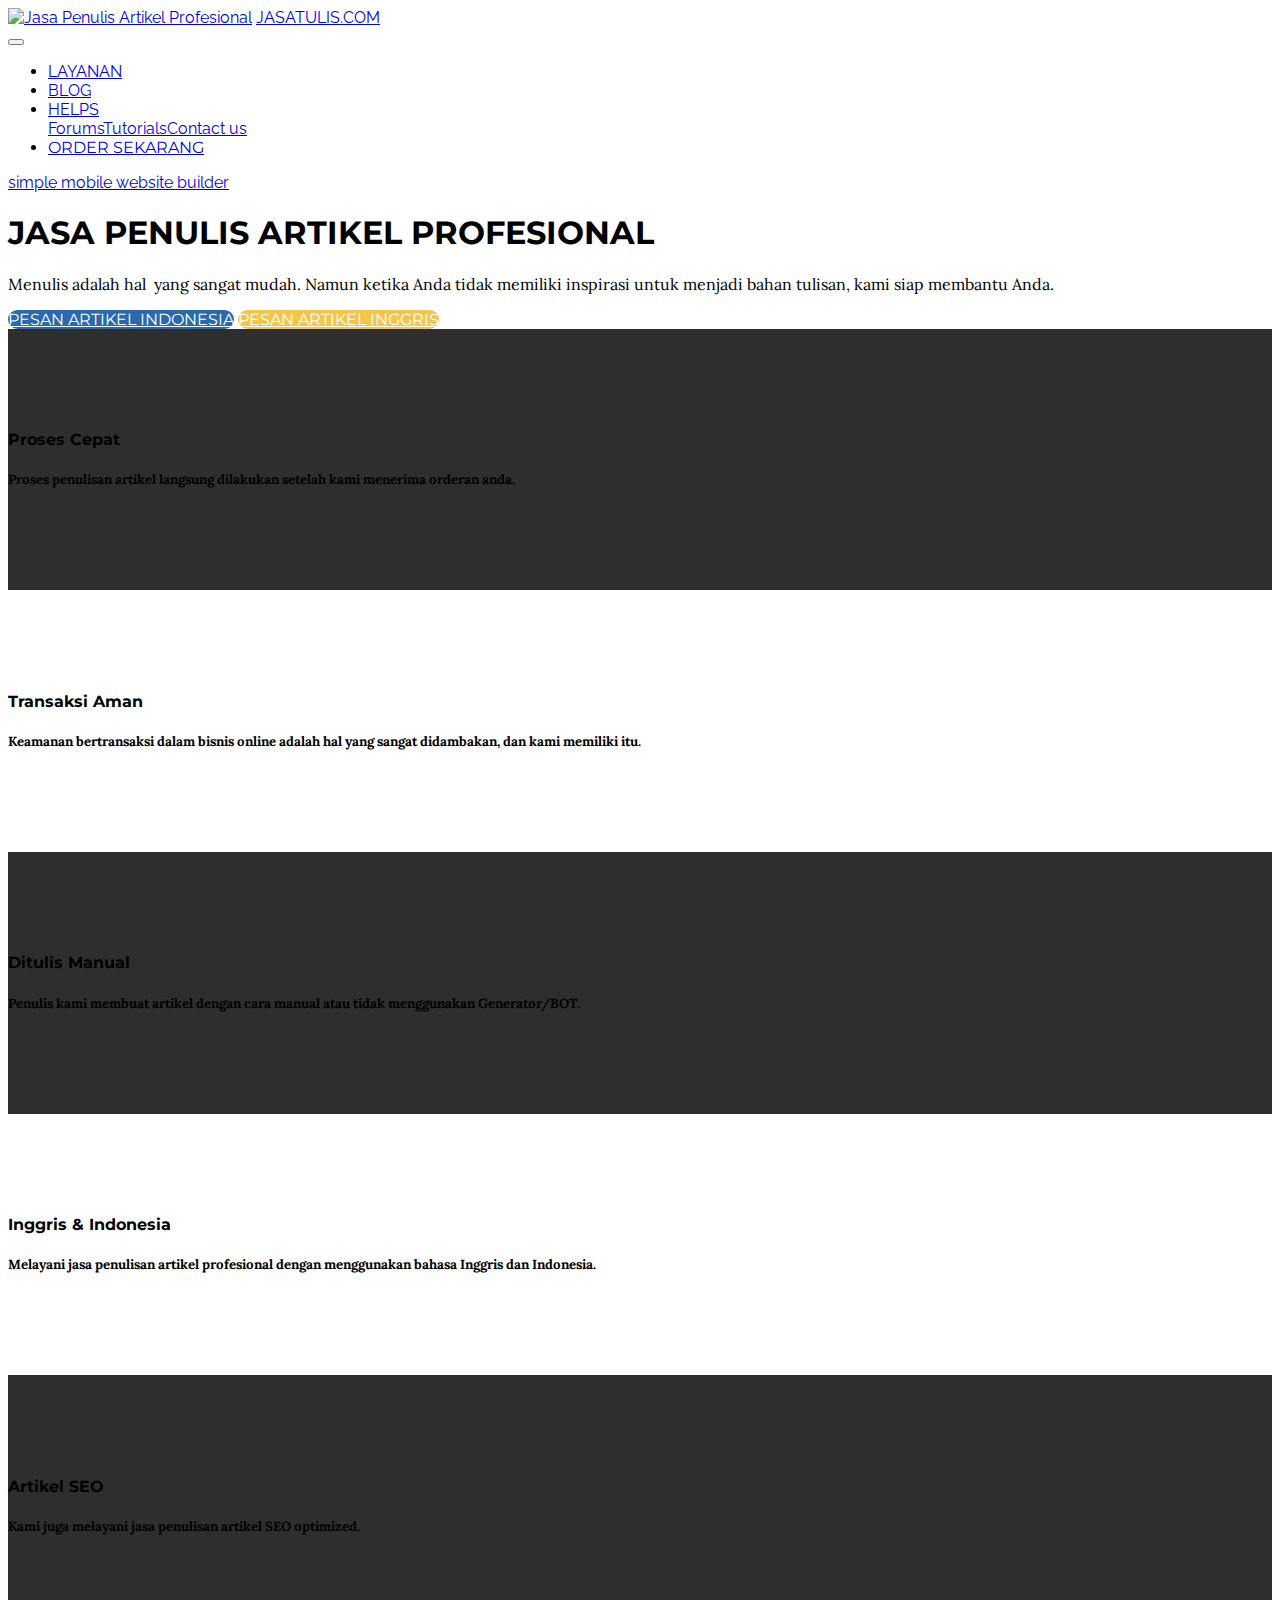
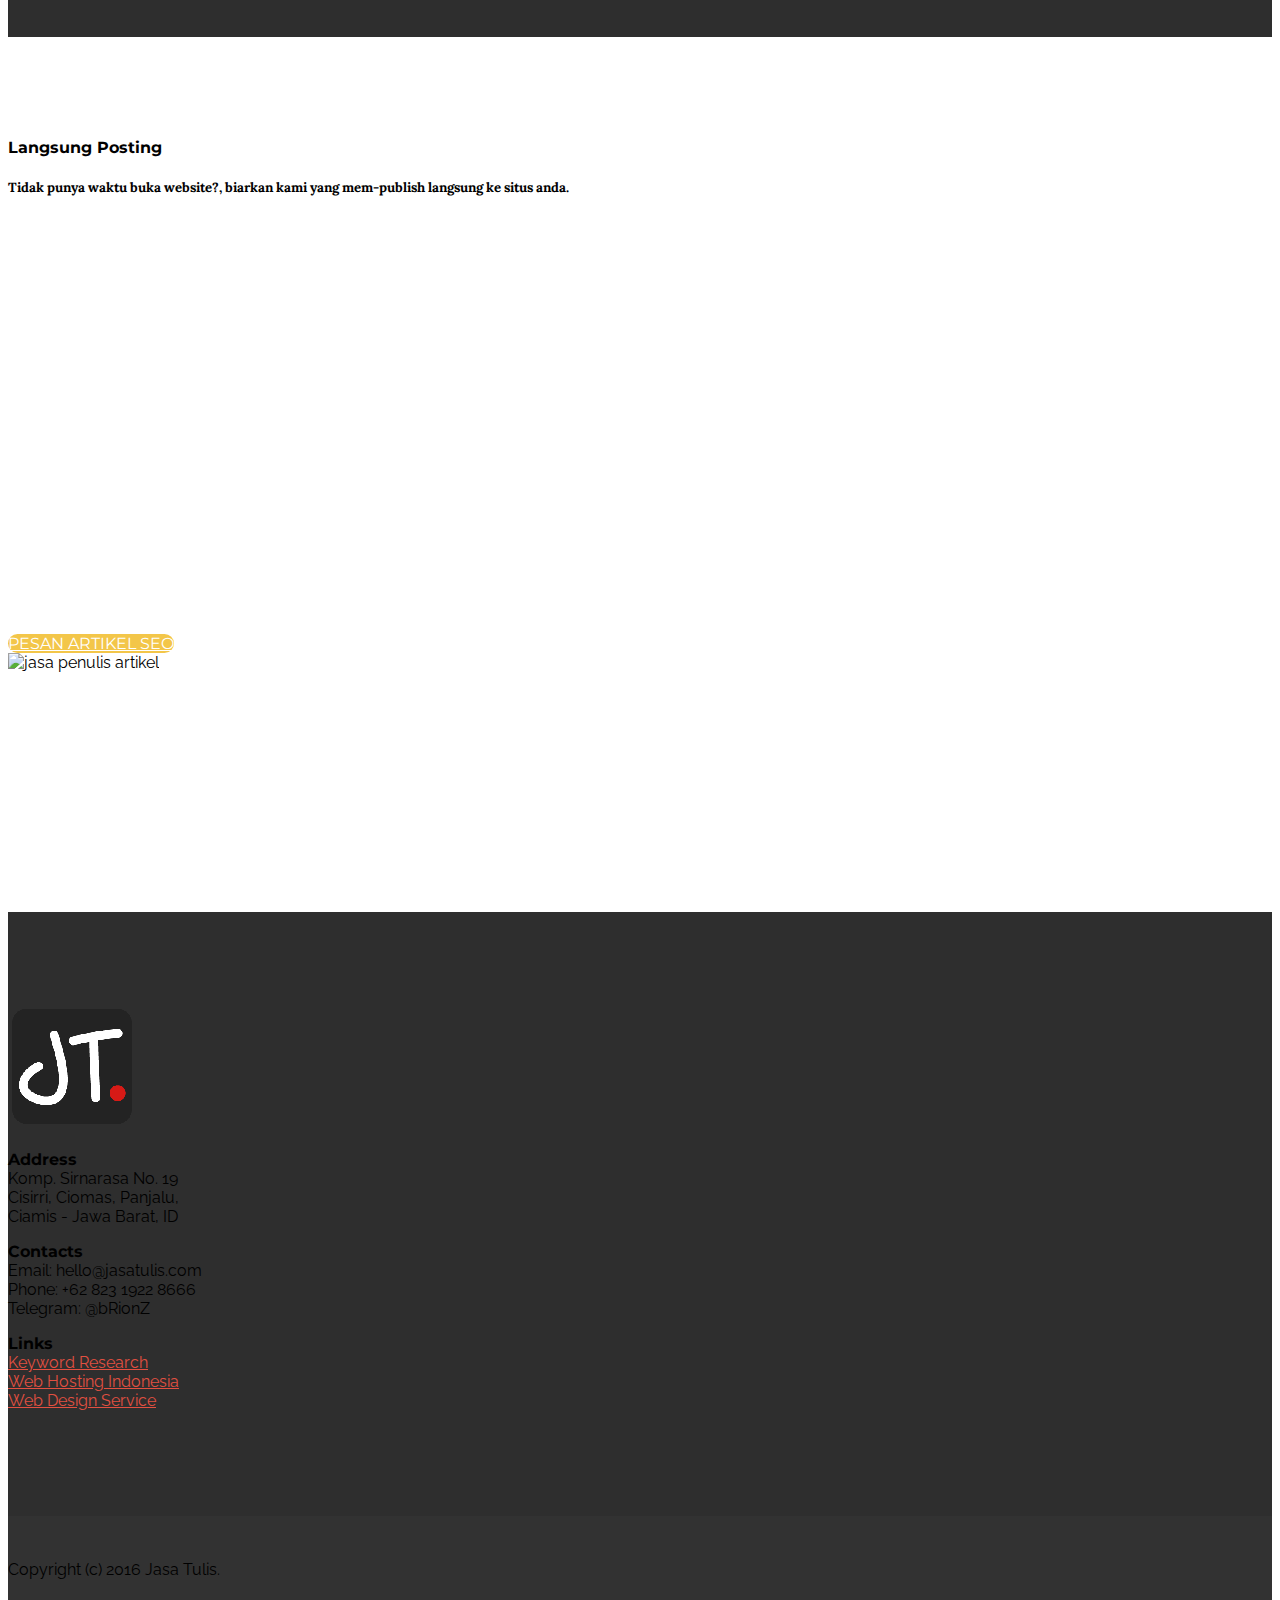
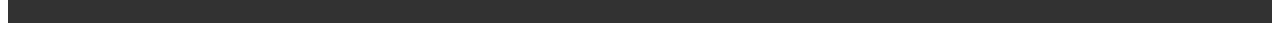
==== index.html @ a3112ce1 "create github pages" ====
<!DOCTYPE html>
<html>
<head>
  <!-- Site made with Mobirise Website Builder v3.10, https://mobirise.com -->
  <meta charset="UTF-8">
  <meta http-equiv="X-UA-Compatible" content="IE=edge">
  <meta name="generator" content="Mobirise v3.10, mobirise.com">
  <meta name="viewport" content="width=device-width, initial-scale=1">
  <link rel="shortcut icon" href="assets/images/icon-128x128-73.png" type="image/x-icon">
  <meta name="description" content="Jasa penulis artikel profesional, kompeten, dan berpengalaman. Melayani pembuatan artikel bahasa Inggris dan bahasa Indonesia.">
  <title>Jasa Penulis Artikel Profesional - JasaTulis.com</title>
  <link rel="stylesheet" href="https://fonts.googleapis.com/css?family=Lora:400,700,400italic,700italic&amp;subset=latin">
  <link rel="stylesheet" href="https://fonts.googleapis.com/css?family=Montserrat:400,700">
  <link rel="stylesheet" href="https://fonts.googleapis.com/css?family=Raleway:100,100i,200,200i,300,300i,400,400i,500,500i,600,600i,700,700i,800,800i,900,900i">
  <link rel="stylesheet" href="assets/bootstrap-material-design-font/css/material.css">
  <link rel="stylesheet" href="assets/web/assets/mobirise-icons/mobirise-icons.css">
  <link rel="stylesheet" href="assets/et-line-font-plugin/style.css">
  <link rel="stylesheet" href="assets/tether/tether.min.css">
  <link rel="stylesheet" href="assets/bootstrap/css/bootstrap.min.css">
  <link rel="stylesheet" href="assets/animate.css/animate.min.css">
  <link rel="stylesheet" href="assets/dropdown/css/style.css">
  <link rel="stylesheet" href="assets/socicon/css/socicon.min.css">
  <link rel="stylesheet" href="assets/theme/css/style.css">
  <link rel="stylesheet" href="assets/mobirise/css/mbr-additional.css" type="text/css">
  
  
  
</head>
<body>
<section id="menu-h">

    <nav class="navbar navbar-dropdown bg-color transparent navbar-fixed-top">
        <div class="container">

            <div class="mbr-table">
                <div class="mbr-table-cell">

                    <div class="navbar-brand">
                        <a href="index.html" class="navbar-logo"><img src="assets/images/icon-128x128-50.png" alt="Jasa Penulis Artikel Profesional" title="Logo Jasa Tulis"></a>
                        <a class="navbar-caption text-white" href="index.html">JASATULIS.COM</a>
                    </div>

                </div>
                <div class="mbr-table-cell">

                    <button class="navbar-toggler pull-xs-right hidden-md-up" type="button" data-toggle="collapse" data-target="#exCollapsingNavbar">
                        <div class="hamburger-icon"></div>
                    </button>

                    <ul class="nav-dropdown collapse pull-xs-right nav navbar-nav navbar-toggleable-sm" id="exCollapsingNavbar"><li class="nav-item"><a class="nav-link link" href="index.html#features2-9">LAYANAN</a></li><li class="nav-item"><a class="nav-link link" href="https://blog.jasatulis.com/">BLOG</a></li><li class="nav-item dropdown"><a class="nav-link link dropdown-toggle" data-toggle="dropdown-submenu" href="https://www.jasatulis.com/helps/" aria-expanded="false">HELPS</a><div class="dropdown-menu"><a class="dropdown-item" href="https://forums.jasatulis.com/">Forums</a><a class="dropdown-item" href="https://mobirise.com/">Tutorials</a><a class="dropdown-item" href="index.html#contacts1-e">Contact us</a></div></li><li class="nav-item nav-btn"><a class="nav-link btn btn-white btn-white-outline" href="https://mobirise.com/">ORDER SEKARANG</a></li></ul>
                    <button hidden="" class="navbar-toggler navbar-close" type="button" data-toggle="collapse" data-target="#exCollapsingNavbar">
                        <div class="close-icon"></div>
                    </button>

                </div>
            </div>

        </div>
    </nav>

</section>

<section class="engine"><a rel="external" href="https://mobirise.com">simple mobile website builder</a></section><section class="mbr-section mbr-section-hero mbr-section-full mbr-section-with-arrow mbr-after-navbar" id="header4-d" data-bg-video="https://www.youtube.com/embed/nVQnCnEyXEU?rel=0&amp;amp;showinfo=0&amp;autoplay=0&amp;loop=0">

    <div class="mbr-overlay" style="opacity: 0.5; background-color: rgb(0, 0, 0);"></div>

    <div class="mbr-table-cell">

        <div class="container">
            <div class="row">
                <div class="mbr-section col-md-10 col-md-offset-2 text-xs-right">

                    <h1 class="mbr-section-title display-1">JASA PENULIS ARTIKEL PROFESIONAL</h1>
                    <p class="mbr-section-lead lead">Menulis adalah hal &nbsp;yang sangat mudah. Namun ketika Anda tidak memiliki inspirasi untuk menjadi bahan tulisan, kami siap membantu Anda.</p>
                    <div class="mbr-section-btn"><a class="btn btn-lg btn-danger" href="https://mobirise.com">PESAN ARTIKEL INDONESIA</a> <a class="btn btn-lg btn-warning" href="https://mobirise.com">PESAN ARTIKEL INGGRIS</a></div>
                </div>
            </div>
        </div>
    </div>

    <div class="mbr-arrow mbr-arrow-floating" aria-hidden="true"><a href="#features2-9"><i class="mbr-arrow-icon"></i></a></div>

</section>

<section class="mbr-cards mbr-section mbr-section-nopadding" id="features2-9" style="background-color: rgb(255, 255, 255);">

        

    <div class="mbr-cards-row row striped">

        <div class="mbr-cards-col col-xs-12 col-lg-2" style="padding-top: 80px; padding-bottom: 80px;">
            <div class="container">
                <div class="card cart-block">
                    <div class="card-img"><span class="mbri-clock mbr-iconfont mbr-iconfont-features2"></span></div>
                    <div class="card-block">
                        <h4 class="card-title">Proses Cepat</h4>
                        <h5 class="card-subtitle">Proses penulisan artikel langsung dilakukan setelah kami menerima orderan anda.</h5>
                        
                        
                    </div>
                </div>
            </div>
        </div>
        <div class="mbr-cards-col col-xs-12 col-lg-2" style="padding-top: 80px; padding-bottom: 80px;">
            <div class="container">
                <div class="card cart-block">
                    <div class="card-img"><a href="https://mobirise.com" class="mbri-protect mbr-iconfont mbr-iconfont-features2"></a></div>
                    <div class="card-block">
                        <h4 class="card-title">Transaksi Aman</h4>
                        <h5 class="card-subtitle">Keamanan bertransaksi dalam bisnis online adalah hal yang sangat didambakan, dan kami memiliki itu.</h5>
                        
                        
                    </div>
                </div>
            </div>
        </div>
        <div class="mbr-cards-col col-xs-12 col-lg-2" style="padding-top: 80px; padding-bottom: 80px;">
            <div class="container">
                <div class="card cart-block">
                    <div class="card-img"><a href="https://mobirise.com" class="etl-icon icon-pencil mbr-iconfont mbr-iconfont-features2"></a></div>
                    <div class="card-block">
                        <h4 class="card-title">Ditulis Manual</h4>
                        <h5 class="card-subtitle">Penulis kami membuat artikel dengan cara manual atau tidak menggunakan Generator/BOT.</h5>
                        
                        
                    </div>
                </div>
            </div>
        </div>
        <div class="mbr-cards-col col-xs-12 col-lg-2" style="padding-top: 80px; padding-bottom: 80px;">
            <div class="container">
                <div class="card cart-block">
                    <div class="card-img"><a href="https://mobirise.com" class="etl-icon icon-global mbr-iconfont mbr-iconfont-features2"></a></div>
                    <div class="card-block">
                        <h4 class="card-title">Inggris &amp; Indonesia</h4>
                        <h5 class="card-subtitle">Melayani jasa penulisan artikel profesional dengan menggunakan bahasa Inggris dan Indonesia.</h5>
                        
                        
                    </div>
                </div>
            </div>
        </div>
        <div class="mbr-cards-col col-xs-12 col-lg-2" style="padding-top: 80px; padding-bottom: 80px;">
            <div class="container">
                <div class="card cart-block">
                    <div class="card-img"><span class="etl-icon icon-search mbr-iconfont mbr-iconfont-features2"></span></div>
                    <div class="card-block">
                        <h4 class="card-title">Artikel SEO</h4>
                        <h5 class="card-subtitle">Kami juga melayani jasa penulisan artikel SEO optimized.</h5>
                        
                        
                    </div>
                </div>
            </div>
        </div>
        <div class="mbr-cards-col col-xs-12 col-lg-2" style="padding-top: 80px; padding-bottom: 80px;">
            <div class="container">
                <div class="card cart-block">
                    <div class="card-img"><span class="socicon socicon-wordpress mbr-iconfont mbr-iconfont-features2"></span></div>
                    <div class="card-block">
                        <h4 class="card-title">Langsung Posting</h4>
                        <h5 class="card-subtitle">Tidak punya waktu buka website?, biarkan kami yang mem-publish langsung ke situs anda.</h5>
                        
                        
                    </div>
                </div>
            </div>
        </div>
    </div>
</section>

<section class="mbr-section mbr-parallax-background" id="msg-box7-1" style="background-image: url(assets/images/default-post-img-2000x1186-1.png); padding-top: 240px; padding-bottom: 240px;">

    <div class="mbr-overlay" style="opacity: 0.5; background-color: rgb(0, 0, 0);">
    </div>
    <div class="container">
        <div class="row">
            <div class="mbr-table-md-up">

              

              <div class="mbr-table-cell mbr-right-padding-md-up col-md-5 text-xs-center text-md-right">
                  <h3 class="mbr-section-title display-2">JASA PENULIS ARTIKEL SEO PROFESIONAL</h3>
                  <div class="lead">

                    <p>Penulis artikel SEO profesional, kompeten, dan berpengalaman, Dengan biaya yang murah.</p>

                  </div>

                  <div><a class="btn btn-warning" href="jasa-artikel-seo.html">PESAN ARTIKEL SEO</a></div>
              </div>


              


              <div class="mbr-table-cell mbr-valign-top col-md-7">
                  <div class="mbr-figure"><img src="assets/images/full-unsplash-uploads-141103282695035fa1380-95cdfeef-1400x718-64.jpg" alt="jasa penulis artikel"></div>
              </div>

            </div>
        </div>
    </div>

</section>

<section class="mbr-section mbr-section-md-padding mbr-footer footer1" id="contacts1-e" style="background-color: rgb(46, 46, 46); padding-top: 90px; padding-bottom: 90px;">
    
    <div class="container">
        <div class="row">
            <div class="mbr-footer-content col-xs-12 col-md-3">
                <div><a href="index.html"><img src="assets/images/icon-128x128-72.png"></a></div>
            </div>
            <div class="mbr-footer-content col-xs-12 col-md-3">
                <p><strong>Address</strong><br>Komp. Sirnarasa No. 19&nbsp;<br>Cisirri, Ciomas, Panjalu,<br>Ciamis - Jawa Barat, ID</p>
            </div>
            <div class="mbr-footer-content col-xs-12 col-md-3">
                <p><strong>Contacts</strong><br>
Email: hello@jasatulis.com<br>
Phone: +62 823 1922 8666<br>
Telegram: @bRionZ</p>
            </div>
            <div class="mbr-footer-content col-xs-12 col-md-3">
                <p></p><p><strong>Links</strong><br>
<a href="https://www.keywords.id/" target="_blank">Keyword Research</a><a class="text-primary" href="https://mobirise.com/"></a><br>
<a href="https://webhost.co.id/">Web Hosting Indonesia</a><a class="text-primary" href="https://mobirise.com/mobirise-free-win.zip"></a><br>
<a href="https://www.deirs.com">Web Design Service</a><a href="https://www.deirs.com"></a><a class="text-primary" href="https://mobirise.com/mobirise-free-mac.zip"></a></p><p></p>
            </div>

        </div>
    </div>
</section>

<footer class="mbr-small-footer mbr-section mbr-section-nopadding" id="footer1-c" style="background-color: rgb(50, 50, 50); padding-top: 1.75rem; padding-bottom: 1.75rem;">
    
    <div class="container">
        <p class="text-xs-center">Copyright (c) 2016 Jasa Tulis.</p>
    </div>
</footer>


  <script src="assets/web/assets/jquery/jquery.min.js"></script>
  <script src="assets/tether/tether.min.js"></script>
  <script src="assets/bootstrap/js/bootstrap.min.js"></script>
  <script src="assets/smooth-scroll/SmoothScroll.js"></script>
  <script src="assets/viewportChecker/jquery.viewportchecker.js"></script>
  <script src="assets/jquery-mb-ytplayer/jquery.mb.YTPlayer.min.js"></script>
  <script src="assets/jarallax/jarallax.js"></script>
  <script src="assets/dropdown/js/script.min.js"></script>
  <script src="assets/touchSwipe/jquery.touchSwipe.min.js"></script>
  <script src="assets/theme/js/script.js"></script>
  
  
  <input name="animation" type="hidden">
   <div id="scrollToTop" class="scrollToTop mbr-arrow-up"><a style="text-align: center;"><i class="mbr-arrow-up-icon"></i></a></div>
  </body>
</html>
---- assets/mobirise/css/mbr-additional.css ----
@import url(https://fonts.googleapis.com/css?family=Montserrat:400,700);
@import url(https://fonts.googleapis.com/css?family=Lora:400,700);
@import url(https://fonts.googleapis.com/css?family=Raleway:400,300,700);



body,
input,
textarea,
.mbr-company .list-group-text {
  font-family: 'Raleway', sans-serif;
}
.mbr-footer-content li,
.mbr-footer .mbr-contacts li {
  font-family: 'Raleway', sans-serif;
}
.btn,
.alert,
h1,
h2,
h3,
h4,
h5,
h6,
.h1,
.h2,
.h3,
.h4,
.h5,
.h6,
.display-1,
.display-2,
.display-3,
.display-4,
.mbr-figure .mbr-figure-caption,
.mbr-gallery-title,
.mbr-map [data-state-details],
.mbr-price {
  font-family: 'Montserrat', sans-serif;
}
.mbr-footer-content h1,
.mbr-footer .mbr-contacts h1,
.mbr-footer-content h2,
.mbr-footer .mbr-contacts h2,
.mbr-footer-content h3,
.mbr-footer .mbr-contacts h3,
.mbr-footer-content h4,
.mbr-footer .mbr-contacts h4,
.mbr-footer-content p strong,
.mbr-footer .mbr-contacts p strong,
.mbr-footer-content strong,
.mbr-footer .mbr-contacts strong {
  font-family: 'Montserrat', sans-serif;
}
.btn {
  border-radius: 1.6em;
}
.mbr-subscribe .btn {
  border-radius: 1.6em !important;
}
.btn-sm,
.lead a,
.lead blockquote,
.mbr-section-subtitle,
.mbr-section-hero .mbr-section-lead,
.mbr-cards .card-subtitle,
.mbr-testimonial .card-block {
  font-family: 'Lora', serif;
}
.mbr-author-name {
  font-family: 'Montserrat', sans-serif;
}
.mbr-author-desc {
  font-family: 'Lora', serif;
}
.mbr-plan-title {
  font-family: 'Montserrat', sans-serif;
}
.mbr-plan-subtitle,
.mbr-plan-price-desc {
  font-family: 'Lora', serif;
}
.bg-primary {
  background-color: #e25041 !important;
}
.bg-success {
  background-color: #90a878 !important;
}
.bg-info {
  background-color: #7e9b9f !important;
}
.bg-warning {
  background-color: #f3c649 !important;
}
.bg-danger {
  background-color: #2969b0 !important;
}
.btn-primary {
  background-color: #e25041;
  border-color: #e25041;
  color: #ffffff;
}
.btn-primary:hover,
.btn-primary:focus,
.btn-primary.focus,
.btn-primary:active,
.btn-primary.active {
  color: #ffffff;
  background-color: #ba2b1c;
  border-color: #ba2b1c;
}
.btn-primary.disabled,
.btn-primary:disabled {
  color: #ffffff !important;
  background-color: #ba2b1c !important;
  border-color: #ba2b1c !important;
}
.btn-secondary {
  background-color: #bfcecb;
  border-color: #bfcecb;
  color: #ffffff;
}
.btn-secondary:hover,
.btn-secondary:focus,
.btn-secondary.focus,
.btn-secondary:active,
.btn-secondary.active {
  color: #ffffff;
  background-color: #94ada8;
  border-color: #94ada8;
}
.btn-secondary.disabled,
.btn-secondary:disabled {
  color: #ffffff !important;
  background-color: #94ada8 !important;
  border-color: #94ada8 !important;
}
.btn-info {
  background-color: #7e9b9f;
  border-color: #7e9b9f;
  color: #ffffff;
}
.btn-info:hover,
.btn-info:focus,
.btn-info.focus,
.btn-info:active,
.btn-info.active {
  color: #ffffff;
  background-color: #597478;
  border-color: #597478;
}
.btn-info.disabled,
.btn-info:disabled {
  color: #ffffff !important;
  background-color: #597478 !important;
  border-color: #597478 !important;
}
.btn-success {
  background-color: #90a878;
  border-color: #90a878;
  color: #ffffff;
}
.btn-success:hover,
.btn-success:focus,
.btn-success.focus,
.btn-success:active,
.btn-success.active {
  color: #ffffff;
  background-color: #6a8153;
  border-color: #6a8153;
}
.btn-success.disabled,
.btn-success:disabled {
  color: #ffffff !important;
  background-color: #6a8153 !important;
  border-color: #6a8153 !important;
}
.btn-warning {
  background-color: #f3c649;
  border-color: #f3c649;
  color: #ffffff;
}
.btn-warning:hover,
.btn-warning:focus,
.btn-warning.focus,
.btn-warning:active,
.btn-warning.active {
  color: #ffffff;
  background-color: #e1a90f;
  border-color: #e1a90f;
}
.btn-warning.disabled,
.btn-warning:disabled {
  color: #ffffff !important;
  background-color: #e1a90f !important;
  border-color: #e1a90f !important;
}
.btn-danger {
  background-color: #2969b0;
  border-color: #2969b0;
  color: #ffffff;
}
.btn-danger:hover,
.btn-danger:focus,
.btn-danger.focus,
.btn-danger:active,
.btn-danger.active {
  color: #ffffff;
  background-color: #1b4472;
  border-color: #1b4472;
}
.btn-danger.disabled,
.btn-danger:disabled {
  color: #ffffff !important;
  background-color: #1b4472 !important;
  border-color: #1b4472 !important;
}
.btn-primary-outline {
  background: none;
  border-color: #a42619;
  color: #a42619;
}
.btn-primary-outline:hover,
.btn-primary-outline:focus,
.btn-primary-outline.focus,
.btn-primary-outline:active,
.btn-primary-outline.active {
  color: #ffffff;
  background-color: #e25041;
  border-color: #e25041;
}
.btn-primary-outline.disabled,
.btn-primary-outline:disabled {
  color: #ffffff !important;
  background-color: #e25041 !important;
  border-color: #e25041 !important;
}
.btn-secondary-outline {
  background: none;
  border-color: #85a29c;
  color: #85a29c;
}
.btn-secondary-outline:hover,
.btn-secondary-outline:focus,
.btn-secondary-outline.focus,
.btn-secondary-outline:active,
.btn-secondary-outline.active {
  color: #ffffff;
  background-color: #bfcecb;
  border-color: #bfcecb;
}
.btn-secondary-outline.disabled,
.btn-secondary-outline:disabled {
  color: #ffffff !important;
  background-color: #bfcecb !important;
  border-color: #bfcecb !important;
}
.btn-info-outline {
  background: none;
  border-color: #4e6669;
  color: #4e6669;
}
.btn-info-outline:hover,
.btn-info-outline:focus,
.btn-info-outline.focus,
.btn-info-outline:active,
.btn-info-outline.active {
  color: #ffffff;
  background-color: #7e9b9f;
  border-color: #7e9b9f;
}
.btn-info-outline.disabled,
.btn-info-outline:disabled {
  color: #ffffff !important;
  background-color: #7e9b9f !important;
  border-color: #7e9b9f !important;
}
.btn-success-outline {
  background: none;
  border-color: #5d7149;
  color: #5d7149;
}
.btn-success-outline:hover,
.btn-success-outline:focus,
.btn-success-outline.focus,
.btn-success-outline:active,
.btn-success-outline.active {
  color: #ffffff;
  background-color: #90a878;
  border-color: #90a878;
}
.btn-success-outline.disabled,
.btn-success-outline:disabled {
  color: #ffffff !important;
  background-color: #90a878 !important;
  border-color: #90a878 !important;
}
.btn-warning-outline {
  background: none;
  border-color: #c9970d;
  color: #c9970d;
}
.btn-warning-outline:hover,
.btn-warning-outline:focus,
.btn-warning-outline.focus,
.btn-warning-outline:active,
.btn-warning-outline.active {
  color: #ffffff;
  background-color: #f3c649;
  border-color: #f3c649;
}
.btn-warning-outline.disabled,
.btn-warning-outline:disabled {
  color: #ffffff !important;
  background-color: #f3c649 !important;
  border-color: #f3c649 !important;
}
.btn-danger-outline {
  background: none;
  border-color: #16385d;
  color: #16385d;
}
.btn-danger-outline:hover,
.btn-danger-outline:focus,
.btn-danger-outline.focus,
.btn-danger-outline:active,
.btn-danger-outline.active {
  color: #ffffff;
  background-color: #2969b0;
  border-color: #2969b0;
}
.btn-danger-outline.disabled,
.btn-danger-outline:disabled {
  color: #ffffff !important;
  background-color: #2969b0 !important;
  border-color: #2969b0 !important;
}
.text-primary {
  color: #e25041 !important;
}
.text-success {
  color: #90a878 !important;
}
.text-info {
  color: #7e9b9f !important;
}
.text-warning {
  color: #f3c649 !important;
}
.text-danger {
  color: #2969b0 !important;
}
.alert-success {
  background-color: #90a878;
}
.alert-info {
  background-color: #7e9b9f;
}
.alert-warning {
  background-color: #f3c649;
}
.alert-danger {
  background-color: #2969b0;
}
.btn-social {
  border-color: #e25041;
}
.btn-social:hover {
  background: #e25041;
}
.mbr-company .list-group-item.active .list-group-text {
  color: #e25041;
}
.mbr-footer p a,
.mbr-footer ul a {
  color: #e25041;
}
.mbr-footer-content li::before,
.mbr-footer .mbr-contacts li::before {
  background: #e25041;
}
.mbr-footer-content li a:hover,
.mbr-footer .mbr-contacts li a:hover {
  color: #e25041;
}
.lead a,
.lead a:hover {
  color: #e25041;
}
.lead blockquote {
  border-color: #e25041;
}
.mbr-plan-header.bg-primary .mbr-plan-subtitle,
.mbr-plan-header.bg-primary .mbr-plan-price-desc {
  color: #fdf3f2;
}
.mbr-plan-header.bg-success .mbr-plan-subtitle,
.mbr-plan-header.bg-success .mbr-plan-price-desc {
  color: #d0dac6;
}
.mbr-plan-header.bg-info .mbr-plan-subtitle,
.mbr-plan-header.bg-info .mbr-plan-price-desc {
  color: #c7d4d5;
}
.mbr-plan-header.bg-warning .mbr-plan-subtitle,
.mbr-plan-header.bg-warning .mbr-plan-price-desc {
  color: #ffffff;
}
.mbr-plan-header.bg-danger .mbr-plan-subtitle,
.mbr-plan-header.bg-danger .mbr-plan-price-desc {
  color: #79aae0;
}
.mbr-small-footer a,
.mbr-gallery-filter li:hover {
  color: #e25041;
}
#features2-9 .striped .mbr-cards-col:nth-child(2n+1) {
  background-color: #2e2e2e;
}
#menu-b .hide-buttons .nav-btn {
  display: none !important;
}
#menu-b .navbar-caption {
  color: #ffffff;
}
#menu-b .navbar-toggler {
  color: #ffffff;
}
#menu-b .close-icon::before,
#menu-b .close-icon::after {
  background-color: #ffffff;
}
#menu-b .link,
#menu-b .dropdown-item {
  color: #ffffff;
}
#menu-b .link {
  font-size: 0.75rem;
}
#menu-b .dropdown-item,
#menu-b .nav-dropdown-sm .link {
  font-size: 0.812rem;
}
#menu-b .link:hover,
#menu-b .dropdown-item:hover,
#menu-b .link:focus,
#menu-b .dropdown-item:focus {
  color: #e25041;
}
#menu-b .link[aria-expanded="true"],
#menu-b .dropdown-menu {
  background: #0e0e0e;
}
#menu-b .nav-dropdown-sm .link:focus,
#menu-b .nav-dropdown-sm .link:hover,
#menu-b .nav-dropdown-sm .dropdown-item:focus,
#menu-b .nav-dropdown-sm .dropdown-item:hover {
  background: #202020!important;
}
#menu-b .navbar,
#menu-b .nav-dropdown-sm,
#menu-b .nav-dropdown-sm .link[aria-expanded="true"],
#menu-b .nav-dropdown-sm .dropdown-menu {
  background: #282828;
}
#menu-b .bg-color.transparent .link {
  color: #ffffff;
  transition: none;
}
#menu-b .bg-color.transparent.opened .link {
  transition: color 0.2s ease-in-out;
}
#menu-b .bg-color.transparent.opened .link:hover,
#menu-b .bg-color.transparent.opened .link:focus {
  color: #e25041;
}
#menu-b .link[aria-expanded="true"],
#menu-b .dropdown-item[aria-expanded="true"] {
  color: #e25041!important;
}
#msg-box7-1 .mbr-section-title,
#msg-box7-1 .lead p {
  color: #fff;
}
#msg-box7-1 H3 {
  text-align: right;
}
#msg-box7-1 P {
  color: #00a885;
}
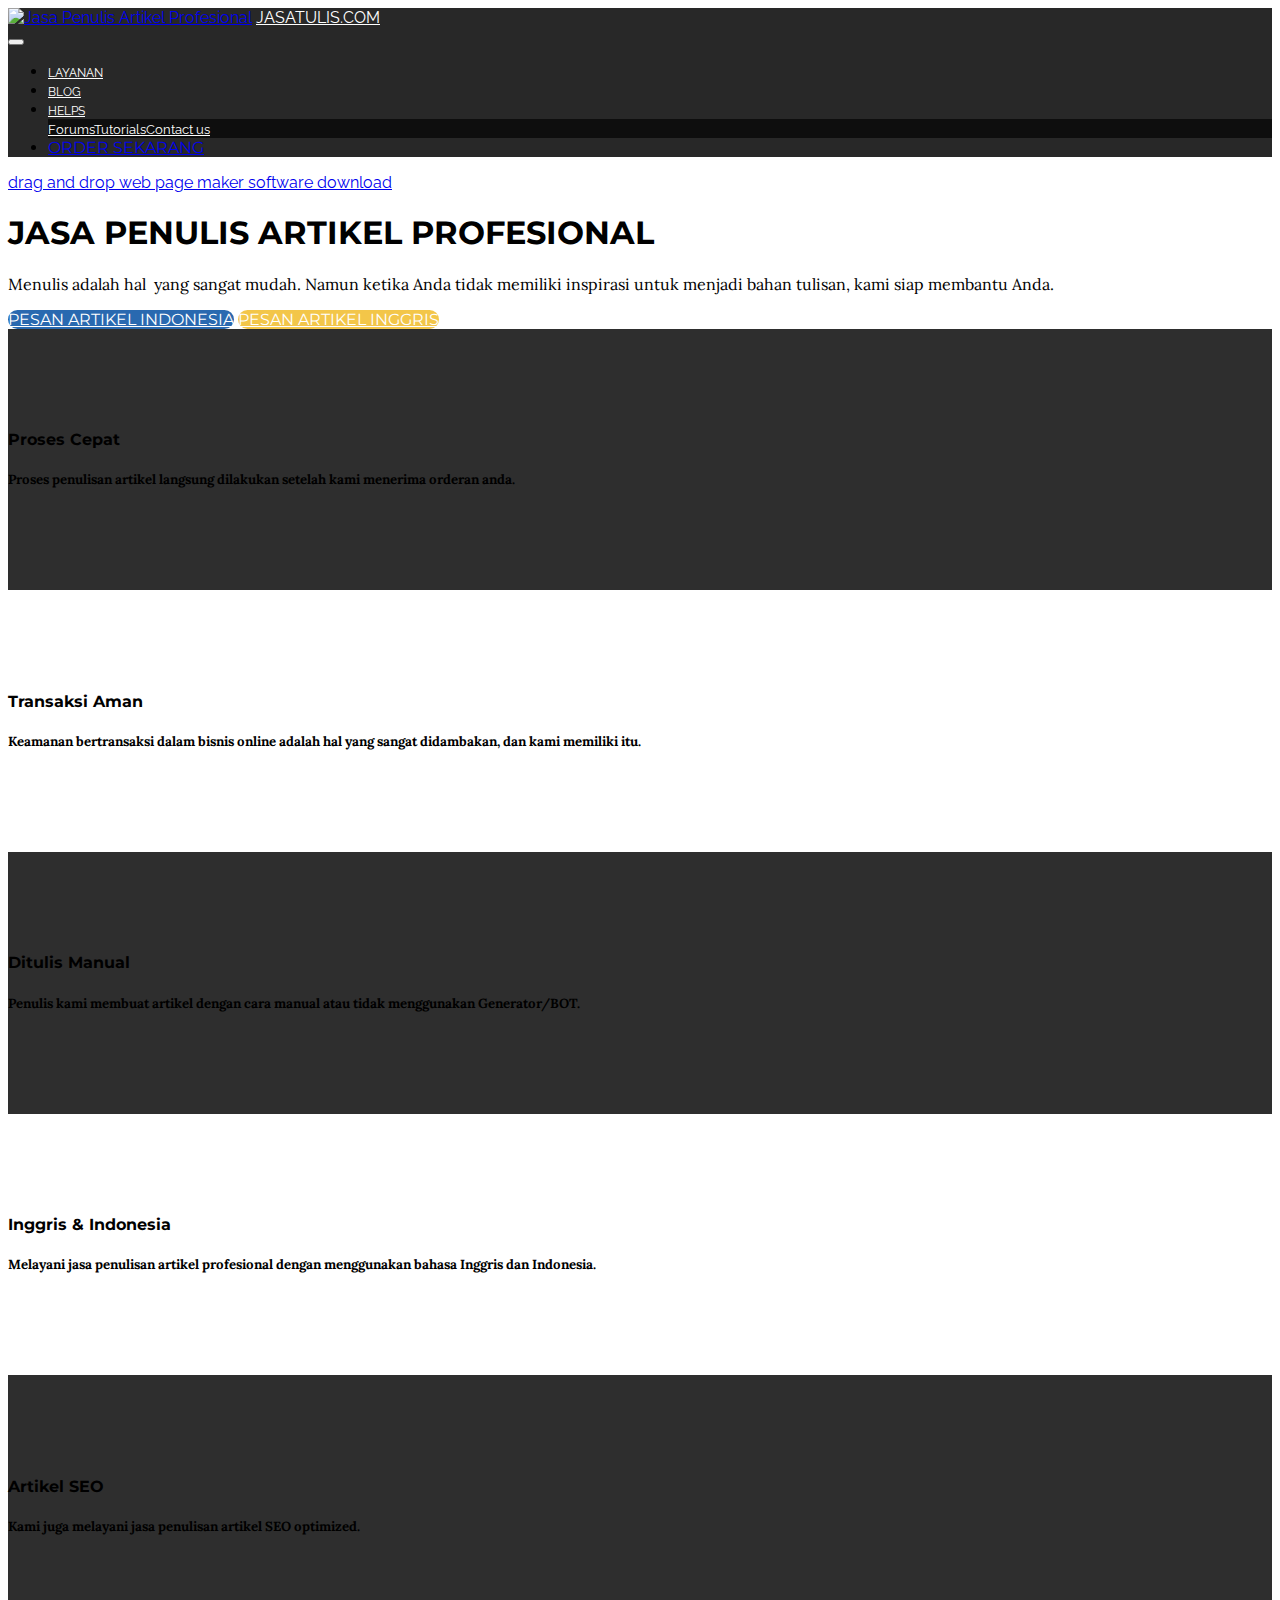
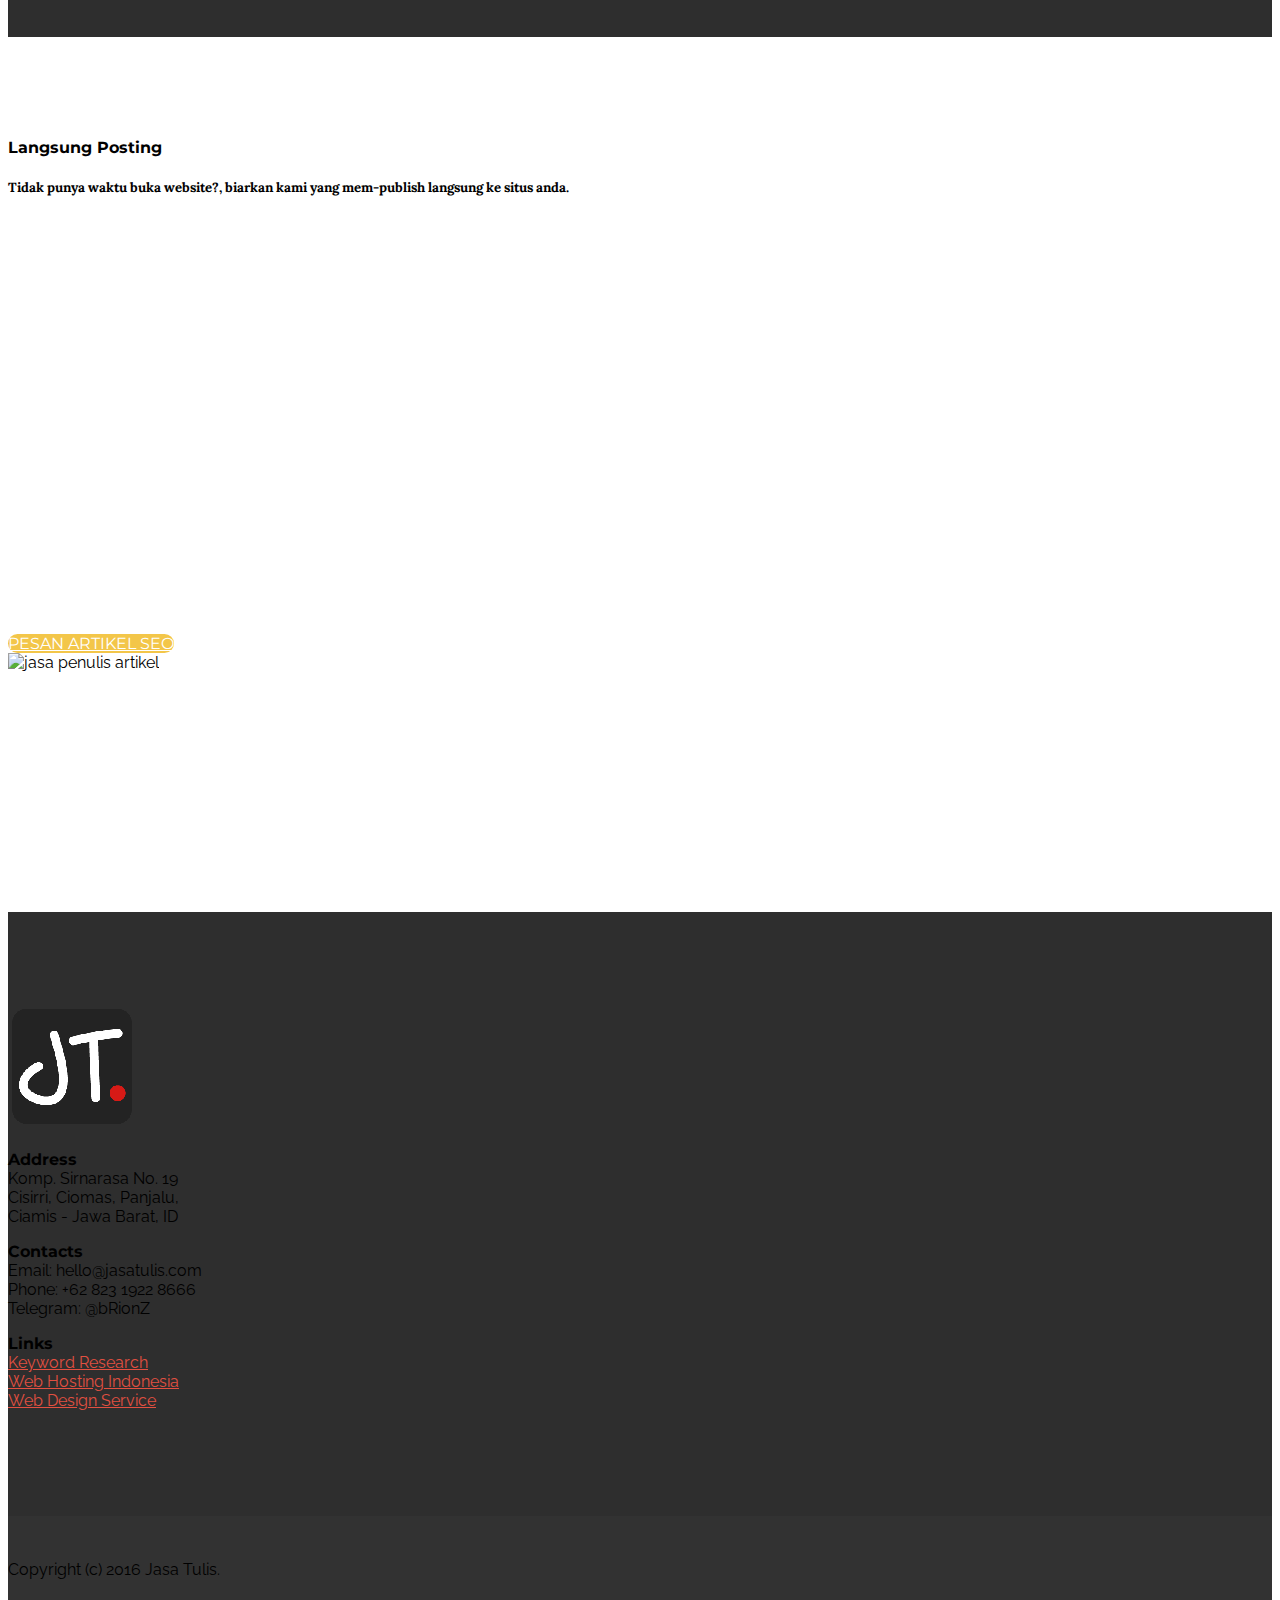
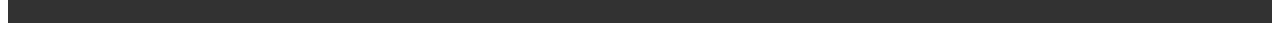
==== commit 021d8cc1: "create github pages" ====
--- a/index.html
+++ b/index.html
@@ -60,7 +60,7 @@
 
 </section>
 
-<section class="engine"><a rel="external" href="https://mobirise.com">simple mobile website builder</a></section><section class="mbr-section mbr-section-hero mbr-section-full mbr-section-with-arrow mbr-after-navbar" id="header4-d" data-bg-video="https://www.youtube.com/embed/nVQnCnEyXEU?rel=0&amp;amp;showinfo=0&amp;autoplay=0&amp;loop=0">
+<section class="engine"><a rel="external" href="https://mobirise.com">drag and drop web page maker software download</a></section><section class="mbr-section mbr-section-hero mbr-section-full mbr-section-with-arrow mbr-after-navbar" id="header4-d" data-bg-video="https://www.youtube.com/embed/nVQnCnEyXEU?rel=0&amp;amp;showinfo=0&amp;autoplay=0&amp;loop=0">
 
     <div class="mbr-overlay" style="opacity: 0.5; background-color: rgb(0, 0, 0);"></div>
 
--- a/assets/mobirise/css/mbr-additional.css
+++ b/assets/mobirise/css/mbr-additional.css
@@ -417,67 +417,6 @@
 #features2-9 .striped .mbr-cards-col:nth-child(2n+1) {
   background-color: #2e2e2e;
 }
-#menu-b .hide-buttons .nav-btn {
-  display: none !important;
-}
-#menu-b .navbar-caption {
-  color: #ffffff;
-}
-#menu-b .navbar-toggler {
-  color: #ffffff;
-}
-#menu-b .close-icon::before,
-#menu-b .close-icon::after {
-  background-color: #ffffff;
-}
-#menu-b .link,
-#menu-b .dropdown-item {
-  color: #ffffff;
-}
-#menu-b .link {
-  font-size: 0.75rem;
-}
-#menu-b .dropdown-item,
-#menu-b .nav-dropdown-sm .link {
-  font-size: 0.812rem;
-}
-#menu-b .link:hover,
-#menu-b .dropdown-item:hover,
-#menu-b .link:focus,
-#menu-b .dropdown-item:focus {
-  color: #e25041;
-}
-#menu-b .link[aria-expanded="true"],
-#menu-b .dropdown-menu {
-  background: #0e0e0e;
-}
-#menu-b .nav-dropdown-sm .link:focus,
-#menu-b .nav-dropdown-sm .link:hover,
-#menu-b .nav-dropdown-sm .dropdown-item:focus,
-#menu-b .nav-dropdown-sm .dropdown-item:hover {
-  background: #202020!important;
-}
-#menu-b .navbar,
-#menu-b .nav-dropdown-sm,
-#menu-b .nav-dropdown-sm .link[aria-expanded="true"],
-#menu-b .nav-dropdown-sm .dropdown-menu {
-  background: #282828;
-}
-#menu-b .bg-color.transparent .link {
-  color: #ffffff;
-  transition: none;
-}
-#menu-b .bg-color.transparent.opened .link {
-  transition: color 0.2s ease-in-out;
-}
-#menu-b .bg-color.transparent.opened .link:hover,
-#menu-b .bg-color.transparent.opened .link:focus {
-  color: #e25041;
-}
-#menu-b .link[aria-expanded="true"],
-#menu-b .dropdown-item[aria-expanded="true"] {
-  color: #e25041!important;
-}
 #msg-box7-1 .mbr-section-title,
 #msg-box7-1 .lead p {
   color: #fff;
@@ -488,3 +427,232 @@
 #msg-box7-1 P {
   color: #00a885;
 }
+#menu-h .hide-buttons .nav-btn {
+  display: none !important;
+}
+#menu-h .navbar-caption {
+  color: #ffffff;
+}
+#menu-h .navbar-toggler {
+  color: #ffffff;
+}
+#menu-h .close-icon::before,
+#menu-h .close-icon::after {
+  background-color: #ffffff;
+}
+#menu-h .link,
+#menu-h .dropdown-item {
+  color: #ffffff;
+}
+#menu-h .link {
+  font-size: 0.75rem;
+}
+#menu-h .dropdown-item,
+#menu-h .nav-dropdown-sm .link {
+  font-size: 0.812rem;
+}
+#menu-h .link:hover,
+#menu-h .dropdown-item:hover,
+#menu-h .link:focus,
+#menu-h .dropdown-item:focus {
+  color: #e25041;
+}
+#menu-h .link[aria-expanded="true"],
+#menu-h .dropdown-menu {
+  background: #0e0e0e;
+}
+#menu-h .nav-dropdown-sm .link:focus,
+#menu-h .nav-dropdown-sm .link:hover,
+#menu-h .nav-dropdown-sm .dropdown-item:focus,
+#menu-h .nav-dropdown-sm .dropdown-item:hover {
+  background: #202020!important;
+}
+#menu-h .navbar,
+#menu-h .nav-dropdown-sm,
+#menu-h .nav-dropdown-sm .link[aria-expanded="true"],
+#menu-h .nav-dropdown-sm .dropdown-menu {
+  background: #282828;
+}
+#menu-h .bg-color.transparent .link {
+  color: #ffffff;
+  transition: none;
+}
+#menu-h .bg-color.transparent.opened .link {
+  transition: color 0.2s ease-in-out;
+}
+#menu-h .bg-color.transparent.opened .link:hover,
+#menu-h .bg-color.transparent.opened .link:focus {
+  color: #e25041;
+}
+#menu-h .link[aria-expanded="true"],
+#menu-h .dropdown-item[aria-expanded="true"] {
+  color: #e25041!important;
+}
+#pricing-table2-l .mbr-plan-header,
+#pricing-table2-l .mbr-plan-body {
+  background-color: #f4f4f4;
+}
+#pricing-table2-l ul,
+#pricing-table2-l .mbr-plan-title,
+#pricing-table2-l .mbr-price-value,
+#pricing-table2-l .mbr-price-figure,
+#pricing-table2-l .mbr-price-term {
+  color: #28262b;
+}
+#pricing-table2-l .mbr-plan {
+  border-color: #e8e8e8;
+}
+#pricing-table2-l .mbr-plan .list-group-item {
+  border-color: #cfcfcf;
+}
+#pricing-table2-l .mbr-section__container .mbr-section-subtitle {
+  color: #000000;
+}
+#pricing-table2-l .mbr-section__container .mbr-section-title {
+  color: #e25041;
+}
+#menu-h .hide-buttons .nav-btn {
+  display: none !important;
+}
+#menu-h .navbar-caption {
+  color: #ffffff;
+}
+#menu-h .navbar-toggler {
+  color: #ffffff;
+}
+#menu-h .close-icon::before,
+#menu-h .close-icon::after {
+  background-color: #ffffff;
+}
+#menu-h .link,
+#menu-h .dropdown-item {
+  color: #ffffff;
+}
+#menu-h .link {
+  font-size: 0.75rem;
+}
+#menu-h .dropdown-item,
+#menu-h .nav-dropdown-sm .link {
+  font-size: 0.812rem;
+}
+#menu-h .link:hover,
+#menu-h .dropdown-item:hover,
+#menu-h .link:focus,
+#menu-h .dropdown-item:focus {
+  color: #e25041;
+}
+#menu-h .link[aria-expanded="true"],
+#menu-h .dropdown-menu {
+  background: #0e0e0e;
+}
+#menu-h .nav-dropdown-sm .link:focus,
+#menu-h .nav-dropdown-sm .link:hover,
+#menu-h .nav-dropdown-sm .dropdown-item:focus,
+#menu-h .nav-dropdown-sm .dropdown-item:hover {
+  background: #202020!important;
+}
+#menu-h .navbar,
+#menu-h .nav-dropdown-sm,
+#menu-h .nav-dropdown-sm .link[aria-expanded="true"],
+#menu-h .nav-dropdown-sm .dropdown-menu {
+  background: #282828;
+}
+#menu-h .bg-color.transparent .link {
+  color: #ffffff;
+  transition: none;
+}
+#menu-h .bg-color.transparent.opened .link {
+  transition: color 0.2s ease-in-out;
+}
+#menu-h .bg-color.transparent.opened .link:hover,
+#menu-h .bg-color.transparent.opened .link:focus {
+  color: #e25041;
+}
+#menu-h .link[aria-expanded="true"],
+#menu-h .dropdown-item[aria-expanded="true"] {
+  color: #e25041!important;
+}
+#pricing-table2-p .mbr-plan-header,
+#pricing-table2-p .mbr-plan-body {
+  background-color: #f4f4f4;
+}
+#pricing-table2-p ul,
+#pricing-table2-p .mbr-plan-title,
+#pricing-table2-p .mbr-price-value,
+#pricing-table2-p .mbr-price-figure,
+#pricing-table2-p .mbr-price-term {
+  color: #28262b;
+}
+#pricing-table2-p .mbr-plan {
+  border-color: #e8e8e8;
+}
+#pricing-table2-p .mbr-plan .list-group-item {
+  border-color: #cfcfcf;
+}
+#pricing-table2-p .mbr-section__container .mbr-section-subtitle {
+  color: #000000;
+}
+#pricing-table2-p .mbr-section__container .mbr-section-title {
+  color: #ffffff;
+}
+#menu-s .hide-buttons .nav-btn {
+  display: none !important;
+}
+#menu-s .navbar-caption {
+  color: #ffffff;
+}
+#menu-s .navbar-toggler {
+  color: #ffffff;
+}
+#menu-s .close-icon::before,
+#menu-s .close-icon::after {
+  background-color: #ffffff;
+}
+#menu-s .link,
+#menu-s .dropdown-item {
+  color: #ffffff;
+}
+#menu-s .link {
+  font-size: 0.75rem;
+}
+#menu-s .dropdown-item,
+#menu-s .nav-dropdown-sm .link {
+  font-size: 0.812rem;
+}
+#menu-s .link:hover,
+#menu-s .dropdown-item:hover,
+#menu-s .link:focus,
+#menu-s .dropdown-item:focus {
+  color: #e25041;
+}
+#menu-s .link[aria-expanded="true"],
+#menu-s .dropdown-menu {
+  background: #0e0e0e;
+}
+#menu-s .nav-dropdown-sm .link:focus,
+#menu-s .nav-dropdown-sm .link:hover,
+#menu-s .nav-dropdown-sm .dropdown-item:focus,
+#menu-s .nav-dropdown-sm .dropdown-item:hover {
+  background: #202020!important;
+}
+#menu-s .navbar,
+#menu-s .nav-dropdown-sm,
+#menu-s .nav-dropdown-sm .link[aria-expanded="true"],
+#menu-s .nav-dropdown-sm .dropdown-menu {
+  background: #282828;
+}
+#menu-s .bg-color.transparent .link {
+  color: #ffffff;
+  transition: none;
+}
+#menu-s .bg-color.transparent.opened .link {
+  transition: color 0.2s ease-in-out;
+}
+#menu-s .bg-color.transparent.opened .link:hover,
+#menu-s .bg-color.transparent.opened .link:focus {
+  color: #e25041;
+}
+#menu-s .link[aria-expanded="true"],
+#menu-s .dropdown-item[aria-expanded="true"] {
+  color: #e25041!important;
+}
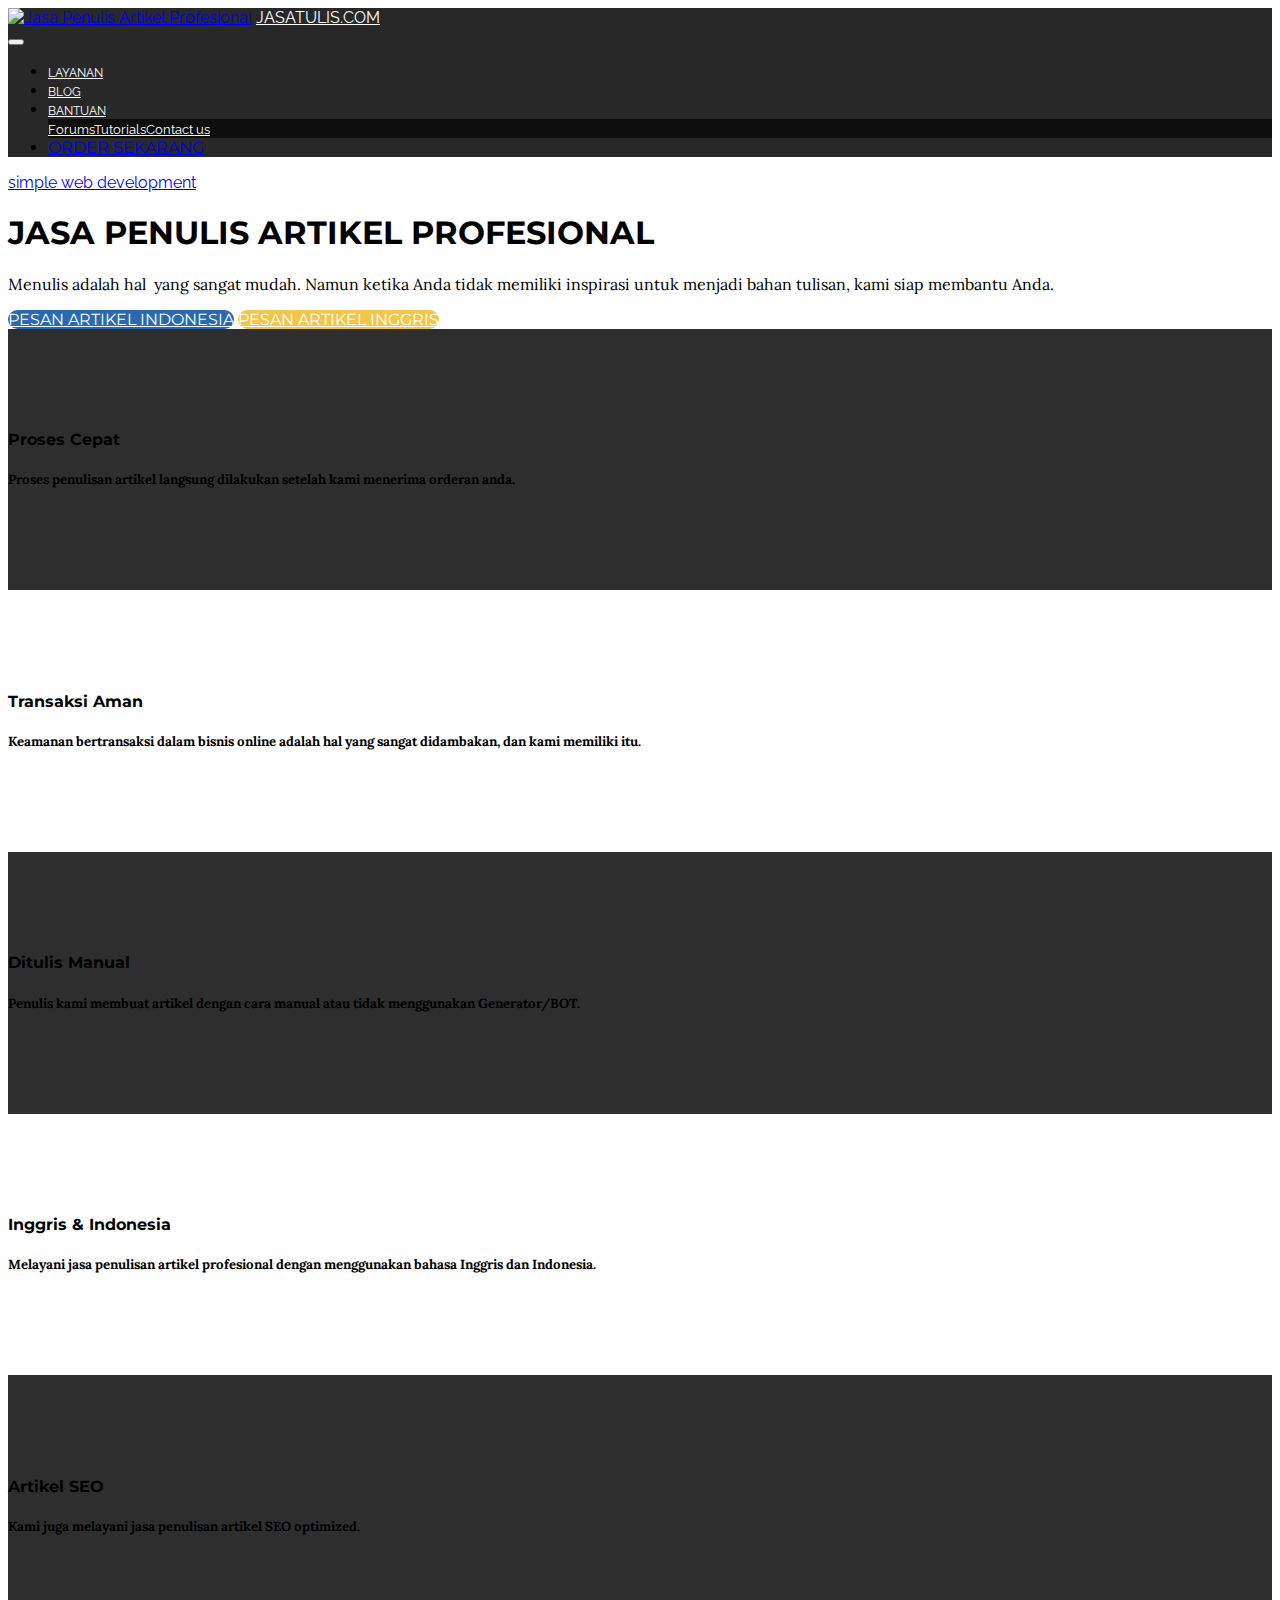
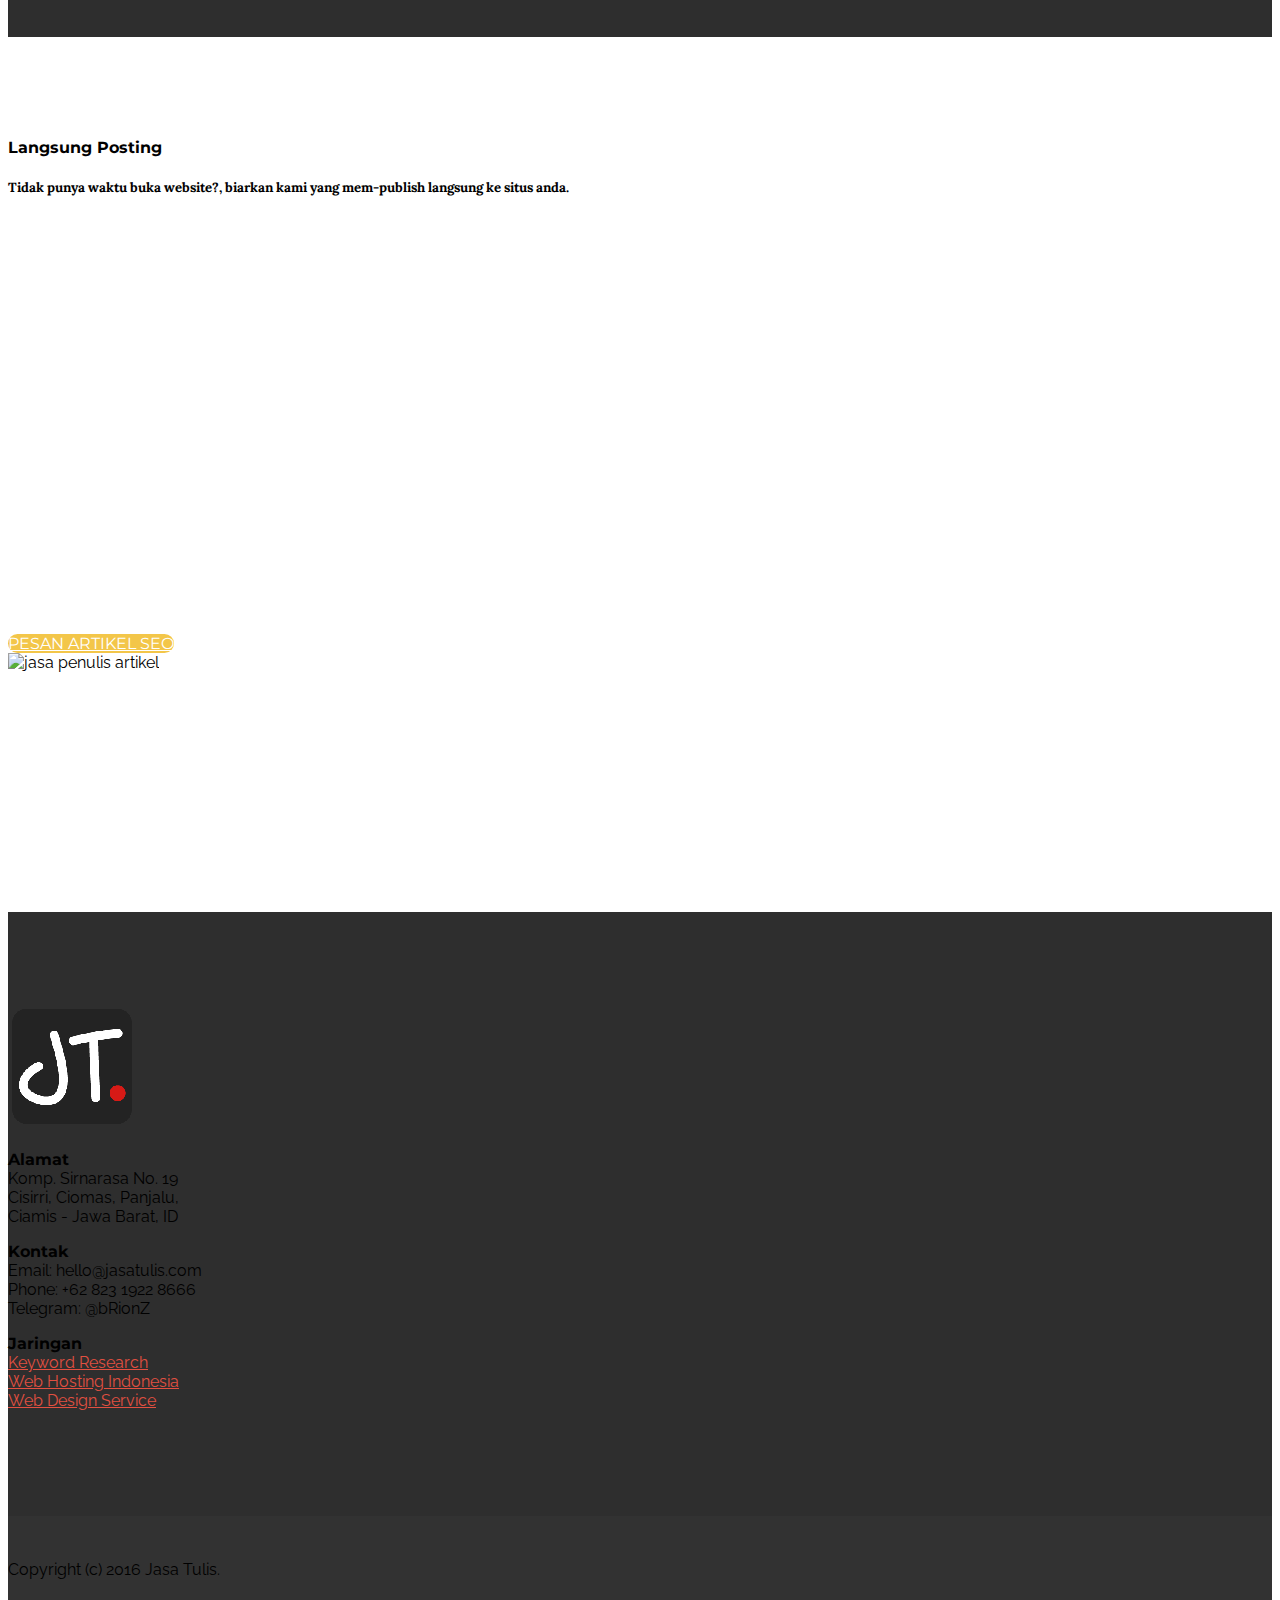
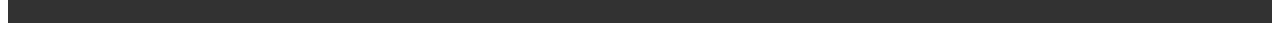
==== commit 662cc34a: "create github pages" ====
--- a/index.html
+++ b/index.html
@@ -47,7 +47,7 @@
                         <div class="hamburger-icon"></div>
                     </button>
 
-                    <ul class="nav-dropdown collapse pull-xs-right nav navbar-nav navbar-toggleable-sm" id="exCollapsingNavbar"><li class="nav-item"><a class="nav-link link" href="index.html#features2-9">LAYANAN</a></li><li class="nav-item"><a class="nav-link link" href="https://blog.jasatulis.com/">BLOG</a></li><li class="nav-item dropdown"><a class="nav-link link dropdown-toggle" data-toggle="dropdown-submenu" href="https://www.jasatulis.com/helps/" aria-expanded="false">HELPS</a><div class="dropdown-menu"><a class="dropdown-item" href="https://forums.jasatulis.com/">Forums</a><a class="dropdown-item" href="https://mobirise.com/">Tutorials</a><a class="dropdown-item" href="index.html#contacts1-e">Contact us</a></div></li><li class="nav-item nav-btn"><a class="nav-link btn btn-white btn-white-outline" href="https://mobirise.com/">ORDER SEKARANG</a></li></ul>
+                    <ul class="nav-dropdown collapse pull-xs-right nav navbar-nav navbar-toggleable-sm" id="exCollapsingNavbar"><li class="nav-item"><a class="nav-link link" href="index.html#features2-9">LAYANAN</a></li><li class="nav-item"><a class="nav-link link" href="https://blog.jasatulis.com/">BLOG</a></li><li class="nav-item dropdown"><a class="nav-link link dropdown-toggle" data-toggle="dropdown-submenu" href="https://www.jasatulis.com/helps/" aria-expanded="false">BANTUAN</a><div class="dropdown-menu"><a class="dropdown-item" href="https://forums.jasatulis.com/">Forums</a><a class="dropdown-item" href="https://mobirise.com/">Tutorials</a><a class="dropdown-item" href="index.html#contacts1-e">Contact us</a></div></li><li class="nav-item nav-btn"><a class="nav-link btn btn-white btn-white-outline" href="https://mobirise.com/">ORDER SEKARANG</a></li></ul>
                     <button hidden="" class="navbar-toggler navbar-close" type="button" data-toggle="collapse" data-target="#exCollapsingNavbar">
                         <div class="close-icon"></div>
                     </button>
@@ -60,7 +60,7 @@
 
 </section>
 
-<section class="engine"><a rel="external" href="https://mobirise.com">drag and drop web page maker software download</a></section><section class="mbr-section mbr-section-hero mbr-section-full mbr-section-with-arrow mbr-after-navbar" id="header4-d" data-bg-video="https://www.youtube.com/embed/nVQnCnEyXEU?rel=0&amp;amp;showinfo=0&amp;autoplay=0&amp;loop=0">
+<section class="engine"><a rel="external" href="https://mobirise.com">simple web development</a></section><section class="mbr-section mbr-section-hero mbr-section-full mbr-section-with-arrow mbr-after-navbar" id="header4-d" data-bg-video="https://www.youtube.com/embed/nVQnCnEyXEU?rel=0&amp;amp;showinfo=0&amp;autoplay=0&amp;loop=0">
 
     <div class="mbr-overlay" style="opacity: 0.5; background-color: rgb(0, 0, 0);"></div>
 
@@ -72,7 +72,7 @@
 
                     <h1 class="mbr-section-title display-1">JASA PENULIS ARTIKEL PROFESIONAL</h1>
                     <p class="mbr-section-lead lead">Menulis adalah hal &nbsp;yang sangat mudah. Namun ketika Anda tidak memiliki inspirasi untuk menjadi bahan tulisan, kami siap membantu Anda.</p>
-                    <div class="mbr-section-btn"><a class="btn btn-lg btn-danger" href="https://mobirise.com">PESAN ARTIKEL INDONESIA</a> <a class="btn btn-lg btn-warning" href="https://mobirise.com">PESAN ARTIKEL INGGRIS</a></div>
+                    <div class="mbr-section-btn"><a class="btn btn-lg btn-danger" href="artikel-bahasa-indonesia.html">PESAN ARTIKEL INDONESIA</a> <a class="btn btn-lg btn-warning" href="https://mobirise.com">PESAN ARTIKEL INGGRIS</a></div>
                 </div>
             </div>
         </div>
@@ -212,16 +212,16 @@
                 <div><a href="index.html"><img src="assets/images/icon-128x128-72.png"></a></div>
             </div>
             <div class="mbr-footer-content col-xs-12 col-md-3">
-                <p><strong>Address</strong><br>Komp. Sirnarasa No. 19&nbsp;<br>Cisirri, Ciomas, Panjalu,<br>Ciamis - Jawa Barat, ID</p>
-            </div>
-            <div class="mbr-footer-content col-xs-12 col-md-3">
-                <p><strong>Contacts</strong><br>
+                <p><strong>Alamat</strong><br>Komp. Sirnarasa No. 19&nbsp;<br>Cisirri, Ciomas, Panjalu,<br>Ciamis - Jawa Barat, ID</p>
+            </div>
+            <div class="mbr-footer-content col-xs-12 col-md-3">
+                <p><strong>Kontak</strong><br>
 Email: hello@jasatulis.com<br>
 Phone: +62 823 1922 8666<br>
 Telegram: @bRionZ</p>
             </div>
             <div class="mbr-footer-content col-xs-12 col-md-3">
-                <p></p><p><strong>Links</strong><br>
+                <p></p><p><strong>Jaringan</strong><br>
 <a href="https://www.keywords.id/" target="_blank">Keyword Research</a><a class="text-primary" href="https://mobirise.com/"></a><br>
 <a href="https://webhost.co.id/">Web Hosting Indonesia</a><a class="text-primary" href="https://mobirise.com/mobirise-free-win.zip"></a><br>
 <a href="https://www.deirs.com">Web Design Service</a><a href="https://www.deirs.com"></a><a class="text-primary" href="https://mobirise.com/mobirise-free-mac.zip"></a></p><p></p>
--- a/assets/mobirise/css/mbr-additional.css
+++ b/assets/mobirise/css/mbr-additional.css
@@ -590,7 +590,7 @@
   border-color: #cfcfcf;
 }
 #pricing-table2-p .mbr-section__container .mbr-section-subtitle {
-  color: #000000;
+  color: #232323;
 }
 #pricing-table2-p .mbr-section__container .mbr-section-title {
   color: #ffffff;
@@ -656,3 +656,87 @@
 #menu-s .dropdown-item[aria-expanded="true"] {
   color: #e25041!important;
 }
+#pricing-table2-t .mbr-plan-header,
+#pricing-table2-t .mbr-plan-body {
+  background-color: #f4f4f4;
+}
+#pricing-table2-t ul,
+#pricing-table2-t .mbr-plan-title,
+#pricing-table2-t .mbr-price-value,
+#pricing-table2-t .mbr-price-figure,
+#pricing-table2-t .mbr-price-term {
+  color: #28262b;
+}
+#pricing-table2-t .mbr-plan {
+  border-color: #e8e8e8;
+}
+#pricing-table2-t .mbr-plan .list-group-item {
+  border-color: #cfcfcf;
+}
+#pricing-table2-t .mbr-section__container .mbr-section-subtitle {
+  color: #000000;
+}
+#pricing-table2-t .mbr-section__container .mbr-section-title {
+  color: #ffffff;
+}
+#menu-w .hide-buttons .nav-btn {
+  display: none !important;
+}
+#menu-w .navbar-caption {
+  color: #ffffff;
+}
+#menu-w .navbar-toggler {
+  color: #ffffff;
+}
+#menu-w .close-icon::before,
+#menu-w .close-icon::after {
+  background-color: #ffffff;
+}
+#menu-w .link,
+#menu-w .dropdown-item {
+  color: #ffffff;
+}
+#menu-w .link {
+  font-size: 0.75rem;
+}
+#menu-w .dropdown-item,
+#menu-w .nav-dropdown-sm .link {
+  font-size: 0.812rem;
+}
+#menu-w .link:hover,
+#menu-w .dropdown-item:hover,
+#menu-w .link:focus,
+#menu-w .dropdown-item:focus {
+  color: #e25041;
+}
+#menu-w .link[aria-expanded="true"],
+#menu-w .dropdown-menu {
+  background: #0e0e0e;
+}
+#menu-w .nav-dropdown-sm .link:focus,
+#menu-w .nav-dropdown-sm .link:hover,
+#menu-w .nav-dropdown-sm .dropdown-item:focus,
+#menu-w .nav-dropdown-sm .dropdown-item:hover {
+  background: #202020!important;
+}
+#menu-w .navbar,
+#menu-w .nav-dropdown-sm,
+#menu-w .nav-dropdown-sm .link[aria-expanded="true"],
+#menu-w .nav-dropdown-sm .dropdown-menu {
+  background: #282828;
+}
+#menu-w .bg-color.transparent .link {
+  color: #ffffff;
+  transition: none;
+}
+#menu-w .bg-color.transparent.opened .link {
+  transition: color 0.2s ease-in-out;
+}
+#menu-w .bg-color.transparent.opened .link:hover,
+#menu-w .bg-color.transparent.opened .link:focus {
+  color: #e25041;
+}
+#menu-w .link[aria-expanded="true"],
+#menu-w .dropdown-item[aria-expanded="true"] {
+  color: #e25041!important;
+}
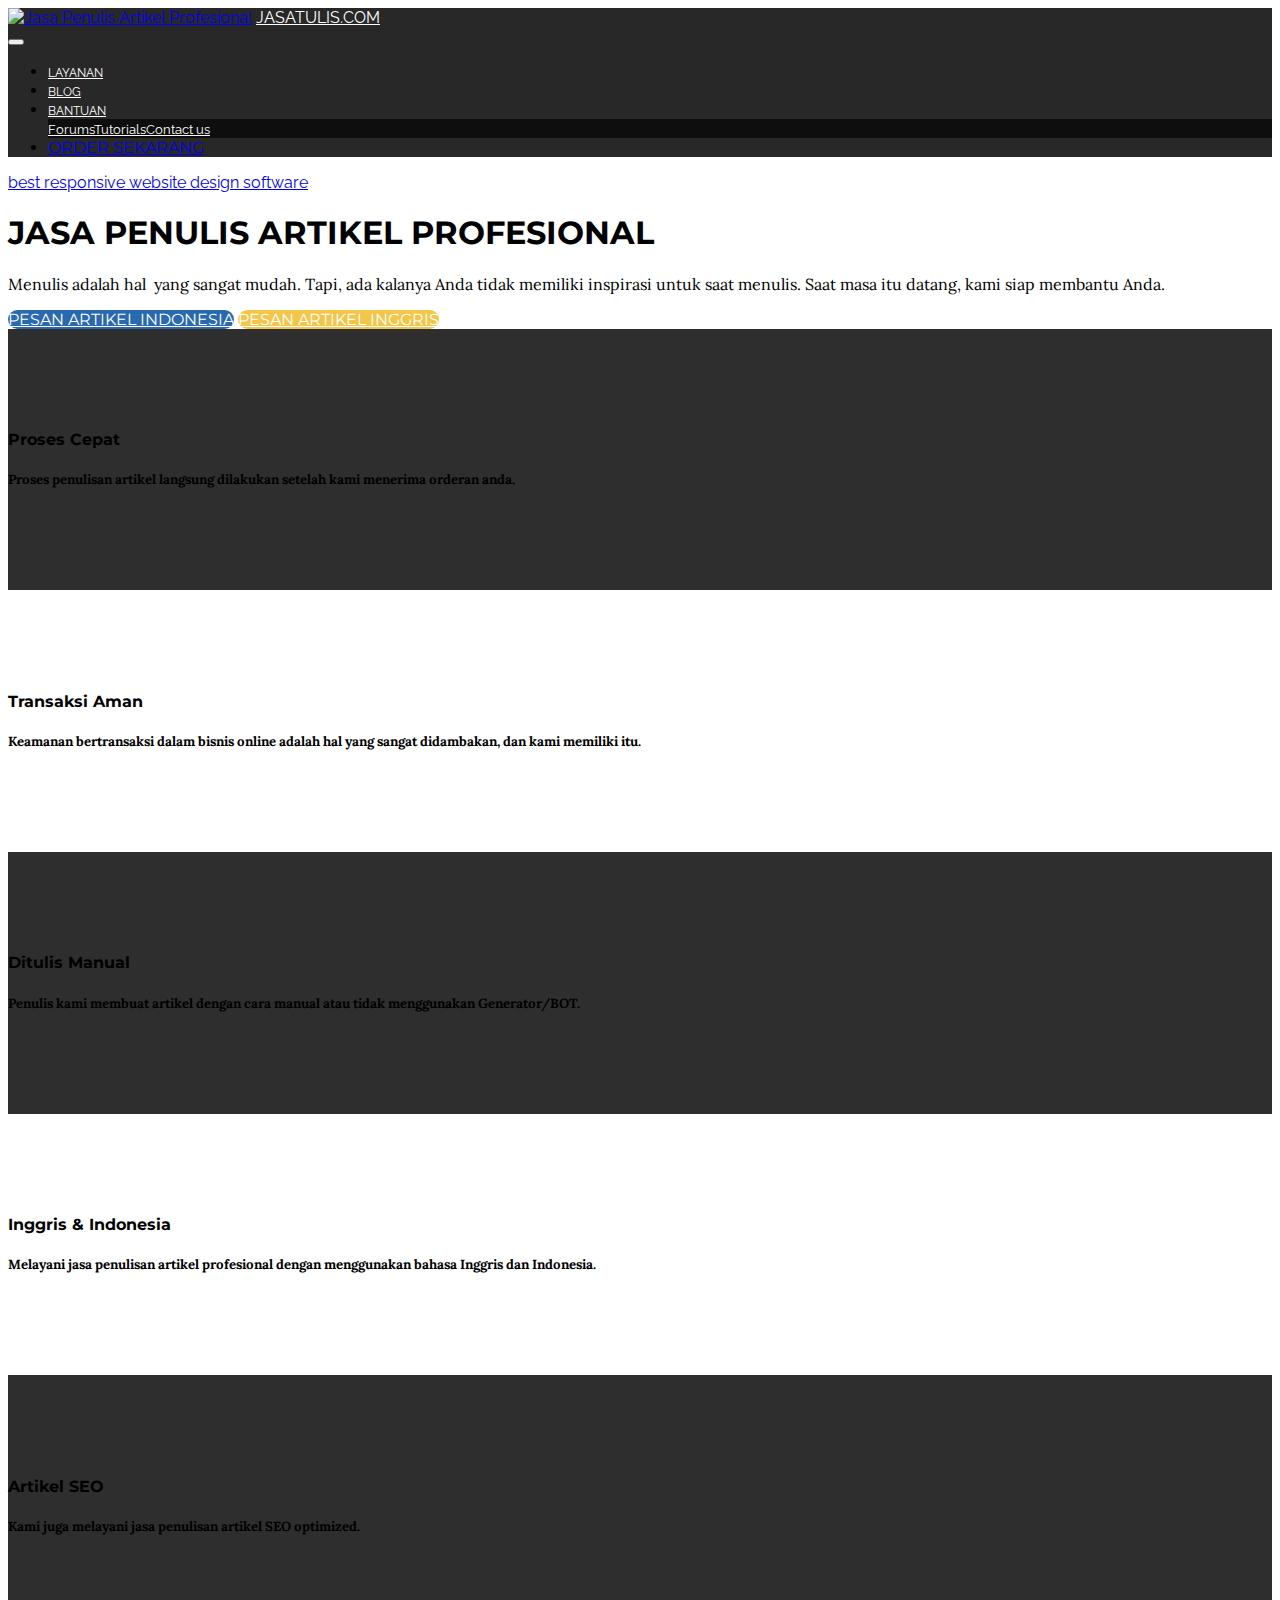
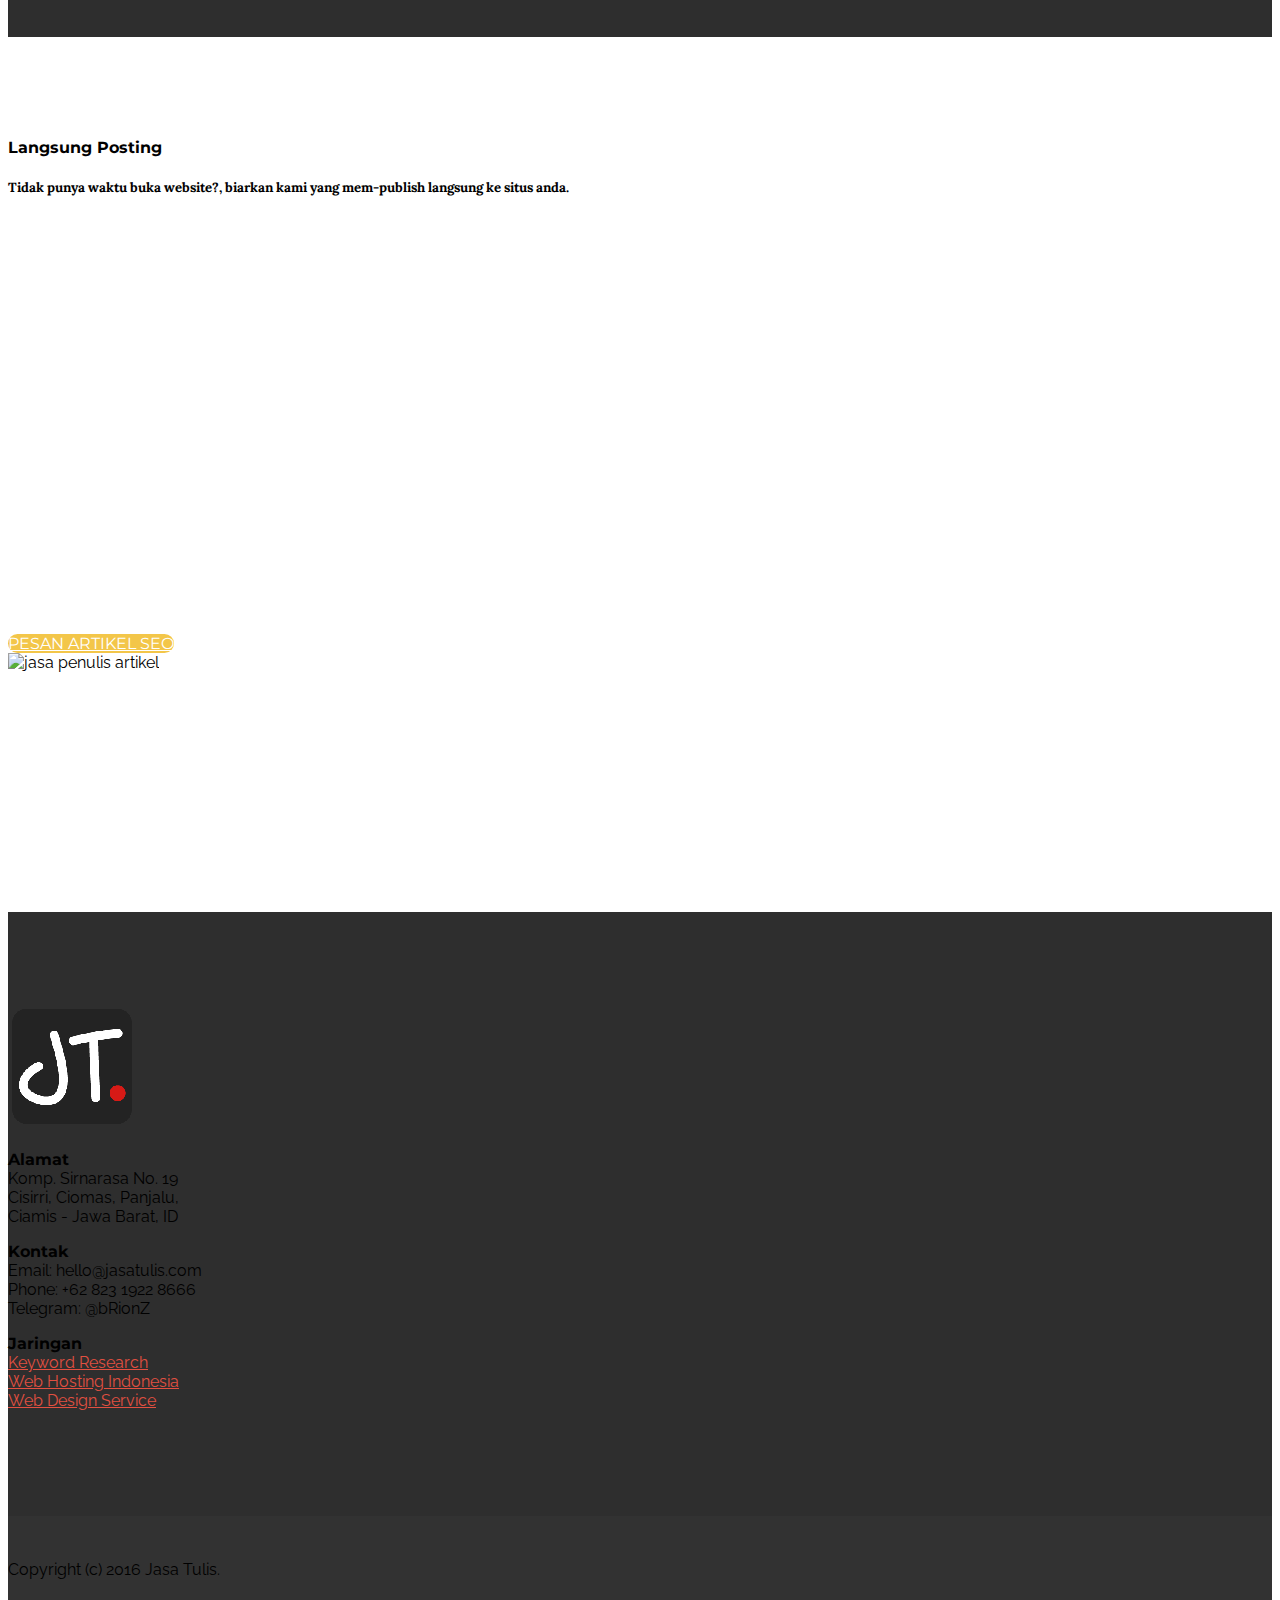
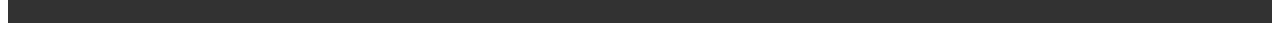
==== commit b3e5eae0: "create github pages" ====
--- a/index.html
+++ b/index.html
@@ -60,7 +60,7 @@
 
 </section>
 
-<section class="engine"><a rel="external" href="https://mobirise.com">simple web development</a></section><section class="mbr-section mbr-section-hero mbr-section-full mbr-section-with-arrow mbr-after-navbar" id="header4-d" data-bg-video="https://www.youtube.com/embed/nVQnCnEyXEU?rel=0&amp;amp;showinfo=0&amp;autoplay=0&amp;loop=0">
+<section class="engine"><a rel="external" href="https://mobirise.com">best responsive website design software</a></section><section class="mbr-section mbr-section-hero mbr-section-full mbr-section-with-arrow mbr-after-navbar" id="header4-d" data-bg-video="https://www.youtube.com/embed/nVQnCnEyXEU?rel=0&amp;amp;showinfo=0&amp;autoplay=0&amp;loop=0">
 
     <div class="mbr-overlay" style="opacity: 0.5; background-color: rgb(0, 0, 0);"></div>
 
@@ -71,7 +71,7 @@
                 <div class="mbr-section col-md-10 col-md-offset-2 text-xs-right">
 
                     <h1 class="mbr-section-title display-1">JASA PENULIS ARTIKEL PROFESIONAL</h1>
-                    <p class="mbr-section-lead lead">Menulis adalah hal &nbsp;yang sangat mudah. Namun ketika Anda tidak memiliki inspirasi untuk menjadi bahan tulisan, kami siap membantu Anda.</p>
+                    <p class="mbr-section-lead lead">Menulis adalah hal &nbsp;yang sangat mudah. Tapi, ada kalanya Anda tidak memiliki inspirasi untuk saat menulis. Saat masa itu datang, kami siap membantu Anda.</p>
                     <div class="mbr-section-btn"><a class="btn btn-lg btn-danger" href="artikel-bahasa-indonesia.html">PESAN ARTIKEL INDONESIA</a> <a class="btn btn-lg btn-warning" href="https://mobirise.com">PESAN ARTIKEL INGGRIS</a></div>
                 </div>
             </div>
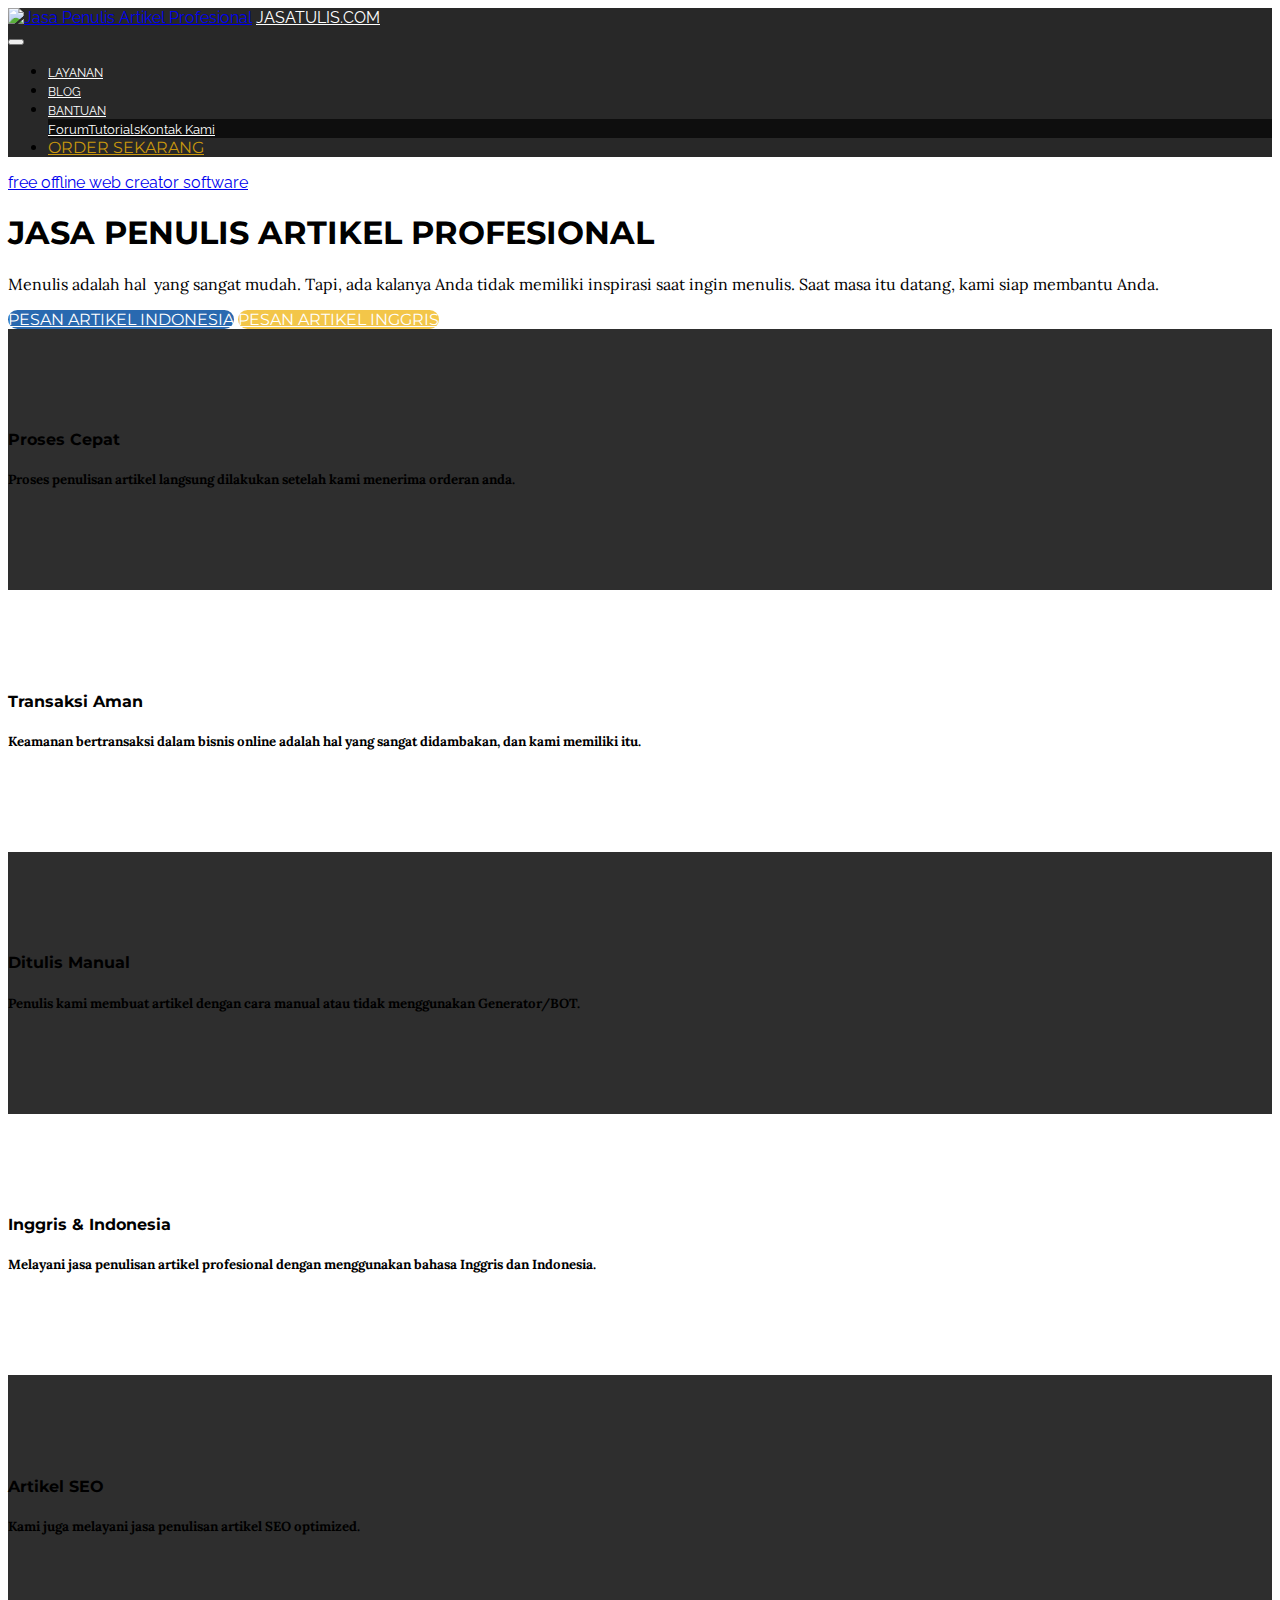
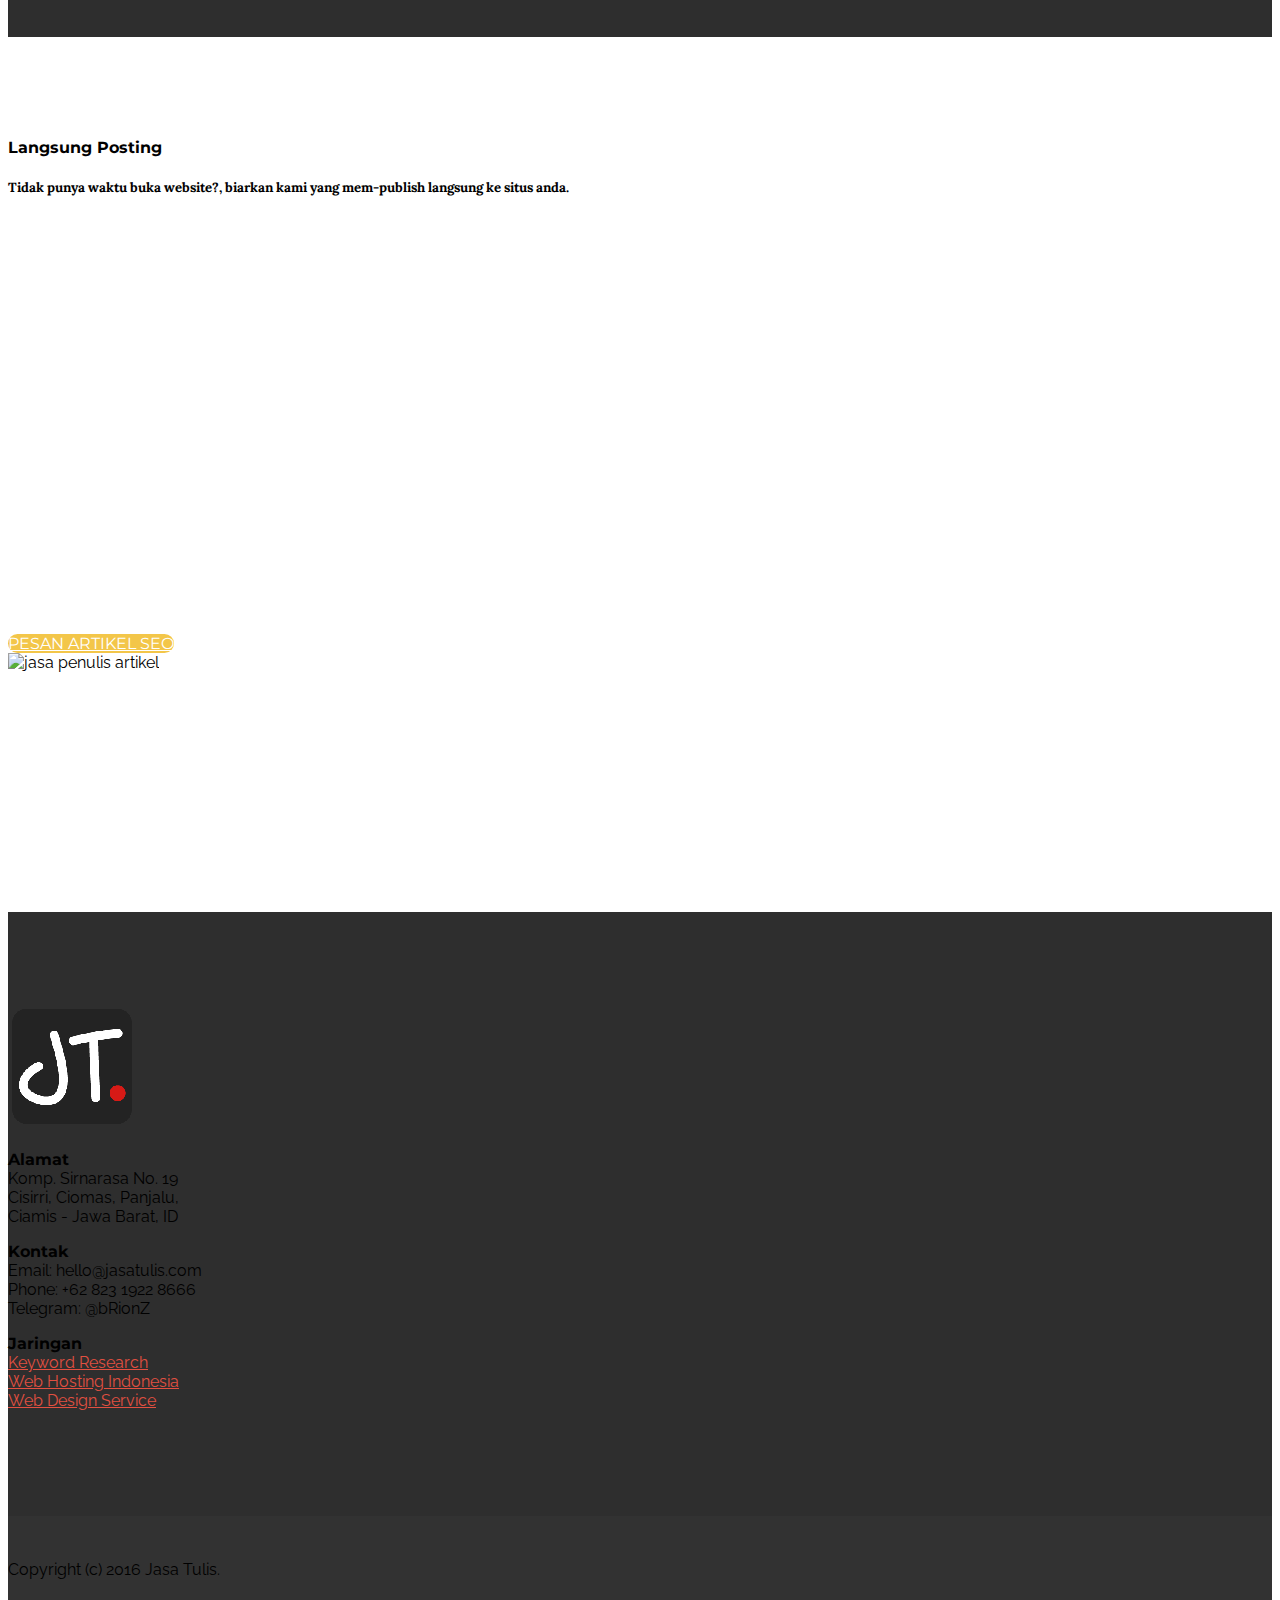
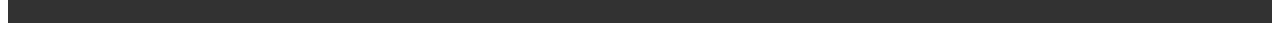
==== commit 9fa0cb5d: "create github pages" ====
--- a/index.html
+++ b/index.html
@@ -27,6 +27,21 @@
   
 </head>
 <body>
+
+<!-- Google Analytics -->
+<script>
+  (function(i,s,o,g,r,a,m){i['GoogleAnalyticsObject']=r;i[r]=i[r]||function(){
+  (i[r].q=i[r].q||[]).push(arguments)},i[r].l=1*new Date();a=s.createElement(o),
+  m=s.getElementsByTagName(o)[0];a.async=1;a.src=g;m.parentNode.insertBefore(a,m)
+  })(window,document,'script','https://www.google-analytics.com/analytics.js','ga');
+
+  ga('create', 'UA-88829608-1', 'auto');
+  ga('send', 'pageview');
+
+</script>
+<!-- /Google Analytics -->
+
+
 <section id="menu-h">
 
     <nav class="navbar navbar-dropdown bg-color transparent navbar-fixed-top">
@@ -47,7 +62,7 @@
                         <div class="hamburger-icon"></div>
                     </button>
 
-                    <ul class="nav-dropdown collapse pull-xs-right nav navbar-nav navbar-toggleable-sm" id="exCollapsingNavbar"><li class="nav-item"><a class="nav-link link" href="index.html#features2-9">LAYANAN</a></li><li class="nav-item"><a class="nav-link link" href="https://blog.jasatulis.com/">BLOG</a></li><li class="nav-item dropdown"><a class="nav-link link dropdown-toggle" data-toggle="dropdown-submenu" href="https://www.jasatulis.com/helps/" aria-expanded="false">BANTUAN</a><div class="dropdown-menu"><a class="dropdown-item" href="https://forums.jasatulis.com/">Forums</a><a class="dropdown-item" href="https://mobirise.com/">Tutorials</a><a class="dropdown-item" href="index.html#contacts1-e">Contact us</a></div></li><li class="nav-item nav-btn"><a class="nav-link btn btn-white btn-white-outline" href="https://mobirise.com/">ORDER SEKARANG</a></li></ul>
+                    <ul class="nav-dropdown collapse pull-xs-right nav navbar-nav navbar-toggleable-sm" id="exCollapsingNavbar"><li class="nav-item"><a class="nav-link link" href="index.html#features2-9">LAYANAN</a></li><li class="nav-item"><a class="nav-link link" href="https://blog.jasatulis.com/" target="_blank">BLOG</a></li><li class="nav-item dropdown"><a class="nav-link link dropdown-toggle" data-toggle="dropdown-submenu" href="https://www.jasatulis.com/helps/" aria-expanded="false">BANTUAN</a><div class="dropdown-menu"><a class="dropdown-item" href="https://forum.jasatulis.com/">Forum</a><a class="dropdown-item" href="https://mobirise.com/">Tutorials</a><a class="dropdown-item" href="index.html#contacts1-e">Kontak Kami</a></div></li><li class="nav-item nav-btn"><a class="nav-link btn btn-warning-outline btn-warning" href="https://mobirise.com/">ORDER SEKARANG</a></li></ul>
                     <button hidden="" class="navbar-toggler navbar-close" type="button" data-toggle="collapse" data-target="#exCollapsingNavbar">
                         <div class="close-icon"></div>
                     </button>
@@ -60,7 +75,7 @@
 
 </section>
 
-<section class="engine"><a rel="external" href="https://mobirise.com">best responsive website design software</a></section><section class="mbr-section mbr-section-hero mbr-section-full mbr-section-with-arrow mbr-after-navbar" id="header4-d" data-bg-video="https://www.youtube.com/embed/nVQnCnEyXEU?rel=0&amp;amp;showinfo=0&amp;autoplay=0&amp;loop=0">
+<section class="engine"><a rel="external" href="https://mobirise.com">free offline web creator software</a></section><section class="mbr-section mbr-section-hero mbr-section-full mbr-section-with-arrow mbr-after-navbar" id="header4-d" data-bg-video="https://www.youtube.com/embed/nVQnCnEyXEU?rel=0&amp;amp;showinfo=0&amp;autoplay=0&amp;loop=0">
 
     <div class="mbr-overlay" style="opacity: 0.5; background-color: rgb(0, 0, 0);"></div>
 
@@ -71,8 +86,8 @@
                 <div class="mbr-section col-md-10 col-md-offset-2 text-xs-right">
 
                     <h1 class="mbr-section-title display-1">JASA PENULIS ARTIKEL PROFESIONAL</h1>
-                    <p class="mbr-section-lead lead">Menulis adalah hal &nbsp;yang sangat mudah. Tapi, ada kalanya Anda tidak memiliki inspirasi untuk saat menulis. Saat masa itu datang, kami siap membantu Anda.</p>
-                    <div class="mbr-section-btn"><a class="btn btn-lg btn-danger" href="artikel-bahasa-indonesia.html">PESAN ARTIKEL INDONESIA</a> <a class="btn btn-lg btn-warning" href="https://mobirise.com">PESAN ARTIKEL INGGRIS</a></div>
+                    <p class="mbr-section-lead lead">Menulis adalah hal &nbsp;yang sangat mudah. Tapi, ada kalanya Anda tidak memiliki inspirasi saat ingin menulis. Saat masa itu datang, kami siap membantu Anda.</p>
+                    <div class="mbr-section-btn"><a class="btn btn-lg btn-danger" href="artikel-bahasa-indonesia.html">PESAN ARTIKEL INDONESIA</a> <a class="btn btn-lg btn-warning" href="artikel-bahasa-inggris.html">PESAN ARTIKEL INGGRIS</a></div>
                 </div>
             </div>
         </div>
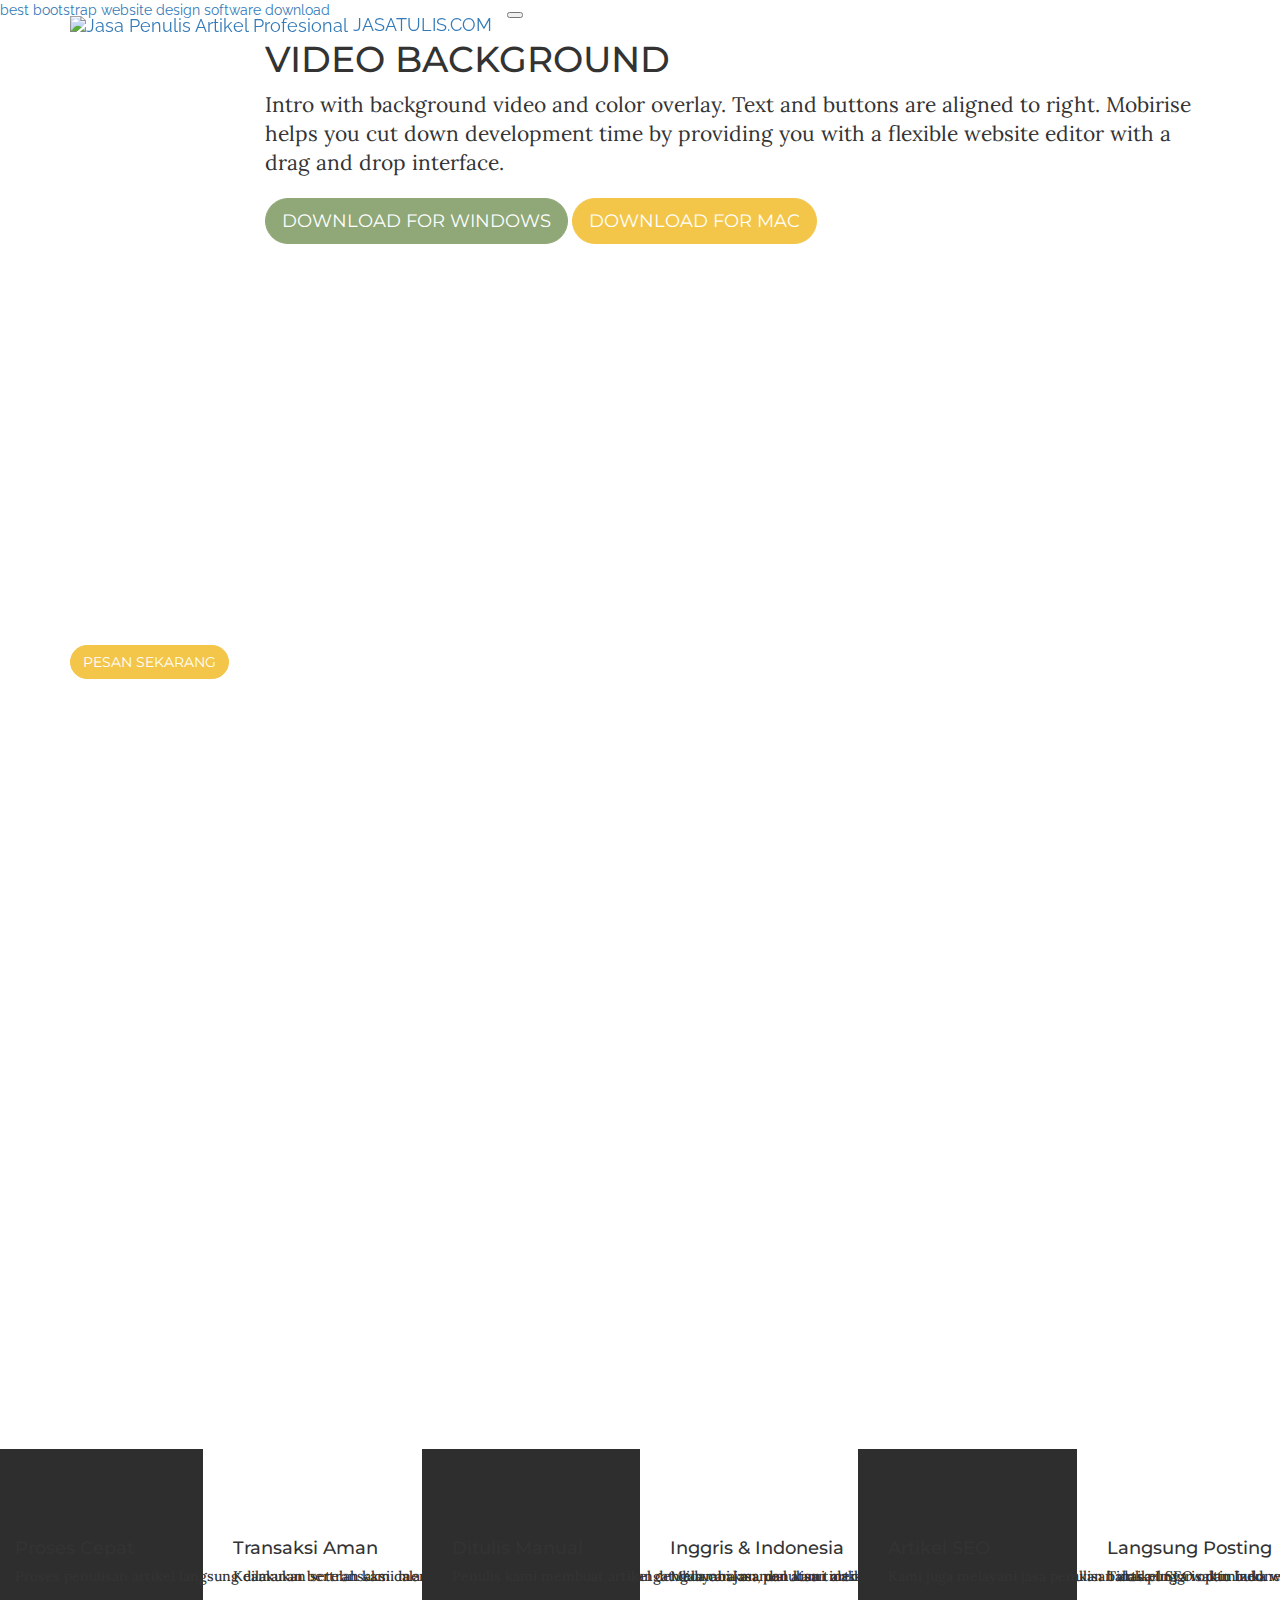
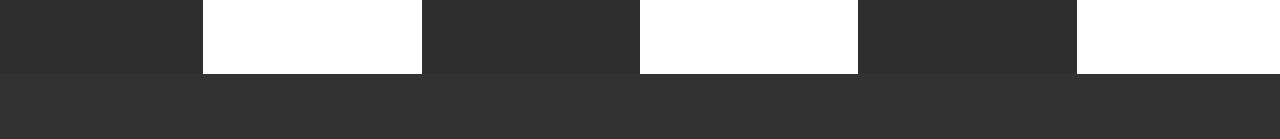
==== commit b01f662e: "update code" ====
--- a/index.html
+++ b/index.html
@@ -1,272 +1,231 @@
-<!DOCTYPE html>
-<html>
-<head>
-  <!-- Site made with Mobirise Website Builder v3.10, https://mobirise.com -->
-  <meta charset="UTF-8">
-  <meta http-equiv="X-UA-Compatible" content="IE=edge">
-  <meta name="generator" content="Mobirise v3.10, mobirise.com">
-  <meta name="viewport" content="width=device-width, initial-scale=1">
-  <link rel="shortcut icon" href="assets/images/icon-128x128-73.png" type="image/x-icon">
-  <meta name="description" content="Jasa penulis artikel profesional, kompeten, dan berpengalaman. Melayani pembuatan artikel bahasa Inggris dan bahasa Indonesia.">
-  <title>Jasa Penulis Artikel Profesional - JasaTulis.com</title>
-  <link rel="stylesheet" href="https://fonts.googleapis.com/css?family=Lora:400,700,400italic,700italic&amp;subset=latin">
-  <link rel="stylesheet" href="https://fonts.googleapis.com/css?family=Montserrat:400,700">
-  <link rel="stylesheet" href="https://fonts.googleapis.com/css?family=Raleway:100,100i,200,200i,300,300i,400,400i,500,500i,600,600i,700,700i,800,800i,900,900i">
-  <link rel="stylesheet" href="assets/bootstrap-material-design-font/css/material.css">
-  <link rel="stylesheet" href="assets/web/assets/mobirise-icons/mobirise-icons.css">
-  <link rel="stylesheet" href="assets/et-line-font-plugin/style.css">
-  <link rel="stylesheet" href="assets/tether/tether.min.css">
-  <link rel="stylesheet" href="assets/bootstrap/css/bootstrap.min.css">
-  <link rel="stylesheet" href="assets/animate.css/animate.min.css">
-  <link rel="stylesheet" href="assets/dropdown/css/style.css">
-  <link rel="stylesheet" href="assets/socicon/css/socicon.min.css">
-  <link rel="stylesheet" href="assets/theme/css/style.css">
-  <link rel="stylesheet" href="assets/mobirise/css/mbr-additional.css" type="text/css">
-  
-  
-  
-</head>
-<body>
-
-<!-- Google Analytics -->
-<script>
-  (function(i,s,o,g,r,a,m){i['GoogleAnalyticsObject']=r;i[r]=i[r]||function(){
-  (i[r].q=i[r].q||[]).push(arguments)},i[r].l=1*new Date();a=s.createElement(o),
-  m=s.getElementsByTagName(o)[0];a.async=1;a.src=g;m.parentNode.insertBefore(a,m)
-  })(window,document,'script','https://www.google-analytics.com/analytics.js','ga');
-
-  ga('create', 'UA-88829608-1', 'auto');
-  ga('send', 'pageview');
-
-</script>
-<!-- /Google Analytics -->
-
-
-<section id="menu-h">
-
-    <nav class="navbar navbar-dropdown bg-color transparent navbar-fixed-top">
-        <div class="container">
-
-            <div class="mbr-table">
-                <div class="mbr-table-cell">
-
-                    <div class="navbar-brand">
-                        <a href="index.html" class="navbar-logo"><img src="assets/images/icon-128x128-50.png" alt="Jasa Penulis Artikel Profesional" title="Logo Jasa Tulis"></a>
-                        <a class="navbar-caption text-white" href="index.html">JASATULIS.COM</a>
-                    </div>
-
-                </div>
-                <div class="mbr-table-cell">
-
-                    <button class="navbar-toggler pull-xs-right hidden-md-up" type="button" data-toggle="collapse" data-target="#exCollapsingNavbar">
-                        <div class="hamburger-icon"></div>
-                    </button>
-
-                    <ul class="nav-dropdown collapse pull-xs-right nav navbar-nav navbar-toggleable-sm" id="exCollapsingNavbar"><li class="nav-item"><a class="nav-link link" href="index.html#features2-9">LAYANAN</a></li><li class="nav-item"><a class="nav-link link" href="https://blog.jasatulis.com/" target="_blank">BLOG</a></li><li class="nav-item dropdown"><a class="nav-link link dropdown-toggle" data-toggle="dropdown-submenu" href="https://www.jasatulis.com/helps/" aria-expanded="false">BANTUAN</a><div class="dropdown-menu"><a class="dropdown-item" href="https://forum.jasatulis.com/">Forum</a><a class="dropdown-item" href="https://mobirise.com/">Tutorials</a><a class="dropdown-item" href="index.html#contacts1-e">Kontak Kami</a></div></li><li class="nav-item nav-btn"><a class="nav-link btn btn-warning-outline btn-warning" href="https://mobirise.com/">ORDER SEKARANG</a></li></ul>
-                    <button hidden="" class="navbar-toggler navbar-close" type="button" data-toggle="collapse" data-target="#exCollapsingNavbar">
-                        <div class="close-icon"></div>
-                    </button>
-
-                </div>
-            </div>
-
-        </div>
-    </nav>
-
-</section>
-
-<section class="engine"><a rel="external" href="https://mobirise.com">free offline web creator software</a></section><section class="mbr-section mbr-section-hero mbr-section-full mbr-section-with-arrow mbr-after-navbar" id="header4-d" data-bg-video="https://www.youtube.com/embed/nVQnCnEyXEU?rel=0&amp;amp;showinfo=0&amp;autoplay=0&amp;loop=0">
-
-    <div class="mbr-overlay" style="opacity: 0.5; background-color: rgb(0, 0, 0);"></div>
-
-    <div class="mbr-table-cell">
-
-        <div class="container">
-            <div class="row">
-                <div class="mbr-section col-md-10 col-md-offset-2 text-xs-right">
-
-                    <h1 class="mbr-section-title display-1">JASA PENULIS ARTIKEL PROFESIONAL</h1>
-                    <p class="mbr-section-lead lead">Menulis adalah hal &nbsp;yang sangat mudah. Tapi, ada kalanya Anda tidak memiliki inspirasi saat ingin menulis. Saat masa itu datang, kami siap membantu Anda.</p>
-                    <div class="mbr-section-btn"><a class="btn btn-lg btn-danger" href="artikel-bahasa-indonesia.html">PESAN ARTIKEL INDONESIA</a> <a class="btn btn-lg btn-warning" href="artikel-bahasa-inggris.html">PESAN ARTIKEL INGGRIS</a></div>
-                </div>
-            </div>
-        </div>
-    </div>
-
-    <div class="mbr-arrow mbr-arrow-floating" aria-hidden="true"><a href="#features2-9"><i class="mbr-arrow-icon"></i></a></div>
-
-</section>
-
-<section class="mbr-cards mbr-section mbr-section-nopadding" id="features2-9" style="background-color: rgb(255, 255, 255);">
-
-        
-
-    <div class="mbr-cards-row row striped">
-
-        <div class="mbr-cards-col col-xs-12 col-lg-2" style="padding-top: 80px; padding-bottom: 80px;">
-            <div class="container">
-                <div class="card cart-block">
-                    <div class="card-img"><span class="mbri-clock mbr-iconfont mbr-iconfont-features2"></span></div>
-                    <div class="card-block">
-                        <h4 class="card-title">Proses Cepat</h4>
-                        <h5 class="card-subtitle">Proses penulisan artikel langsung dilakukan setelah kami menerima orderan anda.</h5>
-                        
-                        
-                    </div>
-                </div>
-            </div>
-        </div>
-        <div class="mbr-cards-col col-xs-12 col-lg-2" style="padding-top: 80px; padding-bottom: 80px;">
-            <div class="container">
-                <div class="card cart-block">
-                    <div class="card-img"><a href="https://mobirise.com" class="mbri-protect mbr-iconfont mbr-iconfont-features2"></a></div>
-                    <div class="card-block">
-                        <h4 class="card-title">Transaksi Aman</h4>
-                        <h5 class="card-subtitle">Keamanan bertransaksi dalam bisnis online adalah hal yang sangat didambakan, dan kami memiliki itu.</h5>
-                        
-                        
-                    </div>
-                </div>
-            </div>
-        </div>
-        <div class="mbr-cards-col col-xs-12 col-lg-2" style="padding-top: 80px; padding-bottom: 80px;">
-            <div class="container">
-                <div class="card cart-block">
-                    <div class="card-img"><a href="https://mobirise.com" class="etl-icon icon-pencil mbr-iconfont mbr-iconfont-features2"></a></div>
-                    <div class="card-block">
-                        <h4 class="card-title">Ditulis Manual</h4>
-                        <h5 class="card-subtitle">Penulis kami membuat artikel dengan cara manual atau tidak menggunakan Generator/BOT.</h5>
-                        
-                        
-                    </div>
-                </div>
-            </div>
-        </div>
-        <div class="mbr-cards-col col-xs-12 col-lg-2" style="padding-top: 80px; padding-bottom: 80px;">
-            <div class="container">
-                <div class="card cart-block">
-                    <div class="card-img"><a href="https://mobirise.com" class="etl-icon icon-global mbr-iconfont mbr-iconfont-features2"></a></div>
-                    <div class="card-block">
-                        <h4 class="card-title">Inggris &amp; Indonesia</h4>
-                        <h5 class="card-subtitle">Melayani jasa penulisan artikel profesional dengan menggunakan bahasa Inggris dan Indonesia.</h5>
-                        
-                        
-                    </div>
-                </div>
-            </div>
-        </div>
-        <div class="mbr-cards-col col-xs-12 col-lg-2" style="padding-top: 80px; padding-bottom: 80px;">
-            <div class="container">
-                <div class="card cart-block">
-                    <div class="card-img"><span class="etl-icon icon-search mbr-iconfont mbr-iconfont-features2"></span></div>
-                    <div class="card-block">
-                        <h4 class="card-title">Artikel SEO</h4>
-                        <h5 class="card-subtitle">Kami juga melayani jasa penulisan artikel SEO optimized.</h5>
-                        
-                        
-                    </div>
-                </div>
-            </div>
-        </div>
-        <div class="mbr-cards-col col-xs-12 col-lg-2" style="padding-top: 80px; padding-bottom: 80px;">
-            <div class="container">
-                <div class="card cart-block">
-                    <div class="card-img"><span class="socicon socicon-wordpress mbr-iconfont mbr-iconfont-features2"></span></div>
-                    <div class="card-block">
-                        <h4 class="card-title">Langsung Posting</h4>
-                        <h5 class="card-subtitle">Tidak punya waktu buka website?, biarkan kami yang mem-publish langsung ke situs anda.</h5>
-                        
-                        
-                    </div>
-                </div>
-            </div>
-        </div>
-    </div>
-</section>
-
-<section class="mbr-section mbr-parallax-background" id="msg-box7-1" style="background-image: url(assets/images/default-post-img-2000x1186-1.png); padding-top: 240px; padding-bottom: 240px;">
-
-    <div class="mbr-overlay" style="opacity: 0.5; background-color: rgb(0, 0, 0);">
-    </div>
-    <div class="container">
-        <div class="row">
-            <div class="mbr-table-md-up">
-
-              
-
-              <div class="mbr-table-cell mbr-right-padding-md-up col-md-5 text-xs-center text-md-right">
-                  <h3 class="mbr-section-title display-2">JASA PENULIS ARTIKEL SEO PROFESIONAL</h3>
-                  <div class="lead">
-
-                    <p>Penulis artikel SEO profesional, kompeten, dan berpengalaman, Dengan biaya yang murah.</p>
-
-                  </div>
-
-                  <div><a class="btn btn-warning" href="jasa-artikel-seo.html">PESAN ARTIKEL SEO</a></div>
-              </div>
-
-
-              
-
-
-              <div class="mbr-table-cell mbr-valign-top col-md-7">
-                  <div class="mbr-figure"><img src="assets/images/full-unsplash-uploads-141103282695035fa1380-95cdfeef-1400x718-64.jpg" alt="jasa penulis artikel"></div>
-              </div>
-
-            </div>
-        </div>
-    </div>
-
-</section>
-
-<section class="mbr-section mbr-section-md-padding mbr-footer footer1" id="contacts1-e" style="background-color: rgb(46, 46, 46); padding-top: 90px; padding-bottom: 90px;">
-    
-    <div class="container">
-        <div class="row">
-            <div class="mbr-footer-content col-xs-12 col-md-3">
-                <div><a href="index.html"><img src="assets/images/icon-128x128-72.png"></a></div>
-            </div>
-            <div class="mbr-footer-content col-xs-12 col-md-3">
-                <p><strong>Alamat</strong><br>Komp. Sirnarasa No. 19&nbsp;<br>Cisirri, Ciomas, Panjalu,<br>Ciamis - Jawa Barat, ID</p>
-            </div>
-            <div class="mbr-footer-content col-xs-12 col-md-3">
-                <p><strong>Kontak</strong><br>
-Email: hello@jasatulis.com<br>
-Phone: +62 823 1922 8666<br>
-Telegram: @bRionZ</p>
-            </div>
-            <div class="mbr-footer-content col-xs-12 col-md-3">
-                <p></p><p><strong>Jaringan</strong><br>
-<a href="https://www.keywords.id/" target="_blank">Keyword Research</a><a class="text-primary" href="https://mobirise.com/"></a><br>
-<a href="https://webhost.co.id/">Web Hosting Indonesia</a><a class="text-primary" href="https://mobirise.com/mobirise-free-win.zip"></a><br>
-<a href="https://www.deirs.com">Web Design Service</a><a href="https://www.deirs.com"></a><a class="text-primary" href="https://mobirise.com/mobirise-free-mac.zip"></a></p><p></p>
-            </div>
-
-        </div>
-    </div>
-</section>
-
-<footer class="mbr-small-footer mbr-section mbr-section-nopadding" id="footer1-c" style="background-color: rgb(50, 50, 50); padding-top: 1.75rem; padding-bottom: 1.75rem;">
-    
-    <div class="container">
-        <p class="text-xs-center">Copyright (c) 2016 Jasa Tulis.</p>
-    </div>
-</footer>
-
-
-  <script src="assets/web/assets/jquery/jquery.min.js"></script>
-  <script src="assets/tether/tether.min.js"></script>
-  <script src="assets/bootstrap/js/bootstrap.min.js"></script>
-  <script src="assets/smooth-scroll/SmoothScroll.js"></script>
-  <script src="assets/viewportChecker/jquery.viewportchecker.js"></script>
-  <script src="assets/jquery-mb-ytplayer/jquery.mb.YTPlayer.min.js"></script>
-  <script src="assets/jarallax/jarallax.js"></script>
-  <script src="assets/dropdown/js/script.min.js"></script>
-  <script src="assets/touchSwipe/jquery.touchSwipe.min.js"></script>
-  <script src="assets/theme/js/script.js"></script>
-  
-  
-  <input name="animation" type="hidden">
-   <div id="scrollToTop" class="scrollToTop mbr-arrow-up"><a style="text-align: center;"><i class="mbr-arrow-up-icon"></i></a></div>
-  </body>
-</html>+<!DOCTYPE html>
+<html>
+<head>
+  <!-- Site made with Mobirise Website Builder v3.10, https://mobirise.com -->
+  <meta charset="UTF-8">
+  <meta http-equiv="X-UA-Compatible" content="IE=edge">
+  <meta name="generator" content="Mobirise v3.10, mobirise.com">
+  <meta name="viewport" content="width=device-width, initial-scale=1">
+  <link rel="shortcut icon" href="assets/images/icon-128x128-73.png" type="image/x-icon">
+  <meta name="description" content="Jasa penulis artikel profesional, kompeten, dan berpengalaman. Melayani pembuatan artikel bahasa Inggris dan bahasa Indonesia.">
+  <title>Jasa Penulis Artikel Profesional - JasaTulis.com</title>
+
+
+
+
+</head>
+<body>
+<section id="menu-b">
+
+    <nav class="navbar navbar-dropdown bg-color transparent navbar-fixed-top">
+        <div class="container">
+
+            <div class="mbr-table">
+                <div class="mbr-table-cell">
+
+                    <div class="navbar-brand">
+                        <a href="index.html" class="navbar-logo"><img src="assets/images/icon-128x128-50.png" alt="Jasa Penulis Artikel Profesional"></a>
+                        <a class="navbar-caption" href="https://mobirise.com">JASATULIS.COM</a>
+                    </div>
+
+                </div>
+                <div class="mbr-table-cell">
+
+                    <button class="navbar-toggler pull-xs-right hidden-md-up" type="button" data-toggle="collapse" data-target="#exCollapsingNavbar">
+                        <div class="hamburger-icon"></div>
+                    </button>
+
+                    <ul class="nav-dropdown collapse pull-xs-right nav navbar-nav navbar-toggleable-sm" id="exCollapsingNavbar"><li class="nav-item"><a class="nav-link link" href="https://mobirise.com/">LAYANAN</a></li><li class="nav-item"><a class="nav-link link" href="https://mobirise.com/">BLOG</a></li><li class="nav-item dropdown"><a class="nav-link link dropdown-toggle" data-toggle="dropdown-submenu" href="https://mobirise.com/" aria-expanded="false">HELP</a><div class="dropdown-menu"><a class="dropdown-item" href="http://forums.mobirise.com/">Forums</a><a class="dropdown-item" href="https://mobirise.com/">Tutorials</a><a class="dropdown-item" href="https://mobirise.com/">Contact us</a></div></li><li class="nav-item nav-btn"><a class="nav-link btn btn-white btn-white-outline" href="https://mobirise.com/">ORDER SEKARANG</a></li></ul>
+                    <button hidden="" class="navbar-toggler navbar-close" type="button" data-toggle="collapse" data-target="#exCollapsingNavbar">
+                        <div class="close-icon"></div>
+                    </button>
+
+                </div>
+            </div>
+
+        </div>
+    </nav>
+
+</section>
+
+<section class="engine"><a rel="external" href="https://mobirise.com">best bootstrap website design software download</a></section><section class="mbr-section mbr-section-hero mbr-section-full mbr-section-with-arrow mbr-after-navbar" id="header4-d" data-bg-video="https://www.youtube.com/embed/4boZrRDKPdo?rel=0&amp;amp;showinfo=0&amp;autoplay=0&amp;loop=0">
+
+    <div class="mbr-overlay" style="opacity: 0.5; background-color: rgb(0, 0, 0);"></div>
+
+    <div class="mbr-table-cell">
+
+        <div class="container">
+            <div class="row">
+                <div class="mbr-section col-md-10 col-md-offset-2 text-xs-right">
+
+                    <h1 class="mbr-section-title display-1">VIDEO BACKGROUND</h1>
+                    <p class="mbr-section-lead lead">Intro with background video and color overlay. Text and buttons are aligned to right. Mobirise helps you cut down development time by providing you with a flexible website editor with a drag and drop interface.</p>
+                    <div class="mbr-section-btn"><a class="btn btn-lg btn-success" href="https://mobirise.com">DOWNLOAD FOR WINDOWS</a> <a class="btn btn-lg btn-warning" href="https://mobirise.com">DOWNLOAD FOR MAC</a></div>
+                </div>
+            </div>
+        </div>
+    </div>
+
+    <div class="mbr-arrow mbr-arrow-floating" aria-hidden="true"><a href="#msg-box7-1"><i class="mbr-arrow-icon"></i></a></div>
+
+</section>
+
+<section class="mbr-section mbr-parallax-background" id="msg-box7-1" style="background-image: url(assets/images/default-post-img-2000x1186-1.png); padding-top: 240px; padding-bottom: 240px;">
+
+    <div class="mbr-overlay" style="opacity: 0.5; background-color: rgb(0, 0, 0);">
+    </div>
+    <div class="container">
+        <div class="row">
+            <div class="mbr-table-md-up">
+
+
+
+              <div class="mbr-table-cell mbr-right-padding-md-up col-md-5 text-xs-center text-md-right">
+                  <h3 class="mbr-section-title display-2">JASA PENULIS ARTIKEL PROFESIONAL</h3>
+                  <div class="lead">
+
+                    <p>Penulis artikel profesional, kompeten, dan berpengalaman, dengan biaya yang murah.</p>
+
+                  </div>
+
+                  <div><a class="btn btn-warning" href="https://mobirise.com">PESAN SEKARANG</a></div>
+              </div>
+
+
+
+
+
+              <div class="mbr-table-cell mbr-valign-top col-md-7">
+                  <div class="mbr-figure"><iframe class="mbr-embedded-video" src="https://www.youtube.com/embed/Tq7p44IA-1U?rel=0&amp;amp;showinfo=0&amp;autoplay=0&amp;loop=0" width="1280" height="720" frameborder="0" allowfullscreen></iframe></div>
+              </div>
+
+            </div>
+        </div>
+    </div>
+
+</section>
+
+<section class="mbr-cards mbr-section mbr-section-nopadding" id="features2-9" style="background-color: rgb(255, 255, 255);">
+
+
+
+    <div class="mbr-cards-row row striped">
+
+        <div class="mbr-cards-col col-xs-12 col-lg-2" style="padding-top: 80px; padding-bottom: 80px;">
+            <div class="container">
+                <div class="card cart-block">
+                    <div class="card-img"><span class="mbri-clock mbr-iconfont mbr-iconfont-features2"></span></div>
+                    <div class="card-block">
+                        <h4 class="card-title">Proses Cepat</h4>
+                        <h5 class="card-subtitle">Proses penulisan artikel langsung dilakukan setelah kami menerima orderan anda.</h5>
+
+
+                    </div>
+                </div>
+            </div>
+        </div>
+        <div class="mbr-cards-col col-xs-12 col-lg-2" style="padding-top: 80px; padding-bottom: 80px;">
+            <div class="container">
+                <div class="card cart-block">
+                    <div class="card-img"><a href="https://mobirise.com" class="mbri-protect mbr-iconfont mbr-iconfont-features2"></a></div>
+                    <div class="card-block">
+                        <h4 class="card-title">Transaksi Aman</h4>
+                        <h5 class="card-subtitle">Keamanan bertransaksi dalam bisnis online adalah hal yang sangat didambakan, dan kami memiliki itu.</h5>
+
+
+                    </div>
+                </div>
+            </div>
+        </div>
+        <div class="mbr-cards-col col-xs-12 col-lg-2" style="padding-top: 80px; padding-bottom: 80px;">
+            <div class="container">
+                <div class="card cart-block">
+                    <div class="card-img"><a href="https://mobirise.com" class="etl-icon icon-pencil mbr-iconfont mbr-iconfont-features2"></a></div>
+                    <div class="card-block">
+                        <h4 class="card-title">Ditulis Manual</h4>
+                        <h5 class="card-subtitle">Penulis kami membuat artikel dengan cara manual atau tidak menggunakan Generator/BOT.</h5>
+
+
+                    </div>
+                </div>
+            </div>
+        </div>
+        <div class="mbr-cards-col col-xs-12 col-lg-2" style="padding-top: 80px; padding-bottom: 80px;">
+            <div class="container">
+                <div class="card cart-block">
+                    <div class="card-img"><a href="https://mobirise.com" class="etl-icon icon-global mbr-iconfont mbr-iconfont-features2"></a></div>
+                    <div class="card-block">
+                        <h4 class="card-title">Inggris &amp; Indonesia</h4>
+                        <h5 class="card-subtitle">Melayani jasa penulisan artikel profesional dengan menggunakan bahasa Inggris dan Indonesia.</h5>
+
+
+                    </div>
+                </div>
+            </div>
+        </div>
+        <div class="mbr-cards-col col-xs-12 col-lg-2" style="padding-top: 80px; padding-bottom: 80px;">
+            <div class="container">
+                <div class="card cart-block">
+                    <div class="card-img"><span class="etl-icon icon-search mbr-iconfont mbr-iconfont-features2"></span></div>
+                    <div class="card-block">
+                        <h4 class="card-title">Artikel SEO</h4>
+                        <h5 class="card-subtitle">Kami juga melayani jasa penulisan artikel SEO optimized.</h5>
+
+
+                    </div>
+                </div>
+            </div>
+        </div>
+        <div class="mbr-cards-col col-xs-12 col-lg-2" style="padding-top: 80px; padding-bottom: 80px;">
+            <div class="container">
+                <div class="card cart-block">
+                    <div class="card-img"><span class="socicon socicon-wordpress mbr-iconfont mbr-iconfont-features2"></span></div>
+                    <div class="card-block">
+                        <h4 class="card-title">Langsung Posting</h4>
+                        <h5 class="card-subtitle">Tidak punya waktu buka website?, biarkan kami yang mem-publish langsung ke situs anda.</h5>
+
+
+                    </div>
+                </div>
+            </div>
+        </div>
+    </div>
+</section>
+
+<footer class="mbr-small-footer mbr-section mbr-section-nopadding" id="footer1-c" style="background-color: rgb(50, 50, 50); padding-top: 1.75rem; padding-bottom: 1.75rem;">
+
+    <div class="container">
+        <p class="text-xs-center">Copyright (c) 2016 Jasa Tulis.</p>
+    </div>
+</footer>
+
+
+  <script async src="assets/web/assets/jquery/jquery.min.js"></script>
+  <script async src="assets/tether/tether.min.js"></script>
+  <script async src="https://maxcdn.bootstrapcdn.com/bootstrap/3.3.7/js/bootstrap.min.js" integrity="sha384-Tc5IQib027qvyjSMfHjOMaLkfuWVxZxUPnCJA7l2mCWNIpG9mGCD8wGNIcPD7Txa" crossorigin="anonymous"></script>
+  <script async src="assets/smooth-scroll/SmoothScroll.js"></script>
+  <script async src="assets/viewportChecker/jquery.viewportchecker.js"></script>
+  <script async src="assets/dropdown/js/script.min.js"></script>
+  <script async src="assets/touchSwipe/jquery.touchSwipe.min.js"></script>
+  <script async src="assets/jquery-mb-ytplayer/jquery.mb.YTPlayer.min.js"></script>
+  <script async src="assets/jarallax/jarallax.js"></script>
+  <script async src="assets/theme/js/script.js"></script>
+
+
+  <input name="animation" type="hidden">
+   <div id="scrollToTop" class="scrollToTop mbr-arrow-up"><a style="text-align: center;"><i class="mbr-arrow-up-icon"></i></a></div>
+  </body>
+  <link rel="stylesheet" href="https://fonts.googleapis.com/css?family=Lora:400,700,400italic,700italic&amp;subset=latin">
+  <link rel="stylesheet" href="https://fonts.googleapis.com/css?family=Montserrat:400,700">
+  <link rel="stylesheet" href="https://fonts.googleapis.com/css?family=Raleway:100,100i,200,200i,300,300i,400,400i,500,500i,600,600i,700,700i,800,800i,900,900i">
+  <link rel="stylesheet" href="assets/bootstrap-material-design-font/css/material.css">
+  <link rel="stylesheet" href="assets/web/assets/mobirise-icons/mobirise-icons.css">
+  <link rel="stylesheet" href="assets/et-line-font-plugin/style.css">
+  <link rel="stylesheet" href="assets/tether/tether.min.css">
+  <link rel="stylesheet" href="https://maxcdn.bootstrapcdn.com/bootstrap/3.3.7/css/bootstrap.min.css" integrity="sha384-BVYiiSIFeK1dGmJRAkycuHAHRg32OmUcww7on3RYdg4Va+PmSTsz/K68vbdEjh4u" crossorigin="anonymous">
+  <link rel="stylesheet" href="assets/animate.css/animate.min.css">
+  <link rel="stylesheet" href="assets/dropdown/css/style.css">
+  <link rel="stylesheet" href="assets/socicon/css/socicon.min.css">
+  <link rel="stylesheet" href="assets/theme/css/style.css">
+  <link rel="stylesheet" href="assets/mobirise/css/mbr-additional.css" type="text/css">
+</html>
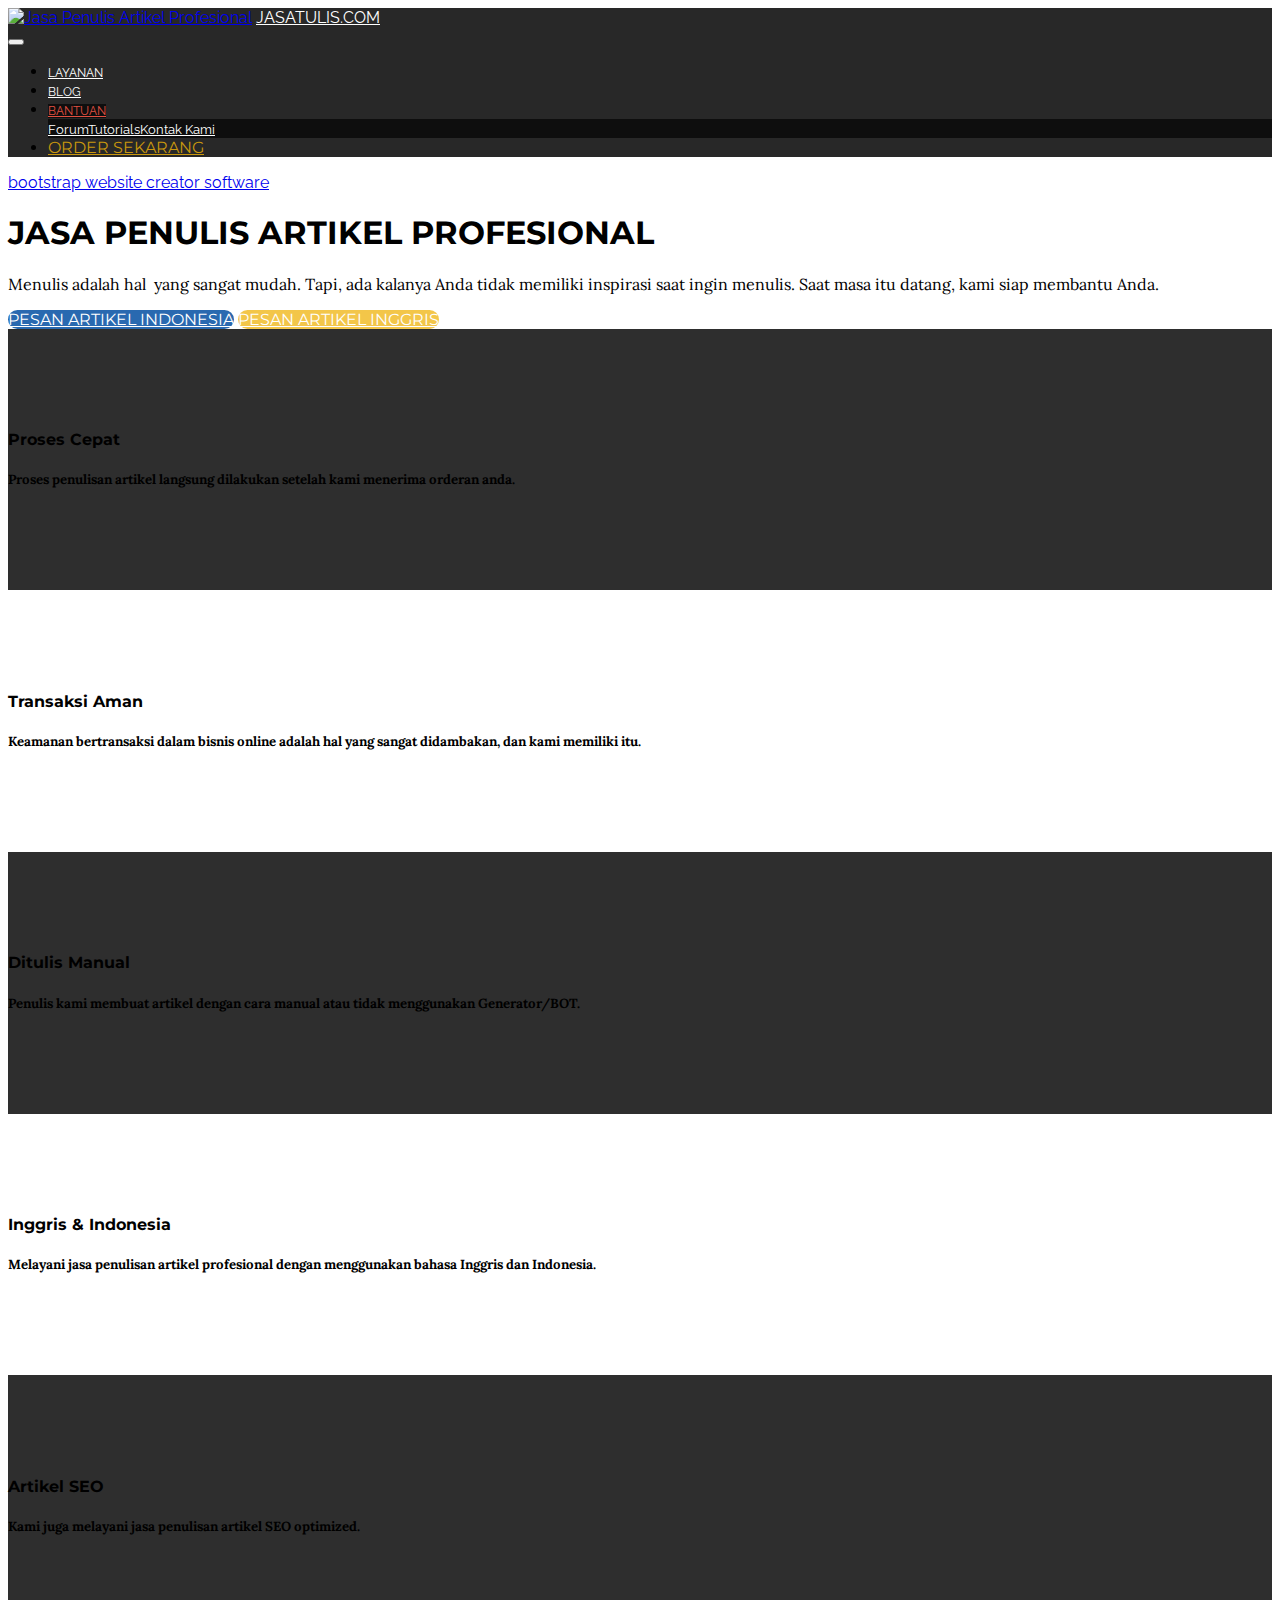
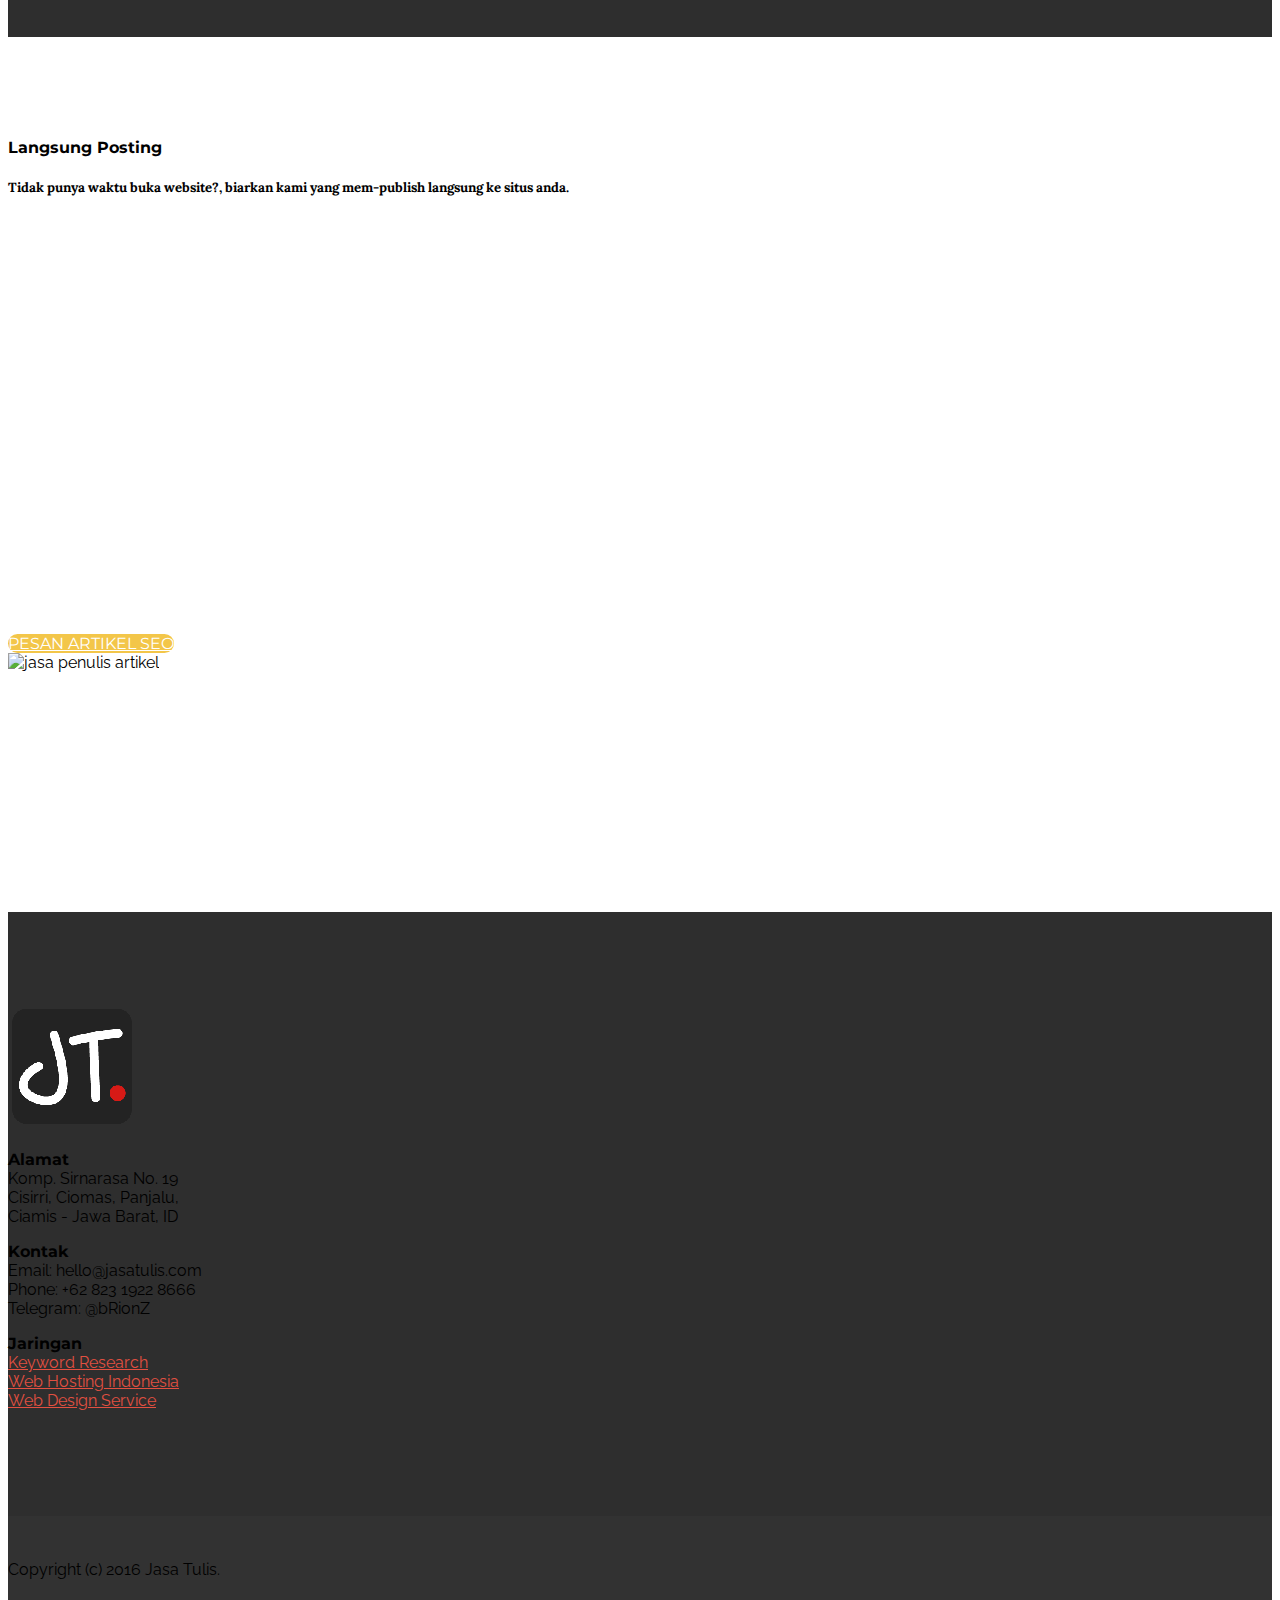
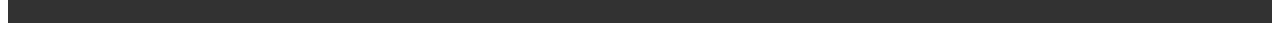
==== commit 590dd4ee: "create github pages" ====
--- a/index.html
+++ b/index.html
@@ -1,231 +1,272 @@
-<!DOCTYPE html>
-<html>
-<head>
-  <!-- Site made with Mobirise Website Builder v3.10, https://mobirise.com -->
-  <meta charset="UTF-8">
-  <meta http-equiv="X-UA-Compatible" content="IE=edge">
-  <meta name="generator" content="Mobirise v3.10, mobirise.com">
-  <meta name="viewport" content="width=device-width, initial-scale=1">
-  <link rel="shortcut icon" href="assets/images/icon-128x128-73.png" type="image/x-icon">
-  <meta name="description" content="Jasa penulis artikel profesional, kompeten, dan berpengalaman. Melayani pembuatan artikel bahasa Inggris dan bahasa Indonesia.">
-  <title>Jasa Penulis Artikel Profesional - JasaTulis.com</title>
+<!DOCTYPE html>
+<html>
+<head>
+  <!-- Site made with Mobirise Website Builder v3.10, https://mobirise.com -->
+  <meta charset="UTF-8">
+  <meta http-equiv="X-UA-Compatible" content="IE=edge">
+  <meta name="generator" content="Mobirise v3.10, mobirise.com">
+  <meta name="viewport" content="width=device-width, initial-scale=1">
+  <link rel="shortcut icon" href="assets/images/icon-128x128-73.png" type="image/x-icon">
+  <meta name="description" content="Jasa penulis artikel profesional, kompeten, dan berpengalaman. Melayani pembuatan artikel bahasa Inggris dan bahasa Indonesia.">
+  <title>Jasa Penulis Artikel Profesional - JasaTulis.com</title>
+  <link rel="stylesheet" href="https://fonts.googleapis.com/css?family=Lora:400,700,400italic,700italic&amp;subset=latin">
+  <link rel="stylesheet" href="https://fonts.googleapis.com/css?family=Montserrat:400,700">
+  <link rel="stylesheet" href="https://fonts.googleapis.com/css?family=Raleway:100,100i,200,200i,300,300i,400,400i,500,500i,600,600i,700,700i,800,800i,900,900i">
+  <link rel="stylesheet" href="assets/bootstrap-material-design-font/css/material.css">
+  <link rel="stylesheet" href="assets/web/assets/mobirise-icons/mobirise-icons.css">
+  <link rel="stylesheet" href="assets/et-line-font-plugin/style.css">
+  <link rel="stylesheet" href="assets/tether/tether.min.css">
+  <link rel="stylesheet" href="assets/bootstrap/css/bootstrap.min.css">
+  <link rel="stylesheet" href="assets/animate.css/animate.min.css">
+  <link rel="stylesheet" href="assets/dropdown/css/style.css">
+  <link rel="stylesheet" href="assets/socicon/css/socicon.min.css">
+  <link rel="stylesheet" href="assets/theme/css/style.css">
+  <link rel="stylesheet" href="assets/mobirise/css/mbr-additional.css" type="text/css">
+  
+  
+  
+</head>
+<body>
+
+<!-- Google Analytics -->
+<script>
+  (function(i,s,o,g,r,a,m){i['GoogleAnalyticsObject']=r;i[r]=i[r]||function(){
+  (i[r].q=i[r].q||[]).push(arguments)},i[r].l=1*new Date();a=s.createElement(o),
+  m=s.getElementsByTagName(o)[0];a.async=1;a.src=g;m.parentNode.insertBefore(a,m)
+  })(window,document,'script','https://www.google-analytics.com/analytics.js','ga');
 
+  ga('create', 'UA-88829608-1', 'auto');
+  ga('send', 'pageview');
 
-
-
-</head>
-<body>
-<section id="menu-b">
-
-    <nav class="navbar navbar-dropdown bg-color transparent navbar-fixed-top">
-        <div class="container">
-
-            <div class="mbr-table">
-                <div class="mbr-table-cell">
-
-                    <div class="navbar-brand">
-                        <a href="index.html" class="navbar-logo"><img src="assets/images/icon-128x128-50.png" alt="Jasa Penulis Artikel Profesional"></a>
-                        <a class="navbar-caption" href="https://mobirise.com">JASATULIS.COM</a>
-                    </div>
-
-                </div>
-                <div class="mbr-table-cell">
-
-                    <button class="navbar-toggler pull-xs-right hidden-md-up" type="button" data-toggle="collapse" data-target="#exCollapsingNavbar">
-                        <div class="hamburger-icon"></div>
-                    </button>
-
-                    <ul class="nav-dropdown collapse pull-xs-right nav navbar-nav navbar-toggleable-sm" id="exCollapsingNavbar"><li class="nav-item"><a class="nav-link link" href="https://mobirise.com/">LAYANAN</a></li><li class="nav-item"><a class="nav-link link" href="https://mobirise.com/">BLOG</a></li><li class="nav-item dropdown"><a class="nav-link link dropdown-toggle" data-toggle="dropdown-submenu" href="https://mobirise.com/" aria-expanded="false">HELP</a><div class="dropdown-menu"><a class="dropdown-item" href="http://forums.mobirise.com/">Forums</a><a class="dropdown-item" href="https://mobirise.com/">Tutorials</a><a class="dropdown-item" href="https://mobirise.com/">Contact us</a></div></li><li class="nav-item nav-btn"><a class="nav-link btn btn-white btn-white-outline" href="https://mobirise.com/">ORDER SEKARANG</a></li></ul>
-                    <button hidden="" class="navbar-toggler navbar-close" type="button" data-toggle="collapse" data-target="#exCollapsingNavbar">
-                        <div class="close-icon"></div>
-                    </button>
-
-                </div>
-            </div>
-
-        </div>
-    </nav>
-
-</section>
-
-<section class="engine"><a rel="external" href="https://mobirise.com">best bootstrap website design software download</a></section><section class="mbr-section mbr-section-hero mbr-section-full mbr-section-with-arrow mbr-after-navbar" id="header4-d" data-bg-video="https://www.youtube.com/embed/4boZrRDKPdo?rel=0&amp;amp;showinfo=0&amp;autoplay=0&amp;loop=0">
-
-    <div class="mbr-overlay" style="opacity: 0.5; background-color: rgb(0, 0, 0);"></div>
-
-    <div class="mbr-table-cell">
-
-        <div class="container">
-            <div class="row">
-                <div class="mbr-section col-md-10 col-md-offset-2 text-xs-right">
-
-                    <h1 class="mbr-section-title display-1">VIDEO BACKGROUND</h1>
-                    <p class="mbr-section-lead lead">Intro with background video and color overlay. Text and buttons are aligned to right. Mobirise helps you cut down development time by providing you with a flexible website editor with a drag and drop interface.</p>
-                    <div class="mbr-section-btn"><a class="btn btn-lg btn-success" href="https://mobirise.com">DOWNLOAD FOR WINDOWS</a> <a class="btn btn-lg btn-warning" href="https://mobirise.com">DOWNLOAD FOR MAC</a></div>
-                </div>
-            </div>
-        </div>
-    </div>
-
-    <div class="mbr-arrow mbr-arrow-floating" aria-hidden="true"><a href="#msg-box7-1"><i class="mbr-arrow-icon"></i></a></div>
-
-</section>
-
-<section class="mbr-section mbr-parallax-background" id="msg-box7-1" style="background-image: url(assets/images/default-post-img-2000x1186-1.png); padding-top: 240px; padding-bottom: 240px;">
-
-    <div class="mbr-overlay" style="opacity: 0.5; background-color: rgb(0, 0, 0);">
-    </div>
-    <div class="container">
-        <div class="row">
-            <div class="mbr-table-md-up">
-
-
-
-              <div class="mbr-table-cell mbr-right-padding-md-up col-md-5 text-xs-center text-md-right">
-                  <h3 class="mbr-section-title display-2">JASA PENULIS ARTIKEL PROFESIONAL</h3>
-                  <div class="lead">
-
-                    <p>Penulis artikel profesional, kompeten, dan berpengalaman, dengan biaya yang murah.</p>
-
-                  </div>
-
-                  <div><a class="btn btn-warning" href="https://mobirise.com">PESAN SEKARANG</a></div>
-              </div>
-
-
-
-
-
-              <div class="mbr-table-cell mbr-valign-top col-md-7">
-                  <div class="mbr-figure"><iframe class="mbr-embedded-video" src="https://www.youtube.com/embed/Tq7p44IA-1U?rel=0&amp;amp;showinfo=0&amp;autoplay=0&amp;loop=0" width="1280" height="720" frameborder="0" allowfullscreen></iframe></div>
-              </div>
-
-            </div>
-        </div>
-    </div>
-
-</section>
-
-<section class="mbr-cards mbr-section mbr-section-nopadding" id="features2-9" style="background-color: rgb(255, 255, 255);">
-
-
-
-    <div class="mbr-cards-row row striped">
-
-        <div class="mbr-cards-col col-xs-12 col-lg-2" style="padding-top: 80px; padding-bottom: 80px;">
-            <div class="container">
-                <div class="card cart-block">
-                    <div class="card-img"><span class="mbri-clock mbr-iconfont mbr-iconfont-features2"></span></div>
-                    <div class="card-block">
-                        <h4 class="card-title">Proses Cepat</h4>
-                        <h5 class="card-subtitle">Proses penulisan artikel langsung dilakukan setelah kami menerima orderan anda.</h5>
-
-
-                    </div>
-                </div>
-            </div>
-        </div>
-        <div class="mbr-cards-col col-xs-12 col-lg-2" style="padding-top: 80px; padding-bottom: 80px;">
-            <div class="container">
-                <div class="card cart-block">
-                    <div class="card-img"><a href="https://mobirise.com" class="mbri-protect mbr-iconfont mbr-iconfont-features2"></a></div>
-                    <div class="card-block">
-                        <h4 class="card-title">Transaksi Aman</h4>
-                        <h5 class="card-subtitle">Keamanan bertransaksi dalam bisnis online adalah hal yang sangat didambakan, dan kami memiliki itu.</h5>
-
-
-                    </div>
-                </div>
-            </div>
-        </div>
-        <div class="mbr-cards-col col-xs-12 col-lg-2" style="padding-top: 80px; padding-bottom: 80px;">
-            <div class="container">
-                <div class="card cart-block">
-                    <div class="card-img"><a href="https://mobirise.com" class="etl-icon icon-pencil mbr-iconfont mbr-iconfont-features2"></a></div>
-                    <div class="card-block">
-                        <h4 class="card-title">Ditulis Manual</h4>
-                        <h5 class="card-subtitle">Penulis kami membuat artikel dengan cara manual atau tidak menggunakan Generator/BOT.</h5>
-
-
-                    </div>
-                </div>
-            </div>
-        </div>
-        <div class="mbr-cards-col col-xs-12 col-lg-2" style="padding-top: 80px; padding-bottom: 80px;">
-            <div class="container">
-                <div class="card cart-block">
-                    <div class="card-img"><a href="https://mobirise.com" class="etl-icon icon-global mbr-iconfont mbr-iconfont-features2"></a></div>
-                    <div class="card-block">
-                        <h4 class="card-title">Inggris &amp; Indonesia</h4>
-                        <h5 class="card-subtitle">Melayani jasa penulisan artikel profesional dengan menggunakan bahasa Inggris dan Indonesia.</h5>
-
-
-                    </div>
-                </div>
-            </div>
-        </div>
-        <div class="mbr-cards-col col-xs-12 col-lg-2" style="padding-top: 80px; padding-bottom: 80px;">
-            <div class="container">
-                <div class="card cart-block">
-                    <div class="card-img"><span class="etl-icon icon-search mbr-iconfont mbr-iconfont-features2"></span></div>
-                    <div class="card-block">
-                        <h4 class="card-title">Artikel SEO</h4>
-                        <h5 class="card-subtitle">Kami juga melayani jasa penulisan artikel SEO optimized.</h5>
-
-
-                    </div>
-                </div>
-            </div>
-        </div>
-        <div class="mbr-cards-col col-xs-12 col-lg-2" style="padding-top: 80px; padding-bottom: 80px;">
-            <div class="container">
-                <div class="card cart-block">
-                    <div class="card-img"><span class="socicon socicon-wordpress mbr-iconfont mbr-iconfont-features2"></span></div>
-                    <div class="card-block">
-                        <h4 class="card-title">Langsung Posting</h4>
-                        <h5 class="card-subtitle">Tidak punya waktu buka website?, biarkan kami yang mem-publish langsung ke situs anda.</h5>
-
-
-                    </div>
-                </div>
-            </div>
-        </div>
-    </div>
-</section>
-
-<footer class="mbr-small-footer mbr-section mbr-section-nopadding" id="footer1-c" style="background-color: rgb(50, 50, 50); padding-top: 1.75rem; padding-bottom: 1.75rem;">
-
-    <div class="container">
-        <p class="text-xs-center">Copyright (c) 2016 Jasa Tulis.</p>
-    </div>
-</footer>
-
-
-  <script async src="assets/web/assets/jquery/jquery.min.js"></script>
-  <script async src="assets/tether/tether.min.js"></script>
-  <script async src="https://maxcdn.bootstrapcdn.com/bootstrap/3.3.7/js/bootstrap.min.js" integrity="sha384-Tc5IQib027qvyjSMfHjOMaLkfuWVxZxUPnCJA7l2mCWNIpG9mGCD8wGNIcPD7Txa" crossorigin="anonymous"></script>
-  <script async src="assets/smooth-scroll/SmoothScroll.js"></script>
-  <script async src="assets/viewportChecker/jquery.viewportchecker.js"></script>
-  <script async src="assets/dropdown/js/script.min.js"></script>
-  <script async src="assets/touchSwipe/jquery.touchSwipe.min.js"></script>
-  <script async src="assets/jquery-mb-ytplayer/jquery.mb.YTPlayer.min.js"></script>
-  <script async src="assets/jarallax/jarallax.js"></script>
-  <script async src="assets/theme/js/script.js"></script>
-
-
-  <input name="animation" type="hidden">
-   <div id="scrollToTop" class="scrollToTop mbr-arrow-up"><a style="text-align: center;"><i class="mbr-arrow-up-icon"></i></a></div>
-  </body>
-  <link rel="stylesheet" href="https://fonts.googleapis.com/css?family=Lora:400,700,400italic,700italic&amp;subset=latin">
-  <link rel="stylesheet" href="https://fonts.googleapis.com/css?family=Montserrat:400,700">
-  <link rel="stylesheet" href="https://fonts.googleapis.com/css?family=Raleway:100,100i,200,200i,300,300i,400,400i,500,500i,600,600i,700,700i,800,800i,900,900i">
-  <link rel="stylesheet" href="assets/bootstrap-material-design-font/css/material.css">
-  <link rel="stylesheet" href="assets/web/assets/mobirise-icons/mobirise-icons.css">
-  <link rel="stylesheet" href="assets/et-line-font-plugin/style.css">
-  <link rel="stylesheet" href="assets/tether/tether.min.css">
-  <link rel="stylesheet" href="https://maxcdn.bootstrapcdn.com/bootstrap/3.3.7/css/bootstrap.min.css" integrity="sha384-BVYiiSIFeK1dGmJRAkycuHAHRg32OmUcww7on3RYdg4Va+PmSTsz/K68vbdEjh4u" crossorigin="anonymous">
-  <link rel="stylesheet" href="assets/animate.css/animate.min.css">
-  <link rel="stylesheet" href="assets/dropdown/css/style.css">
-  <link rel="stylesheet" href="assets/socicon/css/socicon.min.css">
-  <link rel="stylesheet" href="assets/theme/css/style.css">
-  <link rel="stylesheet" href="assets/mobirise/css/mbr-additional.css" type="text/css">
-</html>
+</script>
+<!-- /Google Analytics -->
+
+
+<section id="menu-h">
+
+    <nav class="navbar navbar-dropdown bg-color transparent navbar-fixed-top">
+        <div class="container">
+
+            <div class="mbr-table">
+                <div class="mbr-table-cell">
+
+                    <div class="navbar-brand">
+                        <a href="index.html" class="navbar-logo"><img src="assets/images/icon-128x128-50.png" alt="Jasa Penulis Artikel Profesional" title="Logo Jasa Tulis"></a>
+                        <a class="navbar-caption text-white" href="index.html">JASATULIS.COM</a>
+                    </div>
+
+                </div>
+                <div class="mbr-table-cell">
+
+                    <button class="navbar-toggler pull-xs-right hidden-md-up" type="button" data-toggle="collapse" data-target="#exCollapsingNavbar">
+                        <div class="hamburger-icon"></div>
+                    </button>
+
+                    <ul class="nav-dropdown collapse pull-xs-right nav navbar-nav navbar-toggleable-sm" id="exCollapsingNavbar"><li class="nav-item"><a class="nav-link link" href="index.html#features2-9">LAYANAN</a></li><li class="nav-item"><a class="nav-link link" href="https://blog.jasatulis.com/" target="_blank">BLOG</a></li><li class="nav-item dropdown open"><a class="nav-link link dropdown-toggle" data-toggle="dropdown-submenu" href="https://www.jasatulis.com/helps/" aria-expanded="true">BANTUAN</a><div class="dropdown-menu"><a class="dropdown-item" href="https://forum.jasatulis.com/">Forum</a><a class="dropdown-item" href="https://blog.jasatulis.com/searh/label/tutorials" target="_blank">Tutorials</a><a class="dropdown-item" href="kontak-kami.html">Kontak Kami</a></div></li><li class="nav-item nav-btn"><a class="nav-link btn btn-warning-outline btn-warning" href="https://mobirise.com/">ORDER SEKARANG</a></li></ul>
+                    <button hidden="" class="navbar-toggler navbar-close" type="button" data-toggle="collapse" data-target="#exCollapsingNavbar">
+                        <div class="close-icon"></div>
+                    </button>
+
+                </div>
+            </div>
+
+        </div>
+    </nav>
+
+</section>
+
+<section class="engine"><a rel="external" href="https://mobirise.com">bootstrap website creator software</a></section><section class="mbr-section mbr-section-hero mbr-section-full mbr-section-with-arrow mbr-after-navbar" id="header4-d" data-bg-video="https://www.youtube.com/embed/nVQnCnEyXEU?rel=0&amp;amp;showinfo=0&amp;autoplay=0&amp;loop=0">
+
+    <div class="mbr-overlay" style="opacity: 0.5; background-color: rgb(0, 0, 0);"></div>
+
+    <div class="mbr-table-cell">
+
+        <div class="container">
+            <div class="row">
+                <div class="mbr-section col-md-10 col-md-offset-2 text-xs-right">
+
+                    <h1 class="mbr-section-title display-1">JASA PENULIS ARTIKEL PROFESIONAL</h1>
+                    <p class="mbr-section-lead lead">Menulis adalah hal &nbsp;yang sangat mudah. Tapi, ada kalanya Anda tidak memiliki inspirasi saat ingin menulis. Saat masa itu datang, kami siap membantu Anda.</p>
+                    <div class="mbr-section-btn"><a class="btn btn-lg btn-danger" href="artikel-bahasa-indonesia.html">PESAN ARTIKEL INDONESIA</a> <a class="btn btn-lg btn-warning" href="artikel-bahasa-inggris.html">PESAN ARTIKEL INGGRIS</a></div>
+                </div>
+            </div>
+        </div>
+    </div>
+
+    <div class="mbr-arrow mbr-arrow-floating" aria-hidden="true"><a href="#features2-9"><i class="mbr-arrow-icon"></i></a></div>
+
+</section>
+
+<section class="mbr-cards mbr-section mbr-section-nopadding" id="features2-9" style="background-color: rgb(255, 255, 255);">
+
+        
+
+    <div class="mbr-cards-row row striped">
+
+        <div class="mbr-cards-col col-xs-12 col-lg-2" style="padding-top: 80px; padding-bottom: 80px;">
+            <div class="container">
+                <div class="card cart-block">
+                    <div class="card-img"><span class="mbri-clock mbr-iconfont mbr-iconfont-features2"></span></div>
+                    <div class="card-block">
+                        <h4 class="card-title">Proses Cepat</h4>
+                        <h5 class="card-subtitle">Proses penulisan artikel langsung dilakukan setelah kami menerima orderan anda.</h5>
+                        
+                        
+                    </div>
+                </div>
+            </div>
+        </div>
+        <div class="mbr-cards-col col-xs-12 col-lg-2" style="padding-top: 80px; padding-bottom: 80px;">
+            <div class="container">
+                <div class="card cart-block">
+                    <div class="card-img"><a href="https://mobirise.com" class="mbri-protect mbr-iconfont mbr-iconfont-features2"></a></div>
+                    <div class="card-block">
+                        <h4 class="card-title">Transaksi Aman</h4>
+                        <h5 class="card-subtitle">Keamanan bertransaksi dalam bisnis online adalah hal yang sangat didambakan, dan kami memiliki itu.</h5>
+                        
+                        
+                    </div>
+                </div>
+            </div>
+        </div>
+        <div class="mbr-cards-col col-xs-12 col-lg-2" style="padding-top: 80px; padding-bottom: 80px;">
+            <div class="container">
+                <div class="card cart-block">
+                    <div class="card-img"><a href="https://mobirise.com" class="etl-icon icon-pencil mbr-iconfont mbr-iconfont-features2"></a></div>
+                    <div class="card-block">
+                        <h4 class="card-title">Ditulis Manual</h4>
+                        <h5 class="card-subtitle">Penulis kami membuat artikel dengan cara manual atau tidak menggunakan Generator/BOT.</h5>
+                        
+                        
+                    </div>
+                </div>
+            </div>
+        </div>
+        <div class="mbr-cards-col col-xs-12 col-lg-2" style="padding-top: 80px; padding-bottom: 80px;">
+            <div class="container">
+                <div class="card cart-block">
+                    <div class="card-img"><a href="https://mobirise.com" class="etl-icon icon-global mbr-iconfont mbr-iconfont-features2"></a></div>
+                    <div class="card-block">
+                        <h4 class="card-title">Inggris &amp; Indonesia</h4>
+                        <h5 class="card-subtitle">Melayani jasa penulisan artikel profesional dengan menggunakan bahasa Inggris dan Indonesia.</h5>
+                        
+                        
+                    </div>
+                </div>
+            </div>
+        </div>
+        <div class="mbr-cards-col col-xs-12 col-lg-2" style="padding-top: 80px; padding-bottom: 80px;">
+            <div class="container">
+                <div class="card cart-block">
+                    <div class="card-img"><span class="etl-icon icon-search mbr-iconfont mbr-iconfont-features2"></span></div>
+                    <div class="card-block">
+                        <h4 class="card-title">Artikel SEO</h4>
+                        <h5 class="card-subtitle">Kami juga melayani jasa penulisan artikel SEO optimized.</h5>
+                        
+                        
+                    </div>
+                </div>
+            </div>
+        </div>
+        <div class="mbr-cards-col col-xs-12 col-lg-2" style="padding-top: 80px; padding-bottom: 80px;">
+            <div class="container">
+                <div class="card cart-block">
+                    <div class="card-img"><span class="socicon socicon-wordpress mbr-iconfont mbr-iconfont-features2"></span></div>
+                    <div class="card-block">
+                        <h4 class="card-title">Langsung Posting</h4>
+                        <h5 class="card-subtitle">Tidak punya waktu buka website?, biarkan kami yang mem-publish langsung ke situs anda.</h5>
+                        
+                        
+                    </div>
+                </div>
+            </div>
+        </div>
+    </div>
+</section>
+
+<section class="mbr-section mbr-parallax-background" id="msg-box7-1" style="background-image: url(assets/images/default-post-img-2000x1186-1.png); padding-top: 240px; padding-bottom: 240px;">
+
+    <div class="mbr-overlay" style="opacity: 0.5; background-color: rgb(0, 0, 0);">
+    </div>
+    <div class="container">
+        <div class="row">
+            <div class="mbr-table-md-up">
+
+              
+
+              <div class="mbr-table-cell mbr-right-padding-md-up col-md-5 text-xs-center text-md-right">
+                  <h3 class="mbr-section-title display-2">JASA PENULIS ARTIKEL SEO PROFESIONAL</h3>
+                  <div class="lead">
+
+                    <p>Penulis artikel SEO profesional, kompeten, dan berpengalaman, Dengan biaya yang murah.</p>
+
+                  </div>
+
+                  <div><a class="btn btn-warning" href="jasa-artikel-seo.html">PESAN ARTIKEL SEO</a></div>
+              </div>
+
+
+              
+
+
+              <div class="mbr-table-cell mbr-valign-top col-md-7">
+                  <div class="mbr-figure"><img src="assets/images/full-unsplash-uploads-141103282695035fa1380-95cdfeef-1400x718-64.jpg" alt="jasa penulis artikel"></div>
+              </div>
+
+            </div>
+        </div>
+    </div>
+
+</section>
+
+<section class="mbr-section mbr-section-md-padding mbr-footer footer1" id="contacts1-e" style="background-color: rgb(46, 46, 46); padding-top: 90px; padding-bottom: 90px;">
+    
+    <div class="container">
+        <div class="row">
+            <div class="mbr-footer-content col-xs-12 col-md-3">
+                <div><a href="index.html"><img src="assets/images/icon-128x128-72.png"></a></div>
+            </div>
+            <div class="mbr-footer-content col-xs-12 col-md-3">
+                <p><strong>Alamat</strong><br>Komp. Sirnarasa No. 19&nbsp;<br>Cisirri, Ciomas, Panjalu,<br>Ciamis - Jawa Barat, ID</p>
+            </div>
+            <div class="mbr-footer-content col-xs-12 col-md-3">
+                <p><strong>Kontak</strong><br>
+Email: hello@jasatulis.com<br>
+Phone: +62 823 1922 8666<br>
+Telegram: @bRionZ</p>
+            </div>
+            <div class="mbr-footer-content col-xs-12 col-md-3">
+                <p></p><p><strong>Jaringan</strong><br>
+<a href="https://www.keywords.id/" target="_blank">Keyword Research</a><a class="text-primary" href="https://mobirise.com/"></a><br>
+<a href="https://webhost.co.id/">Web Hosting Indonesia</a><a class="text-primary" href="https://mobirise.com/mobirise-free-win.zip"></a><br>
+<a href="https://www.deirs.com">Web Design Service</a><a href="https://www.deirs.com"></a><a class="text-primary" href="https://mobirise.com/mobirise-free-mac.zip"></a></p><p></p>
+            </div>
+
+        </div>
+    </div>
+</section>
+
+<footer class="mbr-small-footer mbr-section mbr-section-nopadding" id="footer1-c" style="background-color: rgb(50, 50, 50); padding-top: 1.75rem; padding-bottom: 1.75rem;">
+    
+    <div class="container">
+        <p class="text-xs-center">Copyright (c) 2016 Jasa Tulis.</p>
+    </div>
+</footer>
+
+
+  <script src="assets/web/assets/jquery/jquery.min.js"></script>
+  <script src="assets/tether/tether.min.js"></script>
+  <script src="assets/bootstrap/js/bootstrap.min.js"></script>
+  <script src="assets/smooth-scroll/SmoothScroll.js"></script>
+  <script src="assets/viewportChecker/jquery.viewportchecker.js"></script>
+  <script src="assets/jquery-mb-ytplayer/jquery.mb.YTPlayer.min.js"></script>
+  <script src="assets/jarallax/jarallax.js"></script>
+  <script src="assets/dropdown/js/script.min.js"></script>
+  <script src="assets/touchSwipe/jquery.touchSwipe.min.js"></script>
+  <script src="assets/theme/js/script.js"></script>
+  
+  
+  <input name="animation" type="hidden">
+   <div id="scrollToTop" class="scrollToTop mbr-arrow-up"><a style="text-align: center;"><i class="mbr-arrow-up-icon"></i></a></div>
+  </body>
+</html>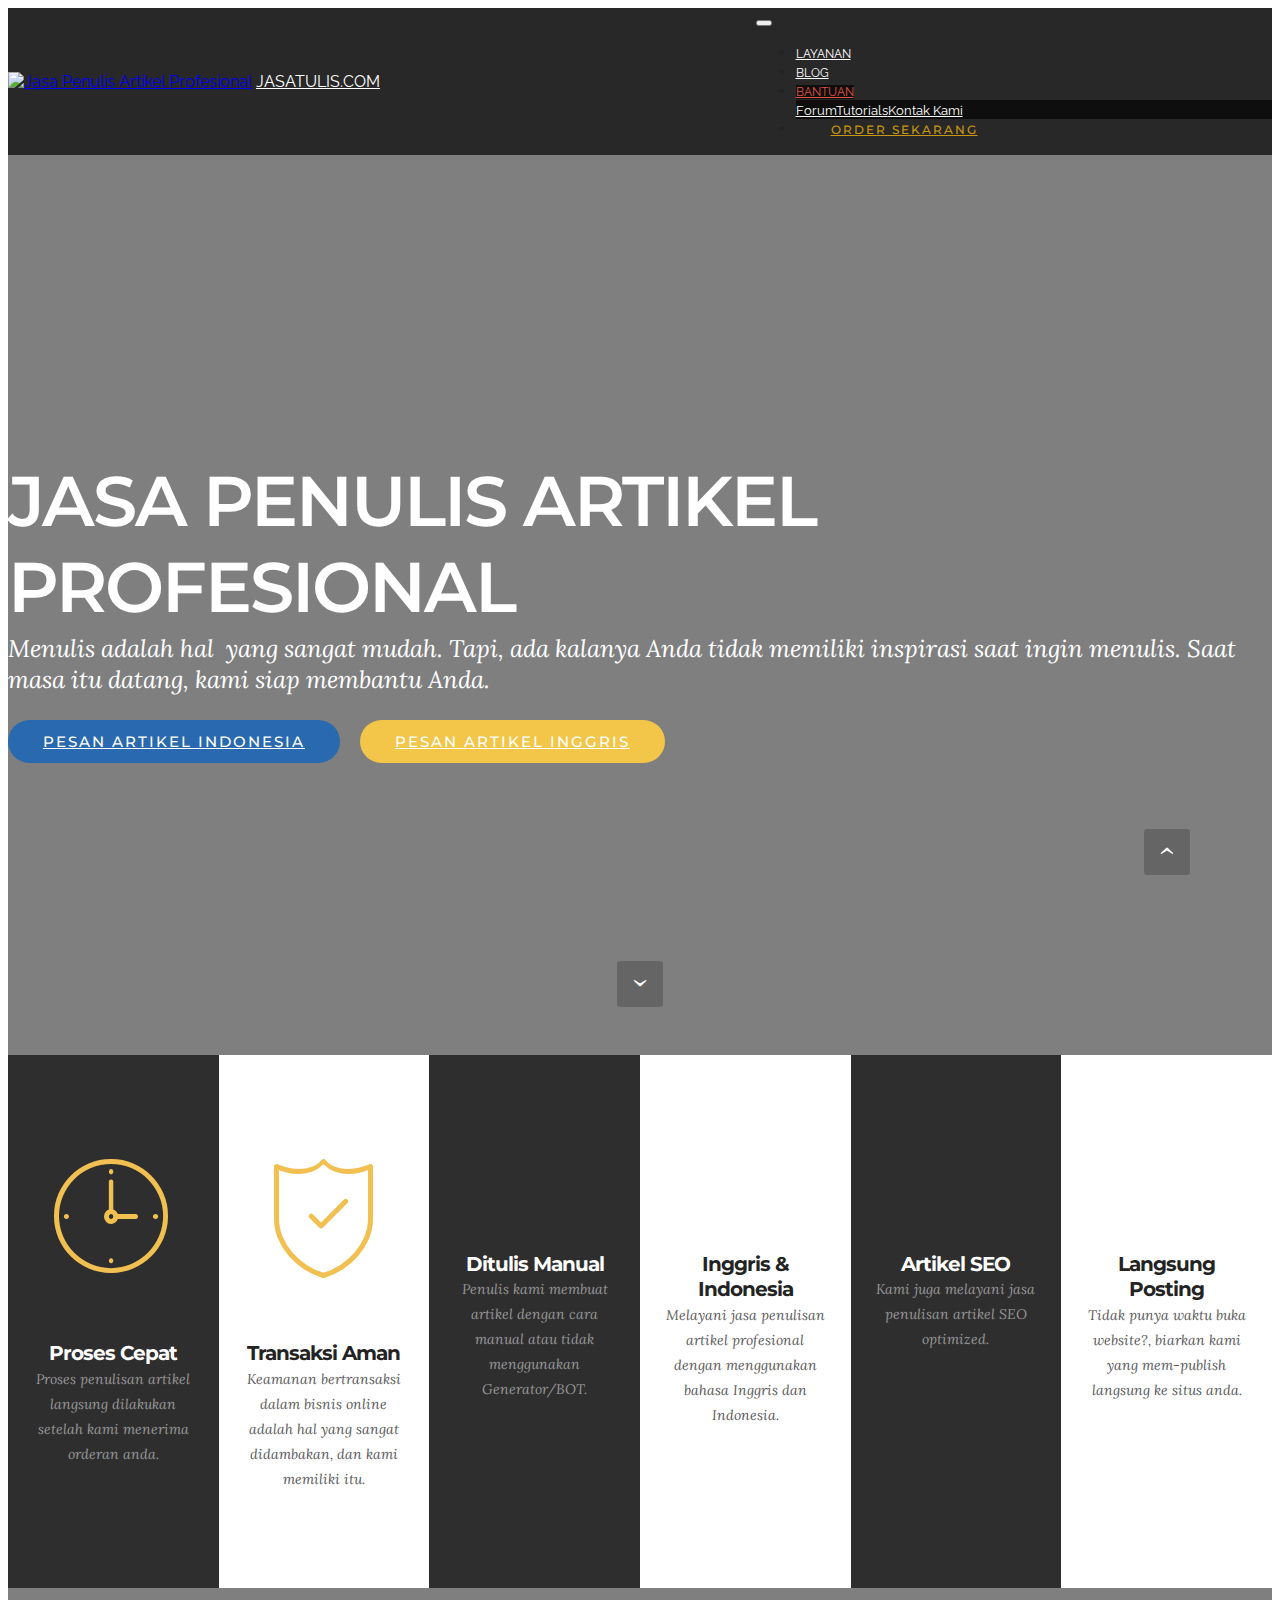
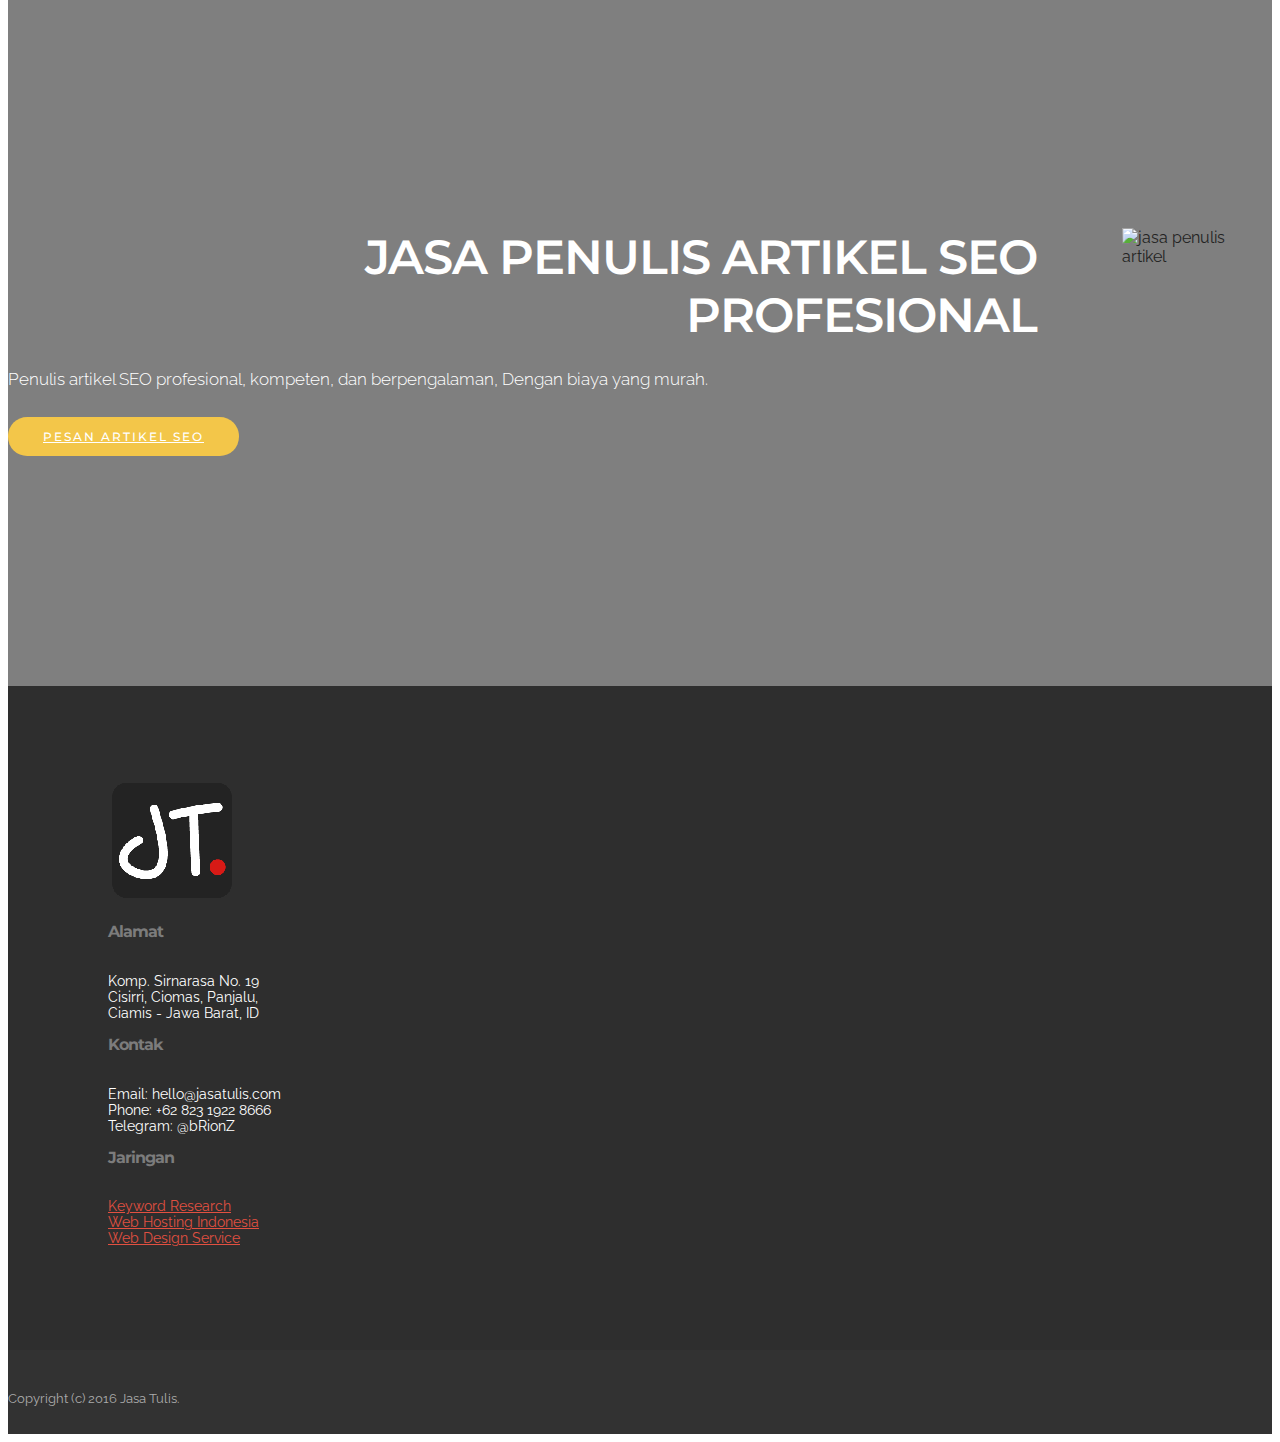
==== commit 1afc6183: "Add files via upload" ====
--- a/index.html
+++ b/index.html
@@ -1,7 +1,7 @@
 <!DOCTYPE html>
 <html>
 <head>
-  <!-- Site made with Mobirise Website Builder v3.10, https://mobirise.com -->
+  <!-- Site made with Love by: bRionZ, https://www.jasatulis.com -->
   <meta charset="UTF-8">
   <meta http-equiv="X-UA-Compatible" content="IE=edge">
   <meta name="generator" content="Mobirise v3.10, mobirise.com">
@@ -13,7 +13,7 @@
   <link rel="stylesheet" href="https://fonts.googleapis.com/css?family=Montserrat:400,700">
   <link rel="stylesheet" href="https://fonts.googleapis.com/css?family=Raleway:100,100i,200,200i,300,300i,400,400i,500,500i,600,600i,700,700i,800,800i,900,900i">
   <link rel="stylesheet" href="assets/bootstrap-material-design-font/css/material.css">
-  <link rel="stylesheet" href="assets/web/assets/mobirise-icons/mobirise-icons.css">
+  <link rel="stylesheet" href="assets/web/assets/brionz-icons/brionz-icons.css">
   <link rel="stylesheet" href="assets/et-line-font-plugin/style.css">
   <link rel="stylesheet" href="assets/tether/tether.min.css">
   <link rel="stylesheet" href="assets/bootstrap/css/bootstrap.min.css">
@@ -21,7 +21,7 @@
   <link rel="stylesheet" href="assets/dropdown/css/style.css">
   <link rel="stylesheet" href="assets/socicon/css/socicon.min.css">
   <link rel="stylesheet" href="assets/theme/css/style.css">
-  <link rel="stylesheet" href="assets/mobirise/css/mbr-additional.css" type="text/css">
+  <link rel="stylesheet" href="assets/brionz/css/mbr-additional.css" type="text/css">
   
   
   
@@ -62,7 +62,7 @@
                         <div class="hamburger-icon"></div>
                     </button>
 
-                    <ul class="nav-dropdown collapse pull-xs-right nav navbar-nav navbar-toggleable-sm" id="exCollapsingNavbar"><li class="nav-item"><a class="nav-link link" href="index.html#features2-9">LAYANAN</a></li><li class="nav-item"><a class="nav-link link" href="https://blog.jasatulis.com/" target="_blank">BLOG</a></li><li class="nav-item dropdown open"><a class="nav-link link dropdown-toggle" data-toggle="dropdown-submenu" href="https://www.jasatulis.com/helps/" aria-expanded="true">BANTUAN</a><div class="dropdown-menu"><a class="dropdown-item" href="https://forum.jasatulis.com/">Forum</a><a class="dropdown-item" href="https://blog.jasatulis.com/searh/label/tutorials" target="_blank">Tutorials</a><a class="dropdown-item" href="kontak-kami.html">Kontak Kami</a></div></li><li class="nav-item nav-btn"><a class="nav-link btn btn-warning-outline btn-warning" href="https://mobirise.com/">ORDER SEKARANG</a></li></ul>
+                    <ul class="nav-dropdown collapse pull-xs-right nav navbar-nav navbar-toggleable-sm" id="exCollapsingNavbar"><li class="nav-item"><a class="nav-link link" href="index.html#features2-9">LAYANAN</a></li><li class="nav-item"><a class="nav-link link" href="https://blog.jasatulis.com/" target="_blank">BLOG</a></li><li class="nav-item dropdown open"><a class="nav-link link dropdown-toggle" data-toggle="dropdown-submenu" href="https://www.jasatulis.com/helps/" aria-expanded="true">BANTUAN</a><div class="dropdown-menu"><a class="dropdown-item" href="https://forum.jasatulis.com/">Forum</a><a class="dropdown-item" href="https://blog.jasatulis.com/searh/label/tutorials" target="_blank">Tutorials</a><a class="dropdown-item" href="kontak-kami.html">Kontak Kami</a></div></li><li class="nav-item nav-btn"><a class="nav-link btn btn-warning-outline btn-warning" href="https://www.jasatulis.com/">ORDER SEKARANG</a></li></ul>
                     <button hidden="" class="navbar-toggler navbar-close" type="button" data-toggle="collapse" data-target="#exCollapsingNavbar">
                         <div class="close-icon"></div>
                     </button>
@@ -75,7 +75,7 @@
 
 </section>
 
-<section class="engine"><a rel="external" href="https://mobirise.com">bootstrap website creator software</a></section><section class="mbr-section mbr-section-hero mbr-section-full mbr-section-with-arrow mbr-after-navbar" id="header4-d" data-bg-video="https://www.youtube.com/embed/nVQnCnEyXEU?rel=0&amp;amp;showinfo=0&amp;autoplay=0&amp;loop=0">
+<section class="engine"><a rel="external" href="https://www.jasatulis.com">simple html web maker software download</a></section><section class="mbr-section mbr-section-hero mbr-section-full mbr-section-with-arrow mbr-after-navbar" id="header4-d" data-bg-video="https://www.youtube.com/embed/nVQnCnEyXEU?rel=0&amp;amp;showinfo=0&amp;autoplay=0&amp;loop=0">
 
     <div class="mbr-overlay" style="opacity: 0.5; background-color: rgb(0, 0, 0);"></div>
 
@@ -119,7 +119,7 @@
         <div class="mbr-cards-col col-xs-12 col-lg-2" style="padding-top: 80px; padding-bottom: 80px;">
             <div class="container">
                 <div class="card cart-block">
-                    <div class="card-img"><a href="https://mobirise.com" class="mbri-protect mbr-iconfont mbr-iconfont-features2"></a></div>
+                    <div class="card-img"><a href="https://www.jasatulis.com" class="mbri-protect mbr-iconfont mbr-iconfont-features2"></a></div>
                     <div class="card-block">
                         <h4 class="card-title">Transaksi Aman</h4>
                         <h5 class="card-subtitle">Keamanan bertransaksi dalam bisnis online adalah hal yang sangat didambakan, dan kami memiliki itu.</h5>
@@ -132,7 +132,7 @@
         <div class="mbr-cards-col col-xs-12 col-lg-2" style="padding-top: 80px; padding-bottom: 80px;">
             <div class="container">
                 <div class="card cart-block">
-                    <div class="card-img"><a href="https://mobirise.com" class="etl-icon icon-pencil mbr-iconfont mbr-iconfont-features2"></a></div>
+                    <div class="card-img"><a href="https://www.jasatulis.com" class="etl-icon icon-pencil mbr-iconfont mbr-iconfont-features2"></a></div>
                     <div class="card-block">
                         <h4 class="card-title">Ditulis Manual</h4>
                         <h5 class="card-subtitle">Penulis kami membuat artikel dengan cara manual atau tidak menggunakan Generator/BOT.</h5>
@@ -145,7 +145,7 @@
         <div class="mbr-cards-col col-xs-12 col-lg-2" style="padding-top: 80px; padding-bottom: 80px;">
             <div class="container">
                 <div class="card cart-block">
-                    <div class="card-img"><a href="https://mobirise.com" class="etl-icon icon-global mbr-iconfont mbr-iconfont-features2"></a></div>
+                    <div class="card-img"><a href="https://www.jasatulis.com" class="etl-icon icon-global mbr-iconfont mbr-iconfont-features2"></a></div>
                     <div class="card-block">
                         <h4 class="card-title">Inggris &amp; Indonesia</h4>
                         <h5 class="card-subtitle">Melayani jasa penulisan artikel profesional dengan menggunakan bahasa Inggris dan Indonesia.</h5>
@@ -237,9 +237,9 @@
             </div>
             <div class="mbr-footer-content col-xs-12 col-md-3">
                 <p></p><p><strong>Jaringan</strong><br>
-<a href="https://www.keywords.id/" target="_blank">Keyword Research</a><a class="text-primary" href="https://mobirise.com/"></a><br>
-<a href="https://webhost.co.id/">Web Hosting Indonesia</a><a class="text-primary" href="https://mobirise.com/mobirise-free-win.zip"></a><br>
-<a href="https://www.deirs.com">Web Design Service</a><a href="https://www.deirs.com"></a><a class="text-primary" href="https://mobirise.com/mobirise-free-mac.zip"></a></p><p></p>
+<a href="https://www.keywords.id/" target="_blank">Keyword Research</a><a class="text-primary" href="https://www.jasatulis.com/"></a><br>
+<a href="https://webhost.co.id/">Web Hosting Indonesia</a><a class="text-primary" href="https://www.jasatulis.com/"></a><br>
+<a href="https://www.deirs.com">Web Design Service</a><a href="https://www.deirs.com"></a><a class="text-primary" href="https://www.jasatulis.com/"></a></p><p></p>
             </div>
 
         </div>
@@ -254,16 +254,16 @@
 </footer>
 
 
-  <script src="assets/web/assets/jquery/jquery.min.js"></script>
-  <script src="assets/tether/tether.min.js"></script>
-  <script src="assets/bootstrap/js/bootstrap.min.js"></script>
-  <script src="assets/smooth-scroll/SmoothScroll.js"></script>
-  <script src="assets/viewportChecker/jquery.viewportchecker.js"></script>
-  <script src="assets/jquery-mb-ytplayer/jquery.mb.YTPlayer.min.js"></script>
-  <script src="assets/jarallax/jarallax.js"></script>
-  <script src="assets/dropdown/js/script.min.js"></script>
-  <script src="assets/touchSwipe/jquery.touchSwipe.min.js"></script>
-  <script src="assets/theme/js/script.js"></script>
+  <script async src="assets/web/assets/jquery/jquery.min.js"></script>
+  <script async src="assets/tether/tether.min.js"></script>
+  <script async src="assets/bootstrap/js/bootstrap.min.js"></script>
+  <script async src="assets/smooth-scroll/SmoothScroll.js"></script>
+  <script async src="assets/viewportChecker/jquery.viewportchecker.js"></script>
+  <script async src="assets/jquery-mb-ytplayer/jquery.mb.YTPlayer.min.js"></script>
+  <script async src="assets/jarallax/jarallax.js"></script>
+  <script async src="assets/dropdown/js/script.min.js"></script>
+  <script async src="assets/touchSwipe/jquery.touchSwipe.min.js"></script>
+  <script async src="assets/theme/js/script.js"></script>
   
   
   <input name="animation" type="hidden">
--- a/assets/web/assets/brionz-icons/brionz-icons.css
+++ b/assets/web/assets/brionz-icons/brionz-icons.css
@@ -0,0 +1,399 @@
+@font-face {
+  font-family: 'MobiriseIcons';
+  src:  url('brionz-icons.eot?spat4u');
+  src:  url('brionz-icons.eot?spat4u#iefix') format('embedded-opentype'),
+    url('brionz-icons.ttf?spat4u') format('truetype'),
+    url('brionz-icons.woff?spat4u') format('woff'),
+    url('brionz-icons.svg?spat4u#MobiriseIcons') format('svg');
+  font-weight: normal;
+  font-style: normal;
+}
+
+[class^="mbri-"], [class*=" mbri-"] {
+  /* use !important to prevent issues with browser extensions that change fonts */
+  font-family: MobiriseIcons !important;
+  speak: none;
+  font-style: normal;
+  font-weight: normal;
+  font-variant: normal;
+  text-transform: none;
+  line-height: 1;
+
+  /* Better Font Rendering =========== */
+  -webkit-font-smoothing: antialiased;
+  -moz-osx-font-smoothing: grayscale;
+}
+
+.mbri-alert:before {
+  content: "\e900";
+}
+.mbri-android:before {
+  content: "\e901";
+}
+.mbri-apple:before {
+  content: "\e902";
+}
+.mbri-arrow-next:before {
+  content: "\e903";
+}
+.mbri-arrow-prev:before {
+  content: "\e904";
+}
+.mbri-bookmark:before {
+  content: "\e905";
+}
+.mbri-bootstrap:before {
+  content: "\e906";
+}
+.mbri-briefcase:before {
+  content: "\e907";
+}
+.mbri-browse:before {
+  content: "\e908";
+}
+.mbri-calendar:before {
+  content: "\e909";
+}
+.mbri-camera:before {
+  content: "\e90a";
+}
+.mbri-cart-add:before {
+  content: "\e90b";
+}
+.mbri-cart-full:before {
+  content: "\e90c";
+}
+.mbri-cash:before {
+  content: "\e90d";
+}
+.mbri-change-style:before {
+  content: "\e90e";
+}
+.mbri-chat:before {
+  content: "\e90f";
+}
+.mbri-clock:before {
+  content: "\e910";
+}
+.mbri-close:before {
+  content: "\e911";
+}
+.mbri-cloud:before {
+  content: "\e912";
+}
+.mbri-code:before {
+  content: "\e913";
+}
+.mbri-contact-form:before {
+  content: "\e914";
+}
+.mbri-credit-card:before {
+  content: "\e915";
+}
+.mbri-cursor-click:before {
+  content: "\e916";
+}
+.mbri-cust-feedback:before {
+  content: "\e917";
+}
+.mbri-database:before {
+  content: "\e918";
+}
+.mbri-delivery:before {
+  content: "\e919";
+}
+.mbri-desctop:before {
+  content: "\e91a";
+}
+.mbri-devices:before {
+  content: "\e91b";
+}
+.mbri-down:before {
+  content: "\e91c";
+}
+.mbri-download:before {
+  content: "\e91d";
+}
+.mbri-drag-n-drop:before {
+  content: "\e91e";
+}
+.mbri-edit:before {
+  content: "\e91f";
+}
+.mbri-edit2:before {
+  content: "\e920";
+}
+.mbri-error:before {
+  content: "\e921";
+}
+.mbri-extension:before {
+  content: "\e922";
+}
+.mbri-features:before {
+  content: "\e923";
+}
+.mbri-file:before {
+  content: "\e924";
+}
+.mbri-flag:before {
+  content: "\e925";
+}
+.mbri-folder:before {
+  content: "\e926";
+}
+.mbri-gift:before {
+  content: "\e927";
+}
+.mbri-globe-2:before {
+  content: "\e928";
+}
+.mbri-globe:before {
+  content: "\e929";
+}
+.mbri-growing-chart:before {
+  content: "\e92a";
+}
+.mbri-hearth:before {
+  content: "\e92b";
+}
+.mbri-help:before {
+  content: "\e92c";
+}
+.mbri-home:before {
+  content: "\e92d";
+}
+.mbri-hot-cup:before {
+  content: "\e92e";
+}
+.mbri-idea:before {
+  content: "\e92f";
+}
+.mbri-image-gallery:before {
+  content: "\e930";
+}
+.mbri-image-slider:before {
+  content: "\e931";
+}
+.mbri-info:before {
+  content: "\e932";
+}
+.mbri-key:before {
+  content: "\e933";
+}
+.mbri-laptop:before {
+  content: "\e934";
+}
+.mbri-layers:before {
+  content: "\e935";
+}
+.mbri-left:before {
+  content: "\e936";
+}
+.mbri-letter:before {
+  content: "\e937";
+}
+.mbri-like:before {
+  content: "\e938";
+}
+.mbri-link:before {
+  content: "\e939";
+}
+.mbri-lock:before {
+  content: "\e93a";
+}
+.mbri-login:before {
+  content: "\e93b";
+}
+.mbri-logout:before {
+  content: "\e93c";
+}
+.mbri-magic-stick:before {
+  content: "\e93d";
+}
+.mbri-map-pin:before {
+  content: "\e93e";
+}
+.mbri-menu:before {
+  content: "\e93f";
+}
+.mbri-mobile:before {
+  content: "\e940";
+}
+.mbri-mobile2:before {
+  content: "\e941";
+}
+.mbri-mobirise:before {
+  content: "\e942";
+}
+.mbri-music:before {
+  content: "\e943";
+}
+.mbri-new-file:before {
+  content: "\e944";
+}
+.mbri-opened-folder:before {
+  content: "\e945";
+}
+.mbri-pages:before {
+  content: "\e946";
+}
+.mbri-paper-plane:before {
+  content: "\e947";
+}
+.mbri-paperclip:before {
+  content: "\e948";
+}
+.mbri-photo:before {
+  content: "\e949";
+}
+.mbri-photos:before {
+  content: "\e94a";
+}
+.mbri-pin:before {
+  content: "\e94b";
+}
+.mbri-play:before {
+  content: "\e94c";
+}
+.mbri-plus:before {
+  content: "\e94d";
+}
+.mbri-preview:before {
+  content: "\e94e";
+}
+.mbri-print:before {
+  content: "\e94f";
+}
+.mbri-protect:before {
+  content: "\e950";
+}
+.mbri-question:before {
+  content: "\e951";
+}
+.mbri-quote:before {
+  content: "\e952";
+}
+.mbri-refresh:before {
+  content: "\e953";
+}
+.mbri-responsive:before {
+  content: "\e954";
+}
+.mbri-right:before {
+  content: "\e955";
+}
+.mbri-rocket:before {
+  content: "\e956";
+}
+.mbri-sad-face:before {
+  content: "\e957";
+}
+.mbri-sale:before {
+  content: "\e958";
+}
+.mbri-save:before {
+  content: "\e959";
+}
+.mbri-search:before {
+  content: "\e95a";
+}
+.mbri-setting:before {
+  content: "\e95b";
+}
+.mbri-setting2:before {
+  content: "\e95c";
+}
+.mbri-setting3:before {
+  content: "\e95d";
+}
+.mbri-share:before {
+  content: "\e95e";
+}
+.mbri-shoping-bag:before {
+  content: "\e95f";
+}
+.mbri-shoping-basket:before {
+  content: "\e960";
+}
+.mbri-shoping-cart:before {
+  content: "\e961";
+}
+.mbri-sites:before {
+  content: "\e962";
+}
+.mbri-smile-face:before {
+  content: "\e963";
+}
+.mbri-speed:before {
+  content: "\e964";
+}
+.mbri-star:before {
+  content: "\e965";
+}
+.mbri-success:before {
+  content: "\e966";
+}
+.mbri-sun:before {
+  content: "\e967";
+}
+.mbri-tablet:before {
+  content: "\e968";
+}
+.mbri-target:before {
+  content: "\e969";
+}
+.mbri-timer:before {
+  content: "\e96a";
+}
+.mbri-to-ftp:before {
+  content: "\e96b";
+}
+.mbri-to-local-drive:before {
+  content: "\e96c";
+}
+.mbri-touch-swipe:before {
+  content: "\e96d";
+}
+.mbri-touch:before {
+  content: "\e96e";
+}
+.mbri-trash:before {
+  content: "\e96f";
+}
+.mbri-unlock:before {
+  content: "\e970";
+}
+.mbri-up:before {
+  content: "\e971";
+}
+.mbri-upload:before {
+  content: "\e972";
+}
+.mbri-user:before {
+  content: "\e973";
+}
+.mbri-user2:before {
+  content: "\e974";
+}
+.mbri-users:before {
+  content: "\e975";
+}
+.mbri-video-play:before {
+  content: "\e976";
+}
+.mbri-video:before {
+  content: "\e977";
+}
+.mbri-watch:before {
+  content: "\e978";
+}
+.mbri-website-theme:before {
+  content: "\e979";
+}
+.mbri-wifi:before {
+  content: "\e97a";
+}
+.mbri-windows:before {
+  content: "\e97b";
+}
+
--- a/assets/brionz/css/mbr-additional.css
+++ b/assets/brionz/css/mbr-additional.css
@@ -0,0 +1,810 @@
+@import url(https://fonts.googleapis.com/css?family=Montserrat:400,700);
+@import url(https://fonts.googleapis.com/css?family=Lora:400,700);
+@import url(https://fonts.googleapis.com/css?family=Raleway:400,300,700);
+
+
+
+body,
+input,
+textarea,
+.mbr-company .list-group-text {
+  font-family: 'Raleway', sans-serif;
+}
+.mbr-footer-content li,
+.mbr-footer .mbr-contacts li {
+  font-family: 'Raleway', sans-serif;
+}
+.btn,
+.alert,
+h1,
+h2,
+h3,
+h4,
+h5,
+h6,
+.h1,
+.h2,
+.h3,
+.h4,
+.h5,
+.h6,
+.display-1,
+.display-2,
+.display-3,
+.display-4,
+.mbr-figure .mbr-figure-caption,
+.mbr-gallery-title,
+.mbr-map [data-state-details],
+.mbr-price {
+  font-family: 'Montserrat', sans-serif;
+}
+.mbr-footer-content h1,
+.mbr-footer .mbr-contacts h1,
+.mbr-footer-content h2,
+.mbr-footer .mbr-contacts h2,
+.mbr-footer-content h3,
+.mbr-footer .mbr-contacts h3,
+.mbr-footer-content h4,
+.mbr-footer .mbr-contacts h4,
+.mbr-footer-content p strong,
+.mbr-footer .mbr-contacts p strong,
+.mbr-footer-content strong,
+.mbr-footer .mbr-contacts strong {
+  font-family: 'Montserrat', sans-serif;
+}
+.btn {
+  border-radius: 1.6em;
+}
+.mbr-subscribe .btn {
+  border-radius: 1.6em !important;
+}
+.btn-sm,
+.lead a,
+.lead blockquote,
+.mbr-section-subtitle,
+.mbr-section-hero .mbr-section-lead,
+.mbr-cards .card-subtitle,
+.mbr-testimonial .card-block {
+  font-family: 'Lora', serif;
+}
+.mbr-author-name {
+  font-family: 'Montserrat', sans-serif;
+}
+.mbr-author-desc {
+  font-family: 'Lora', serif;
+}
+.mbr-plan-title {
+  font-family: 'Montserrat', sans-serif;
+}
+.mbr-plan-subtitle,
+.mbr-plan-price-desc {
+  font-family: 'Lora', serif;
+}
+.bg-primary {
+  background-color: #e25041 !important;
+}
+.bg-success {
+  background-color: #90a878 !important;
+}
+.bg-info {
+  background-color: #7e9b9f !important;
+}
+.bg-warning {
+  background-color: #f3c649 !important;
+}
+.bg-danger {
+  background-color: #2969b0 !important;
+}
+.btn-primary {
+  background-color: #e25041;
+  border-color: #e25041;
+  color: #ffffff;
+}
+.btn-primary:hover,
+.btn-primary:focus,
+.btn-primary.focus,
+.btn-primary:active,
+.btn-primary.active {
+  color: #ffffff;
+  background-color: #ba2b1c;
+  border-color: #ba2b1c;
+}
+.btn-primary.disabled,
+.btn-primary:disabled {
+  color: #ffffff !important;
+  background-color: #ba2b1c !important;
+  border-color: #ba2b1c !important;
+}
+.btn-secondary {
+  background-color: #bfcecb;
+  border-color: #bfcecb;
+  color: #ffffff;
+}
+.btn-secondary:hover,
+.btn-secondary:focus,
+.btn-secondary.focus,
+.btn-secondary:active,
+.btn-secondary.active {
+  color: #ffffff;
+  background-color: #94ada8;
+  border-color: #94ada8;
+}
+.btn-secondary.disabled,
+.btn-secondary:disabled {
+  color: #ffffff !important;
+  background-color: #94ada8 !important;
+  border-color: #94ada8 !important;
+}
+.btn-info {
+  background-color: #7e9b9f;
+  border-color: #7e9b9f;
+  color: #ffffff;
+}
+.btn-info:hover,
+.btn-info:focus,
+.btn-info.focus,
+.btn-info:active,
+.btn-info.active {
+  color: #ffffff;
+  background-color: #597478;
+  border-color: #597478;
+}
+.btn-info.disabled,
+.btn-info:disabled {
+  color: #ffffff !important;
+  background-color: #597478 !important;
+  border-color: #597478 !important;
+}
+.btn-success {
+  background-color: #90a878;
+  border-color: #90a878;
+  color: #ffffff;
+}
+.btn-success:hover,
+.btn-success:focus,
+.btn-success.focus,
+.btn-success:active,
+.btn-success.active {
+  color: #ffffff;
+  background-color: #6a8153;
+  border-color: #6a8153;
+}
+.btn-success.disabled,
+.btn-success:disabled {
+  color: #ffffff !important;
+  background-color: #6a8153 !important;
+  border-color: #6a8153 !important;
+}
+.btn-warning {
+  background-color: #f3c649;
+  border-color: #f3c649;
+  color: #ffffff;
+}
+.btn-warning:hover,
+.btn-warning:focus,
+.btn-warning.focus,
+.btn-warning:active,
+.btn-warning.active {
+  color: #ffffff;
+  background-color: #e1a90f;
+  border-color: #e1a90f;
+}
+.btn-warning.disabled,
+.btn-warning:disabled {
+  color: #ffffff !important;
+  background-color: #e1a90f !important;
+  border-color: #e1a90f !important;
+}
+.btn-danger {
+  background-color: #2969b0;
+  border-color: #2969b0;
+  color: #ffffff;
+}
+.btn-danger:hover,
+.btn-danger:focus,
+.btn-danger.focus,
+.btn-danger:active,
+.btn-danger.active {
+  color: #ffffff;
+  background-color: #1b4472;
+  border-color: #1b4472;
+}
+.btn-danger.disabled,
+.btn-danger:disabled {
+  color: #ffffff !important;
+  background-color: #1b4472 !important;
+  border-color: #1b4472 !important;
+}
+.btn-primary-outline {
+  background: none;
+  border-color: #a42619;
+  color: #a42619;
+}
+.btn-primary-outline:hover,
+.btn-primary-outline:focus,
+.btn-primary-outline.focus,
+.btn-primary-outline:active,
+.btn-primary-outline.active {
+  color: #ffffff;
+  background-color: #e25041;
+  border-color: #e25041;
+}
+.btn-primary-outline.disabled,
+.btn-primary-outline:disabled {
+  color: #ffffff !important;
+  background-color: #e25041 !important;
+  border-color: #e25041 !important;
+}
+.btn-secondary-outline {
+  background: none;
+  border-color: #85a29c;
+  color: #85a29c;
+}
+.btn-secondary-outline:hover,
+.btn-secondary-outline:focus,
+.btn-secondary-outline.focus,
+.btn-secondary-outline:active,
+.btn-secondary-outline.active {
+  color: #ffffff;
+  background-color: #bfcecb;
+  border-color: #bfcecb;
+}
+.btn-secondary-outline.disabled,
+.btn-secondary-outline:disabled {
+  color: #ffffff !important;
+  background-color: #bfcecb !important;
+  border-color: #bfcecb !important;
+}
+.btn-info-outline {
+  background: none;
+  border-color: #4e6669;
+  color: #4e6669;
+}
+.btn-info-outline:hover,
+.btn-info-outline:focus,
+.btn-info-outline.focus,
+.btn-info-outline:active,
+.btn-info-outline.active {
+  color: #ffffff;
+  background-color: #7e9b9f;
+  border-color: #7e9b9f;
+}
+.btn-info-outline.disabled,
+.btn-info-outline:disabled {
+  color: #ffffff !important;
+  background-color: #7e9b9f !important;
+  border-color: #7e9b9f !important;
+}
+.btn-success-outline {
+  background: none;
+  border-color: #5d7149;
+  color: #5d7149;
+}
+.btn-success-outline:hover,
+.btn-success-outline:focus,
+.btn-success-outline.focus,
+.btn-success-outline:active,
+.btn-success-outline.active {
+  color: #ffffff;
+  background-color: #90a878;
+  border-color: #90a878;
+}
+.btn-success-outline.disabled,
+.btn-success-outline:disabled {
+  color: #ffffff !important;
+  background-color: #90a878 !important;
+  border-color: #90a878 !important;
+}
+.btn-warning-outline {
+  background: none;
+  border-color: #c9970d;
+  color: #c9970d;
+}
+.btn-warning-outline:hover,
+.btn-warning-outline:focus,
+.btn-warning-outline.focus,
+.btn-warning-outline:active,
+.btn-warning-outline.active {
+  color: #ffffff;
+  background-color: #f3c649;
+  border-color: #f3c649;
+}
+.btn-warning-outline.disabled,
+.btn-warning-outline:disabled {
+  color: #ffffff !important;
+  background-color: #f3c649 !important;
+  border-color: #f3c649 !important;
+}
+.btn-danger-outline {
+  background: none;
+  border-color: #16385d;
+  color: #16385d;
+}
+.btn-danger-outline:hover,
+.btn-danger-outline:focus,
+.btn-danger-outline.focus,
+.btn-danger-outline:active,
+.btn-danger-outline.active {
+  color: #ffffff;
+  background-color: #2969b0;
+  border-color: #2969b0;
+}
+.btn-danger-outline.disabled,
+.btn-danger-outline:disabled {
+  color: #ffffff !important;
+  background-color: #2969b0 !important;
+  border-color: #2969b0 !important;
+}
+.text-primary {
+  color: #e25041 !important;
+}
+.text-success {
+  color: #90a878 !important;
+}
+.text-info {
+  color: #7e9b9f !important;
+}
+.text-warning {
+  color: #f3c649 !important;
+}
+.text-danger {
+  color: #2969b0 !important;
+}
+.alert-success {
+  background-color: #90a878;
+}
+.alert-info {
+  background-color: #7e9b9f;
+}
+.alert-warning {
+  background-color: #f3c649;
+}
+.alert-danger {
+  background-color: #2969b0;
+}
+.btn-social {
+  border-color: #e25041;
+}
+.btn-social:hover {
+  background: #e25041;
+}
+.mbr-company .list-group-item.active .list-group-text {
+  color: #e25041;
+}
+.mbr-footer p a,
+.mbr-footer ul a {
+  color: #e25041;
+}
+.mbr-footer-content li::before,
+.mbr-footer .mbr-contacts li::before {
+  background: #e25041;
+}
+.mbr-footer-content li a:hover,
+.mbr-footer .mbr-contacts li a:hover {
+  color: #e25041;
+}
+.lead a,
+.lead a:hover {
+  color: #e25041;
+}
+.lead blockquote {
+  border-color: #e25041;
+}
+.mbr-plan-header.bg-primary .mbr-plan-subtitle,
+.mbr-plan-header.bg-primary .mbr-plan-price-desc {
+  color: #fdf3f2;
+}
+.mbr-plan-header.bg-success .mbr-plan-subtitle,
+.mbr-plan-header.bg-success .mbr-plan-price-desc {
+  color: #d0dac6;
+}
+.mbr-plan-header.bg-info .mbr-plan-subtitle,
+.mbr-plan-header.bg-info .mbr-plan-price-desc {
+  color: #c7d4d5;
+}
+.mbr-plan-header.bg-warning .mbr-plan-subtitle,
+.mbr-plan-header.bg-warning .mbr-plan-price-desc {
+  color: #ffffff;
+}
+.mbr-plan-header.bg-danger .mbr-plan-subtitle,
+.mbr-plan-header.bg-danger .mbr-plan-price-desc {
+  color: #79aae0;
+}
+.mbr-small-footer a,
+.mbr-gallery-filter li:hover {
+  color: #e25041;
+}
+#features2-9 .striped .mbr-cards-col:nth-child(2n+1) {
+  background-color: #2e2e2e;
+}
+#msg-box7-1 .mbr-section-title,
+#msg-box7-1 .lead p {
+  color: #fff;
+}
+#msg-box7-1 H3 {
+  text-align: right;
+}
+#msg-box7-1 P {
+  color: #00a885;
+}
+#menu-h .hide-buttons .nav-btn {
+  display: none !important;
+}
+#menu-h .navbar-caption {
+  color: #ffffff;
+}
+#menu-h .navbar-toggler {
+  color: #ffffff;
+}
+#menu-h .close-icon::before,
+#menu-h .close-icon::after {
+  background-color: #ffffff;
+}
+#menu-h .link,
+#menu-h .dropdown-item {
+  color: #ffffff;
+}
+#menu-h .link {
+  font-size: 0.75rem;
+}
+#menu-h .dropdown-item,
+#menu-h .nav-dropdown-sm .link {
+  font-size: 0.812rem;
+}
+#menu-h .link:hover,
+#menu-h .dropdown-item:hover,
+#menu-h .link:focus,
+#menu-h .dropdown-item:focus {
+  color: #e25041;
+}
+#menu-h .link[aria-expanded="true"],
+#menu-h .dropdown-menu {
+  background: #0e0e0e;
+}
+#menu-h .nav-dropdown-sm .link:focus,
+#menu-h .nav-dropdown-sm .link:hover,
+#menu-h .nav-dropdown-sm .dropdown-item:focus,
+#menu-h .nav-dropdown-sm .dropdown-item:hover {
+  background: #202020!important;
+}
+#menu-h .navbar,
+#menu-h .nav-dropdown-sm,
+#menu-h .nav-dropdown-sm .link[aria-expanded="true"],
+#menu-h .nav-dropdown-sm .dropdown-menu {
+  background: #282828;
+}
+#menu-h .bg-color.transparent .link {
+  color: #ffffff;
+  transition: none;
+}
+#menu-h .bg-color.transparent.opened .link {
+  transition: color 0.2s ease-in-out;
+}
+#menu-h .bg-color.transparent.opened .link:hover,
+#menu-h .bg-color.transparent.opened .link:focus {
+  color: #e25041;
+}
+#menu-h .link[aria-expanded="true"],
+#menu-h .dropdown-item[aria-expanded="true"] {
+  color: #e25041!important;
+}
+#pricing-table2-l .mbr-plan-header,
+#pricing-table2-l .mbr-plan-body {
+  background-color: #f4f4f4;
+}
+#pricing-table2-l ul,
+#pricing-table2-l .mbr-plan-title,
+#pricing-table2-l .mbr-price-value,
+#pricing-table2-l .mbr-price-figure,
+#pricing-table2-l .mbr-price-term {
+  color: #28262b;
+}
+#pricing-table2-l .mbr-plan {
+  border-color: #e8e8e8;
+}
+#pricing-table2-l .mbr-plan .list-group-item {
+  border-color: #cfcfcf;
+}
+#pricing-table2-l .mbr-section__container .mbr-section-subtitle {
+  color: #000000;
+}
+#pricing-table2-l .mbr-section__container .mbr-section-title {
+  color: #e25041;
+}
+#menu-h .hide-buttons .nav-btn {
+  display: none !important;
+}
+#menu-h .navbar-caption {
+  color: #ffffff;
+}
+#menu-h .navbar-toggler {
+  color: #ffffff;
+}
+#menu-h .close-icon::before,
+#menu-h .close-icon::after {
+  background-color: #ffffff;
+}
+#menu-h .link,
+#menu-h .dropdown-item {
+  color: #ffffff;
+}
+#menu-h .link {
+  font-size: 0.75rem;
+}
+#menu-h .dropdown-item,
+#menu-h .nav-dropdown-sm .link {
+  font-size: 0.812rem;
+}
+#menu-h .link:hover,
+#menu-h .dropdown-item:hover,
+#menu-h .link:focus,
+#menu-h .dropdown-item:focus {
+  color: #e25041;
+}
+#menu-h .link[aria-expanded="true"],
+#menu-h .dropdown-menu {
+  background: #0e0e0e;
+}
+#menu-h .nav-dropdown-sm .link:focus,
+#menu-h .nav-dropdown-sm .link:hover,
+#menu-h .nav-dropdown-sm .dropdown-item:focus,
+#menu-h .nav-dropdown-sm .dropdown-item:hover {
+  background: #202020!important;
+}
+#menu-h .navbar,
+#menu-h .nav-dropdown-sm,
+#menu-h .nav-dropdown-sm .link[aria-expanded="true"],
+#menu-h .nav-dropdown-sm .dropdown-menu {
+  background: #282828;
+}
+#menu-h .bg-color.transparent .link {
+  color: #ffffff;
+  transition: none;
+}
+#menu-h .bg-color.transparent.opened .link {
+  transition: color 0.2s ease-in-out;
+}
+#menu-h .bg-color.transparent.opened .link:hover,
+#menu-h .bg-color.transparent.opened .link:focus {
+  color: #e25041;
+}
+#menu-h .link[aria-expanded="true"],
+#menu-h .dropdown-item[aria-expanded="true"] {
+  color: #e25041!important;
+}
+#pricing-table2-p .mbr-plan-header,
+#pricing-table2-p .mbr-plan-body {
+  background-color: #f4f4f4;
+}
+#pricing-table2-p ul,
+#pricing-table2-p .mbr-plan-title,
+#pricing-table2-p .mbr-price-value,
+#pricing-table2-p .mbr-price-figure,
+#pricing-table2-p .mbr-price-term {
+  color: #28262b;
+}
+#pricing-table2-p .mbr-plan {
+  border-color: #e8e8e8;
+}
+#pricing-table2-p .mbr-plan .list-group-item {
+  border-color: #cfcfcf;
+}
+#pricing-table2-p .mbr-section__container .mbr-section-subtitle {
+  color: #232323;
+}
+#pricing-table2-p .mbr-section__container .mbr-section-title {
+  color: #ffffff;
+}
+#menu-s .hide-buttons .nav-btn {
+  display: none !important;
+}
+#menu-s .navbar-caption {
+  color: #ffffff;
+}
+#menu-s .navbar-toggler {
+  color: #ffffff;
+}
+#menu-s .close-icon::before,
+#menu-s .close-icon::after {
+  background-color: #ffffff;
+}
+#menu-s .link,
+#menu-s .dropdown-item {
+  color: #ffffff;
+}
+#menu-s .link {
+  font-size: 0.75rem;
+}
+#menu-s .dropdown-item,
+#menu-s .nav-dropdown-sm .link {
+  font-size: 0.812rem;
+}
+#menu-s .link:hover,
+#menu-s .dropdown-item:hover,
+#menu-s .link:focus,
+#menu-s .dropdown-item:focus {
+  color: #e25041;
+}
+#menu-s .link[aria-expanded="true"],
+#menu-s .dropdown-menu {
+  background: #0e0e0e;
+}
+#menu-s .nav-dropdown-sm .link:focus,
+#menu-s .nav-dropdown-sm .link:hover,
+#menu-s .nav-dropdown-sm .dropdown-item:focus,
+#menu-s .nav-dropdown-sm .dropdown-item:hover {
+  background: #202020!important;
+}
+#menu-s .navbar,
+#menu-s .nav-dropdown-sm,
+#menu-s .nav-dropdown-sm .link[aria-expanded="true"],
+#menu-s .nav-dropdown-sm .dropdown-menu {
+  background: #282828;
+}
+#menu-s .bg-color.transparent .link {
+  color: #ffffff;
+  transition: none;
+}
+#menu-s .bg-color.transparent.opened .link {
+  transition: color 0.2s ease-in-out;
+}
+#menu-s .bg-color.transparent.opened .link:hover,
+#menu-s .bg-color.transparent.opened .link:focus {
+  color: #e25041;
+}
+#menu-s .link[aria-expanded="true"],
+#menu-s .dropdown-item[aria-expanded="true"] {
+  color: #e25041!important;
+}
+#pricing-table2-t .mbr-plan-header,
+#pricing-table2-t .mbr-plan-body {
+  background-color: #f4f4f4;
+}
+#pricing-table2-t ul,
+#pricing-table2-t .mbr-plan-title,
+#pricing-table2-t .mbr-price-value,
+#pricing-table2-t .mbr-price-figure,
+#pricing-table2-t .mbr-price-term {
+  color: #28262b;
+}
+#pricing-table2-t .mbr-plan {
+  border-color: #e8e8e8;
+}
+#pricing-table2-t .mbr-plan .list-group-item {
+  border-color: #cfcfcf;
+}
+#pricing-table2-t .mbr-section__container .mbr-section-subtitle {
+  color: #000000;
+}
+#pricing-table2-t .mbr-section__container .mbr-section-title {
+  color: #ffffff;
+}
+#menu-w .hide-buttons .nav-btn {
+  display: none !important;
+}
+#menu-w .navbar-caption {
+  color: #ffffff;
+}
+#menu-w .navbar-toggler {
+  color: #ffffff;
+}
+#menu-w .close-icon::before,
+#menu-w .close-icon::after {
+  background-color: #ffffff;
+}
+#menu-w .link,
+#menu-w .dropdown-item {
+  color: #ffffff;
+}
+#menu-w .link {
+  font-size: 0.75rem;
+}
+#menu-w .dropdown-item,
+#menu-w .nav-dropdown-sm .link {
+  font-size: 0.812rem;
+}
+#menu-w .link:hover,
+#menu-w .dropdown-item:hover,
+#menu-w .link:focus,
+#menu-w .dropdown-item:focus {
+  color: #e25041;
+}
+#menu-w .link[aria-expanded="true"],
+#menu-w .dropdown-menu {
+  background: #0e0e0e;
+}
+#menu-w .nav-dropdown-sm .link:focus,
+#menu-w .nav-dropdown-sm .link:hover,
+#menu-w .nav-dropdown-sm .dropdown-item:focus,
+#menu-w .nav-dropdown-sm .dropdown-item:hover {
+  background: #202020!important;
+}
+#menu-w .navbar,
+#menu-w .nav-dropdown-sm,
+#menu-w .nav-dropdown-sm .link[aria-expanded="true"],
+#menu-w .nav-dropdown-sm .dropdown-menu {
+  background: #282828;
+}
+#menu-w .bg-color.transparent .link {
+  color: #ffffff;
+  transition: none;
+}
+#menu-w .bg-color.transparent.opened .link {
+  transition: color 0.2s ease-in-out;
+}
+#menu-w .bg-color.transparent.opened .link:hover,
+#menu-w .bg-color.transparent.opened .link:focus {
+  color: #e25041;
+}
+#menu-w .link[aria-expanded="true"],
+#menu-w .dropdown-item[aria-expanded="true"] {
+  color: #e25041!important;
+}
+#msg-box8-11 .mbr-section-title,
+#msg-box8-11 p {
+  color: #fff;
+}
+#form1-10 .form-control-label {
+  color: #232323;
+}
+#menu-z .hide-buttons .nav-btn {
+  display: none !important;
+}
+#menu-z .navbar-caption {
+  color: #ffffff;
+}
+#menu-z .navbar-toggler {
+  color: #ffffff;
+}
+#menu-z .close-icon::before,
+#menu-z .close-icon::after {
+  background-color: #ffffff;
+}
+#menu-z .link,
+#menu-z .dropdown-item {
+  color: #ffffff;
+}
+#menu-z .link {
+  font-size: 0.75rem;
+}
+#menu-z .dropdown-item,
+#menu-z .nav-dropdown-sm .link {
+  font-size: 0.812rem;
+}
+#menu-z .link:hover,
+#menu-z .dropdown-item:hover,
+#menu-z .link:focus,
+#menu-z .dropdown-item:focus {
+  color: #e25041;
+}
+#menu-z .link[aria-expanded="true"],
+#menu-z .dropdown-menu {
+  background: #0e0e0e;
+}
+#menu-z .nav-dropdown-sm .link:focus,
+#menu-z .nav-dropdown-sm .link:hover,
+#menu-z .nav-dropdown-sm .dropdown-item:focus,
+#menu-z .nav-dropdown-sm .dropdown-item:hover {
+  background: #202020!important;
+}
+#menu-z .navbar,
+#menu-z .nav-dropdown-sm,
+#menu-z .nav-dropdown-sm .link[aria-expanded="true"],
+#menu-z .nav-dropdown-sm .dropdown-menu {
+  background: #282828;
+}
+#menu-z .bg-color.transparent .link {
+  color: #ffffff;
+  transition: none;
+}
+#menu-z .bg-color.transparent.opened .link {
+  transition: color 0.2s ease-in-out;
+}
+#menu-z .bg-color.transparent.opened .link:hover,
+#menu-z .bg-color.transparent.opened .link:focus {
+  color: #e25041;
+}
+#menu-z .link[aria-expanded="true"],
+#menu-z .dropdown-item[aria-expanded="true"] {
+  color: #e25041!important;
+}
